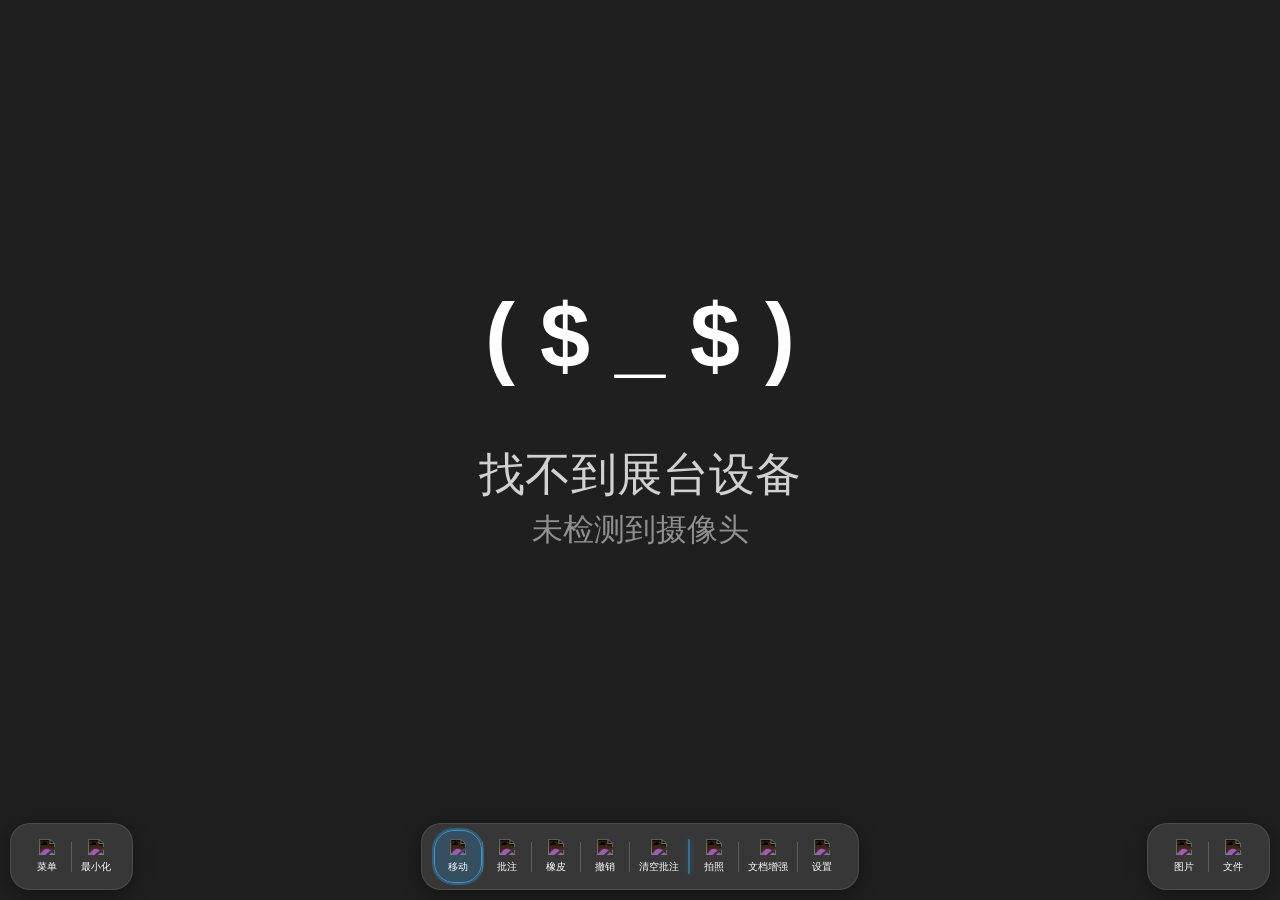
==== src/index.html @ 3f6789ad "1.去除部分模糊效果2.统一文档，图片，摄像头画面信息的结构3.优化部分缩放逻辑，限制部分情况下的缩放倍率防止卡顿4.去除最下层无用的canvas层，改用CSS显示背景5.修改浏览器处理video的方" ====
<!DOCTYPE html>
<html lang="zh-CN">
<head>
    <meta charset="UTF-8">
    <meta name="viewport" content="width=device-width, initial-scale=1.0, user-scalable=no">
    <meta name="apple-mobile-web-app-capable" content="yes">
    <title>ViewStage</title>
    <link rel="stylesheet" href="styles.css">
    <script src="JS/pdf.min.js"></script>
    <script src="i18n.js"></script>
    <script type="module" src="main.js"></script>
    <script>document.addEventListener('contextmenu', e => e.preventDefault());</script>
</head>
<body>
    <div class="container">
        <div class="main-function">
            <div class="canvas-container" id="canvasContainer">
                <div class="canvas-wrapper" id="canvasWrapper">
                    <canvas id="imageCanvas" class="canvas-image"></canvas>
                    <video id="cameraVideo" class="camera-video" autoplay playsinline muted></video>
                    <canvas id="drawCanvas" class="canvas-draw"></canvas>
                </div>
                <div class="eraser-hint" id="eraserHint"></div>
            </div>
            
            <div class="pen-control-panel" id="penControlPanel">
                <div class="pen-size-vertical">
                    <div class="slider-wrapper" id="penSizeSliderWrapper">
                        <svg class="triangle-track" viewBox="0 0 40 50" preserveAspectRatio="none">
                            <path d="M 12 0 L 28 0 L 20 50 Z" fill="rgba(255, 255, 255, 0.15)" stroke="rgba(255, 255, 255, 0.2)" stroke-width="1" stroke-linejoin="round" stroke-linecap="round"/>
                        </svg>
                        <div class="custom-thumb" id="penSizeThumb"></div>
                    </div>
                    <span class="pen-size-label" id="penSizeValue">2px</span>
                </div>
                <div class="pen-color-buttons" id="penColorButtons">
                    <button class="pen-color-btn" data-index="0" title="颜色1"></button>
                    <button class="pen-color-btn" data-index="1" title="颜色2"></button>
                    <button class="pen-color-btn" data-index="2" title="颜色3"></button>
                    <button class="pen-color-btn" data-index="3" title="颜色4"></button>
                    <button class="pen-color-btn" data-index="4" title="颜色5"></button>
                    <button class="pen-color-btn" data-index="5" title="颜色6"></button>
                    <button class="pen-color-btn" data-index="6" title="颜色7"></button>
                    <button class="pen-color-btn" data-index="7" title="颜色8"></button>
                    <button class="pen-color-btn" data-index="8" title="颜色9"></button>
                    <button class="pen-color-btn" data-index="9" title="颜色10"></button>
                    <button class="pen-color-btn" data-index="10" title="颜色11"></button>
                    <button class="pen-color-btn" data-index="11" title="颜色12"></button>
                    <button class="pen-color-btn" data-index="12" title="颜色13"></button>
                    <button class="pen-color-btn" data-index="13" title="颜色14"></button>
                    <button class="pen-color-btn" data-index="14" title="颜色15"></button>
                </div>
                <div class="pen-size-vertical">
                    <div class="slider-wrapper" id="eraserSizeSliderWrapper">
                        <svg class="triangle-track" viewBox="0 0 40 50" preserveAspectRatio="none">
                            <path d="M 12 0 L 28 0 L 20 50 Z" fill="rgba(255, 255, 255, 0.15)" stroke="rgba(255, 255, 255, 0.2)" stroke-width="1" stroke-linejoin="round" stroke-linecap="round"/>
                        </svg>
                        <div class="custom-thumb" id="eraserSizeThumb"></div>
                    </div>
                    <span class="pen-size-label" id="eraserSizeValue">15px</span>
                </div>
            </div>
            
            <div class="settings-panel" id="settingsPanel">
                <div class="settings-row">
                    <span class="settings-label" data-i18n="rotation.rotateLeft">旋转：</span>
                    <button class="settings-btn" id="btnRotateLeft" data-i18n-title="rotation.rotateLeft">
                        ↺
                    </button>
                    <button class="settings-btn" id="btnRotateRight" data-i18n-title="rotation.rotateRight">
                        ↻
                    </button>
                </div>
            </div>
            
            <div class="toolbar">
                <div class="toolbar-left">
                    <button class="toolbar-btn" id="btnMenu">
                        <img src="assets/icon/justify.svg" width="16" height="16" alt="菜单" style="filter: invert(1);">
                        <span data-i18n="toolbar.menu">菜单</span>
                    </button>
                    <div class="toolbar-separator"></div>
                    <button class="toolbar-btn" id="btnMinimize">
                        <img src="assets/icon/box-arrow-in-down-left.svg" width="16" height="16" alt="最小化" style="filter: invert(1);">
                        <span data-i18n="toolbar.minimize">最小化</span>
                    </button>
                </div>
                
                <div class="toolbar-center">
                    <button class="toolbar-btn function-btn" id="btnMove" data-mode="move">
                        <img src="assets/icon/move.svg" width="16" height="16" alt="移动" style="filter: invert(1);">
                        <span data-i18n="toolbar.move">移动</span>
                    </button>
                    <div class="toolbar-separator"></div>
                    <button class="toolbar-btn function-btn" id="btnComment" data-mode="comment">
                        <img src="assets/icon/pen.svg" width="16" height="16" alt="批注" style="filter: invert(1);">
                        <span data-i18n="toolbar.comment">批注</span>
                    </button>
                    <div class="toolbar-separator"></div>
                    <button class="toolbar-btn function-btn" id="btnEraser" data-mode="eraser">
                        <img src="assets/icon/eraser.svg" width="16" height="16" alt="橡皮" style="filter: invert(1);">
                        <span data-i18n="toolbar.eraser">橡皮</span>
                    </button>
                    
                    <div class="toolbar-separator"></div>
                    <button class="toolbar-btn function-btn" id="btnUndo">
                        <img src="assets/icon/reply.svg" width="16" height="16" alt="撤销" style="filter: invert(1);">
                        <span data-i18n="toolbar.undo">撤销</span>
                    </button>
                    <div class="toolbar-separator"></div>
                    <button class="toolbar-btn function-btn" id="btnClear">
                        <img src="assets/icon/file-earmark-break.svg" width="16" height="16" alt="清空批注" style="filter: invert(1);">
                        <span data-i18n="toolbar.clearAnnotations">清空批注</span>
                    </button>
                    
                    <div class="toolbar-separator-bold"></div>
                    
                    <button class="toolbar-btn function-btn" id="btnPhoto">
                        <img src="assets/icon/camera.svg" width="16" height="16" alt="拍照" style="filter: invert(1);">
                        <span data-i18n="toolbar.photo">拍照</span>
                    </button>
                    
                    <div class="toolbar-separator enhance-separator"></div>
                    
                    <button class="toolbar-btn function-btn enhance-btn" id="btnEnhance">
                        <img src="assets/icon/file-earmark-medical.svg" width="16" height="16" alt="文档增强" style="filter: invert(1);">
                        <span data-i18n="toolbar.enhance">文档增强</span>
                    </button>
                    
                    <div class="toolbar-separator enhance-separator"></div>
                    
                    <button class="toolbar-btn function-btn" id="btnSettings">
                        <img src="assets/icon/gear.svg" width="16" height="16" alt="设置" style="filter: invert(1);">
                        <span data-i18n="toolbar.settings">设置</span>
                    </button>
                </div>
                
                <div class="toolbar-right">
                    <button class="toolbar-btn" id="btnExpand">
                        <img src="assets/icon/file-earmark-medical.svg" width="16" height="16" alt="图片" style="filter: invert(1);">
                        <span data-i18n="toolbar.image">图片</span>
                    </button>
                    <div class="toolbar-separator"></div>
                    <button class="toolbar-btn" id="btnSave">
                        <img src="assets/icon/File.svg" width="16" height="16" alt="文件" style="filter: invert(1);">
                        <span data-i18n="toolbar.file">文件</span>
                    </button>
                </div>
            </div>
        </div>
    </div>
    
</body>
</html>
---- src/styles.css ----
* {
    margin: 0;
    padding: 0;
    box-sizing: border-box;
    user-select: none;
    -webkit-user-select: none;
    -moz-user-select: none;
    -ms-user-select: none;
}

*::-webkit-scrollbar {
    width: 6px;
    height: 6px;
}

*::-webkit-scrollbar-track {
    background: rgba(255, 255, 255, 0.05);
    border-radius: 3px;
}

*::-webkit-scrollbar-thumb {
    background: rgba(255, 255, 255, 0.2);
    border-radius: 3px;
}

*::-webkit-scrollbar-thumb:hover {
    background: rgba(255, 255, 255, 0.3);
}

* {
    scrollbar-width: thin;
    scrollbar-color: rgba(255, 255, 255, 0.2) rgba(255, 255, 255, 0.05);
}

html, body {
    height: 100%;
    overflow: hidden;
    margin: 0;
    padding: 0;
}

body {
    font-family: 'Microsoft YaHei', Arial, sans-serif;
    background-color: #1a1a1a;
    background-image: linear-gradient(135deg, #1a1a1a 0%, #2a2a2a 100%);
    color: #FFFFFF;
    display: flex;
    flex-direction: column;
    margin: 0;
    padding: 0;
    overflow: hidden;/* 防止滚动条出现 */
    touch-action: none;/* 禁用默认触摸行为 */
}

.container {
    flex: 1;
    display: flex;
    flex-direction: column;
    position: relative;
    overflow: hidden;
    padding: 0;
    width: 100%;
    height: 100%;
}

.main-function {
    flex: 1;
    display: block;
    padding: 0;
    margin: 0;
    width: 100%;
    height: 100%;
    position: relative;
}

/* 悬浮岛模块 */
.island-module {
    background: rgba(255, 255, 255, 0.08);
    border-radius: 12px;
    border: 1px solid rgba(255, 255, 255, 0.1);
    box-shadow: 0 8px 32px rgba(0, 0, 0, 0.3);
    transition: background 0.3s ease;
    overflow: hidden;
    margin: 0;
}

.island-module:hover {
    box-shadow: 0 12px 40px rgba(0, 0, 0, 0.4);
    border-color: rgba(255, 255, 255, 0.15);
}

/* 模块头部 */
.module-header {
    background: rgba(255, 255, 255, 0.03);
    padding: 15px 20px;
    border-bottom: 1px solid rgba(255, 255, 255, 0.05);
}

.module-header h2 {
    margin: 0;
    font-size: 18px;
    color: #3498db;
    font-weight: 600;
}

/* 模块内容 */
.module-content {
    padding: 20px;
}

/* 底部工具栏 */
.toolbar {
    position: absolute;
    bottom: 10px;
    left: 0;
    right: 0;
    padding: 0 10px;
    display: flex;
    justify-content: space-between;
    align-items: flex-end;
    z-index: 50;
    pointer-events: none;
}

.toolbar-left,
.toolbar-center,
.toolbar-right {
    display: inline-flex;
    align-items: center;
    gap: 0;
    padding: 6px 12px;
    background: rgba(60, 60, 60, 0.85);
    border-radius: 20px;
    border: 1px solid rgba(255, 255, 255, 0.1);
    box-shadow: 0 4px 20px rgba(0, 0, 0, 0.4);
    flex: none;
    transition: background 0.3s ease;
    pointer-events: auto;
}

.toolbar-center.compact {
    padding: 6px 8px;
}

.toolbar-center.compact .toolbar-separator {
    width: 0;
    margin: 0;
    opacity: 0;
}

.toolbar-left:hover,
.toolbar-center:hover,
.toolbar-right:hover {
    background: rgba(80, 80, 80, 0.8);
    border-color: rgba(255, 255, 255, 0.2);
    box-shadow: 0 6px 24px rgba(0, 0, 0, 0.5);
}

.toolbar-left {
    justify-content: flex-start;
    margin-left: 0;
}

.toolbar-center {
    justify-content: center;
    position: absolute;
    left: 50%;
    transform: translateX(-50%);
}

.toolbar-right {
    justify-content: flex-end;
    margin-right: 0;
}

/* 工具栏分隔线 */
.toolbar-separator {
    width: 1px;
    height: 30px;
    background: rgba(255, 255, 255, 0.2);
    margin: 0 0;
    transition: width 0.3s ease, margin 0.3s ease, opacity 0.3s ease;
}

/* 加粗分隔线 */
.toolbar-separator-bold {
    width: 2px;
    height: 35px;
    background: rgba(52, 152, 219, 0.6);
    margin: 0 0;
    border-radius: 1px;
    box-shadow: 0 0 6px rgba(52, 152, 219, 0.4);
}

.toolbar-btn {
    background: transparent;
    border: 1px solid transparent;
    color: #FFFFFF;
    padding: 8px 8px;
    border-radius: 6px;
    cursor: pointer;
    font-size: 10px;
    transition: all 0.3s ease;
    min-height: 52px;
    min-width: 48px;
    touch-action: manipulation;
    user-select: none;
    display: flex;
    flex-direction: column;
    align-items: center;
    gap: 5px;
    position: relative;
    overflow: hidden;
}

.toolbar-btn:hover {
    background: rgba(255, 255, 255, 0.12);
    border-color: rgba(52, 152, 219, 0.6);
    transform: translateY(-2px);
    box-shadow: 0 4px 12px rgba(52, 152, 219, 0.2);
}

.toolbar-btn:active {
    background: rgba(255, 255, 255, 0.18);
    transform: translateY(0);
    transition: all 0.1s ease;
}

.toolbar-btn.active,
.toolbar-btn.primary-btn {
    background: rgba(52, 152, 219, 0.25);
    border-color: #3498db;
    box-shadow: 0 0 0 2px rgba(52, 152, 219, 0.4);
    border-radius: 20px;
}

.toolbar-btn.primary-btn:hover {
    background: #2980b9;
    border-color: #2980b9;
    box-shadow: 0 6px 16px rgba(52, 152, 219, 0.4);
}

.toolbar-btn svg {
    width: 16px;
    height: 16px;
    flex-shrink: 0;
    transition: all 0.3s ease;
}

.toolbar-btn:hover svg {
    transform: scale(1.1);
    filter: drop-shadow(0 0 4px rgba(52, 152, 219, 0.6));
}


/* 文件导入、切换侧边栏 */

.sidebar{
    display: flex;
    flex-direction: column;
    align-items: center;
    justify-content: flex-start;
    gap: 8px;
    padding: 12px;
    background: rgba(60, 60, 60, 0.85);
    border-radius: 12px;
    border: 1px solid rgba(255, 255, 255, 0.1);
    box-shadow: 0 4px 12px rgba(0, 0, 0, 0.3);
    flex: none;
    transition: background 0.3s ease;
    width: 180px;
    height: 87vh;
    max-height: 87vh;
    overflow-y: auto;
    position: absolute;
    right: 10px;
    top: 10px;
    z-index: 100;
    opacity: 0;
    animation: sidebarExpand 0.3s cubic-bezier(0.4, 0, 0.2, 1) forwards;
}

/* 文件侧边栏样式 */
.sidebar.file-sidebar {
    width: 220px;
    overflow-x: hidden;
}

.sidebar.file-sidebar .sidebar-content {
    overflow-x: hidden;
}

.sidebar.file-sidebar .sidebar-thumbnail {
    max-width: 100%;
}

.sidebar.collapse{
    animation: sidebarCollapse 0.3s cubic-bezier(0.4, 0, 0.2, 1) forwards;
}

/* 侧边栏展开动画 */
@keyframes sidebarExpand {
    0% {
        opacity: 0;
        transform: translateX(20px) scale(0.95);
    }
    100% {
        opacity: 1;
        transform: translateX(0) scale(1);
    }
}

/* 侧边栏收起动画 */
@keyframes sidebarCollapse {
    0% {
        opacity: 1;
        transform: translateX(0) scale(1);
    }
    100% {
        opacity: 0;
        transform: translateX(20px) scale(0.95);
    }
}

/* 侧边栏图片列表样式 */
.sidebar-header {
    font-size: 14px;
    font-weight: 500;
    color: #fff;
    padding: 8px 0;
    border-bottom: 1px solid rgba(255, 255, 255, 0.1);
    margin-bottom: 8px;
    display: flex;
    align-items: flex-start;
}

.sidebar-header-text {
    flex: 1;
    padding-left: 4px;
}

.sidebar-header.has-back .sidebar-header-text {
    padding-left: 0;
}

.sidebar-content {
    flex: 1;
    overflow-y: auto;
    overflow-x: hidden;
    display: flex;
    flex-direction: column;
    gap: 8px;
    padding-right: 4px;
}

.sidebar-empty {
    color: rgba(255, 255, 255, 0.5);
    font-size: 13px;
    text-align: center;
    padding: 20px 0;
}

.sidebar-image-item {
    position: relative;
    border-radius: 8px;
    overflow: hidden;
    cursor: pointer;
    border: 2px solid transparent;
    transition: all 0.2s ease;
    flex-shrink: 0;
    width: 100%;
    align-self: center;
}

.sidebar-image-item:hover {
    border-color: rgba(52, 152, 219, 0.5);
}

.sidebar-image-item.active {
    border-color: #3498db;
    box-shadow: 0 0 0 2px rgba(52, 152, 219, 0.3);
}

.sidebar-thumbnail {
    width: 100%;
    height: auto;
    display: block;
}

.sidebar-image-actions {
    position: absolute;
    top: 4px;
    right: 4px;
    display: flex;
    gap: 4px;
    opacity: 0;
    transition: opacity 0.2s ease;
}

.sidebar-image-item:hover .sidebar-image-actions {
    opacity: 1;
}

.sidebar-btn-delete {
    width: 24px;
    height: 24px;
    border-radius: 4px;
    border: none;
    cursor: pointer;
    font-size: 12px;
    display: flex;
    align-items: center;
    justify-content: center;
    background: rgba(255, 71, 87, 0.8);
    color: #fff;
}

.sidebar-btn-delete:hover {
    background: #ff4757;
}

.sidebar-import-btn {
    display: flex;
    align-items: center;
    justify-content: center;
    gap: 6px;
    padding: 10px;
    margin-top: 8px;
    background: rgba(52, 152, 219, 0.2);
    border: 1px solid rgba(52, 152, 219, 0.4);
    border-radius: 8px;
    color: #fff;
    font-size: 13px;
    cursor: pointer;
    transition: all 0.2s ease;
}

.sidebar-import-btn:hover {
    background: rgba(52, 152, 219, 0.4);
    border-color: #3498db;
}

/* 文件侧边栏操作按钮 */
.sidebar-action-btn {
    display: flex;
    align-items: center;
    gap: 8px;
    width: 100%;
    padding: 12px;
    background: rgba(255, 255, 255, 0.05);
    border: 1px solid rgba(255, 255, 255, 0.1);
    border-radius: 8px;
    color: #fff;
    font-size: 13px;
    cursor: pointer;
    transition: all 0.2s ease;
}

.sidebar-action-btn:hover {
    background: rgba(52, 152, 219, 0.2);
    border-color: rgba(52, 152, 219, 0.4);
}

/* 文件夹样式 */
.sidebar-folder-item {
    display: flex;
    align-items: center;
    gap: 8px;
    padding: 12px;
    background: rgba(255, 255, 255, 0.05);
    border: 1px solid transparent;
    border-radius: 8px;
    cursor: pointer;
    transition: all 0.2s ease;
    flex-shrink: 0;
}

.sidebar-folder-item img {
    flex-shrink: 0;
    width: 16px;
    height: 16px;
}

.sidebar-folder-item:hover {
    background: rgba(255, 255, 255, 0.1);
    border-color: rgba(52, 152, 219, 0.4);
}

.folder-name {
    flex: 1;
    color: #fff;
    font-size: 13px;
    word-wrap: break-word;
    word-break: break-all;
    white-space: normal;
}

.folder-count {
    color: rgba(255, 255, 255, 0.5);
    font-size: 12px;
}

.folder-back-btn {
    background: none;
    border: none;
    color: #fff;
    font-size: 16px;
    cursor: pointer;
    padding: 0 8px 0 0;
}

.sidebar-page-label {
    position: absolute;
    bottom: 4px;
    left: 50%;
    transform: translateX(-50%);
    background: rgba(60, 60, 60, 0.7);
    color: #fff;
    font-size: 11px;
    padding: 2px 6px;
    border-radius: 4px;
    white-space: nowrap;
}

/* 侧边栏内容淡入动画 */
.sidebar-box{
    position: absolute;
    top: 50%;
    left: 50%;
    transform: translate(-50%, -50%);
    width: 100%;
    height: 100%;
    display: flex;
    flex-direction: column;
    justify-content: center;
    align-items: center;
    gap: 8px;
    opacity: 0;
    animation: contentFadeIn 0.3s ease forwards 0.1s;
}

@keyframes contentFadeIn {
    0% {
        opacity: 0;
        transform: translate(-50%, -50%) translateY(10px);
    }
    100% {
        opacity: 1;
        transform: translate(-50%, -50%) translateY(0);
    }
}

/* ========== 画布容器样式 ========== */
.canvas-container {
    position: absolute;
    top: 0;
    left: 0;
    width: 100%;
    height: 100%;
    display: block;
    overflow: hidden;
    background-color: #2a2a2a;
    touch-action: none;
    z-index: 0;
}

/* 三层Canvas：底层背景，中间图像层，顶层绘制 */
.canvas-base,
.canvas-image,
.canvas-draw {
    position: absolute;
    user-select: none;
    -webkit-user-select: none;
    touch-action: none;
    border: none;
    outline: none;
}

.canvas-wrapper {
    position: absolute;
    top: 0;
    left: 0;
    transform-origin: 0 0;
    background-color: #3a3a3a;
}

.canvas-wrapper.dragging {
    will-change: transform;
}

.canvas-wrapper.smooth-transform {
    transition: transform 0.25s cubic-bezier(0.25, 0.46, 0.45, 0.94);
}

.canvas-image {
    z-index: 2;
    background-color: transparent;
    image-rendering: pixelated;
}

.canvas-draw {
    z-index: 3;
    background-color: transparent;
    cursor: grab;
    image-rendering: pixelated;
}

.camera-video {
    position: absolute;
    z-index: 2;
    display: none;
    pointer-events: none;
    object-fit: contain;
    image-rendering: pixelated;
}

.canvas-wrapper.smooth-transform {
    transition: transform 0.25s cubic-bezier(0.25, 0.46, 0.45, 0.94);
}

.canvas-draw.drawing {
    cursor: crosshair;
}

.canvas-draw.eraser {
    cursor: none;
}

.canvas-draw.dragging {
    cursor: grabbing;
}

/* 橡皮提示框 */
.eraser-hint {
    position: absolute;
    z-index: 9;
    border: 2px solid #ff4757;
    border-radius: 50%;
    background-color: rgba(255, 71, 87, 0.4);
    pointer-events: none;
    display: none;
    transform-origin: center center;
    contain: layout style;
}

.eraser-hint.active {
    display: block;
    will-change: transform, left, top;
}

/* ========== 笔触控制面板 ========== */
.pen-control-panel {
    position: absolute;
    z-index: 100;
    display: flex;
    flex-direction: row;
    align-items: center;
    gap: 4px;
    padding: 10px 12px;
    background: rgba(60, 60, 60, 0.7);
    backdrop-filter: blur(10px);
    -webkit-backdrop-filter: blur(10px);
    border-radius: 12px;
    border: 1px solid rgba(255, 255, 255, 0.1);
    box-shadow: 0 4px 16px rgba(0, 0, 0, 0.3);
    opacity: 0;
    visibility: hidden;
    transform: translateY(10px);
    transition: all 0.3s ease;
    pointer-events: none;
}

.pen-control-panel.visible {
    opacity: 1;
    visibility: visible;
    transform: translateY(0);
    pointer-events: auto;
}

.pen-control-row {
    display: flex;
    align-items: center;
    gap: 8px;
    font-size: 12px;
    color: rgba(255, 255, 255, 0.8);
}

.pen-control-label {
    min-width: 40px;
    font-weight: 500;
}

.pen-slider {
    width: 80px;
    height: 4px;
    accent-color: #3498db;
    cursor: pointer;
    background: rgba(255, 255, 255, 0.1);
    border-radius: 2px;
}

.pen-slider::-webkit-slider-thumb {
    -webkit-appearance: none;
    width: 14px;
    height: 14px;
    border-radius: 50%;
    background: #3498db;
    cursor: pointer;
    box-shadow: 0 2px 6px rgba(52, 152, 219, 0.4);
}

.pen-value {
    min-width: 24px;
    text-align: center;
    font-weight: 600;
    color: #3498db;
}

.pen-unit {
    color: rgba(255, 255, 255, 0.5);
    font-size: 10px;
}

.pen-size-vertical {
    display: flex;
    flex-direction: column;
    align-items: center;
    gap: 4px;
}

.pen-slider-vertical {
    width: 50px;
    height: 3px;
    accent-color: #3498db;
    cursor: pointer;
    background: rgba(255, 255, 255, 0.1);
    border-radius: 2px;
    transform: rotate(-90deg);
    transform-origin: center;
    margin: 25px 0;
}

/* 三角形滑块样式 */
.slider-wrapper {
    position: relative;
    width: 40px;
    height: 50px;
    cursor: ns-resize;
}

.triangle-track {
    position: absolute;
    top: 0;
    left: 0;
    width: 100%;
    height: 100%;
    z-index: 1;
}

.triangle-track svg {
    width: 100%;
    height: 100%;
    display: block;
}

.triangle-track path {
    transition: all 0.2s ease;
}

.custom-thumb {
    position: absolute;
    left: 50%;
    transform: translateX(-50%);
    width: 18px;
    height: 18px;
    border-radius: 50%;
    background: #3498db;
    border: 2px solid white;
    box-shadow: 0 2px 6px rgba(0, 0, 0, 0.3);
    transition: all 0.2s ease;
    z-index: 2;
    user-select: none;
    -webkit-user-drag: none;
}

.custom-thumb:hover {
    background: #2980b9;
    transform: translateX(-50%) scale(1.1);
}

.pen-size-vertical {
    display: flex;
    flex-direction: column;
    align-items: center;
    gap: 8px;
    min-width: 30px;
    padding: 0 2px;
}

.pen-slider-vertical::-webkit-slider-thumb {
    -webkit-appearance: none;
    width: 14px;
    height: 14px;
    border-radius: 50%;
    background: #3498db;
    cursor: pointer;
    box-shadow: 0 2px 6px rgba(52, 152, 219, 0.4);
}

.pen-size-label {
    font-size: 11px;
    font-weight: 500;
    color: #3498db;
}

.pen-color-picker {
    width: 32px;
    height: 24px;
    border: none;
    border-radius: 4px;
    cursor: pointer;
    background-color: transparent;
    padding: 0;
}

.pen-color-picker::-webkit-color-swatch {
    border-radius: 4px;
    border: 2px solid rgba(255, 255, 255, 0.3);
}

.pen-color-picker::-webkit-color-swatch-wrapper {
    padding: 0;
}

.pen-color-buttons {
    display: grid;
    grid-template-columns: repeat(5, 1fr);
    grid-template-rows: repeat(3, 1fr);
    gap: 6px;
    justify-items: center;
}

.pen-color-btn{
    width: 24px;
    height: 24px;
    border-radius: 50%;
    border: 2px solid transparent;
    cursor: pointer;
    transition: all 0.2s ease;
    padding: 0;
    box-shadow: 0 2px 4px rgba(0, 0, 0, 0.2);
}

.pen-color-btn:hover{
    transform: scale(1.15);
    box-shadow: 0 3px 8px rgba(0, 0, 0, 0.3);
}

.pen-color-btn.active{
    border-color: #fff;
    transform: scale(1.1);
    box-shadow: 0 0 8px rgba(255, 255, 255, 0.5);
}

/* ========== 设置面板 ========== */
.settings-panel {
    position: absolute;
    z-index: 100;
    display: flex;
    flex-direction: column;
    gap: 4px;
    padding: 8px;
    background: rgba(60, 60, 60, 0.7);
    backdrop-filter: blur(10px);
    -webkit-backdrop-filter: blur(10px);
    border-radius: 12px;
    border: 1px solid rgba(255, 255, 255, 0.1);
    box-shadow: 0 4px 16px rgba(0, 0, 0, 0.3);
    opacity: 0;
    visibility: hidden;
    transform: translateY(10px);
    transition: all 0.3s ease;
    pointer-events: none;
}

.settings-panel.visible {
    opacity: 1;
    visibility: visible;
    transform: translateY(0);
    pointer-events: auto;
}

.settings-row {
    display: flex;
    align-items: center;
    gap: 4px;
}

.settings-label {
    color: rgba(255, 255, 255, 0.8);
    font-size: 13px;
}

.settings-divider {
    width: 100%;
    height: 1px;
    background: rgba(255, 255, 255, 0.15);
    margin: 4px 0;
}

.settings-btn {
    display: flex;
    align-items: center;
    justify-content: center;
    padding: 10px 14px;
    background: rgba(255, 255, 255, 0.05);
    border: 1px solid transparent;
    border-radius: 8px;
    color: #fff;
    font-size: 18px;
    cursor: pointer;
    transition: all 0.2s ease;
}

.settings-btn:hover {
    background: rgba(255, 255, 255, 0.1);
    border-color: rgba(52, 152, 219, 0.4);
}

.settings-btn.settings-toggle {
    font-size: 13px;
    padding: 6px 12px;
    min-width: 40px;
}

.settings-btn.settings-toggle.active {
    background: rgba(52, 152, 219, 0.3);
    border-color: #3498db;
    color: #3498db;
}

.toolbar-btn.enhance-btn {
    transition: opacity 0.5s ease, transform 0.5s ease;
    flex-shrink: 0;
}

.toolbar-btn.enhance-btn.primary-btn {
    background: rgba(155, 89, 182, 0.25);
    border-color: #9b59b6;
    box-shadow: 0 0 0 2px rgba(155, 89, 182, 0.4);
    border-radius: 20px;
}

.toolbar-btn.enhance-btn.primary-btn:hover {
    background: #8e44ad;
    border-color: #8e44ad;
    box-shadow: 0 6px 16px rgba(155, 89, 182, 0.4);
}

.toolbar-btn.enhance-btn.fade-out {
    opacity: 0;
    transform: scale(0.8);
    pointer-events: none;
    position: absolute;
    visibility: hidden;
}

.toolbar-btn.enhance-btn.fade-in {
    opacity: 1;
    transform: scale(1);
    position: relative;
    visibility: visible;
}

.toolbar-separator.enhance-separator {
    transition: width 0.5s ease, margin 0.5s ease, opacity 0.5s ease;
}

.toolbar-center.compact .enhance-separator {
    width: 0 !important;
    margin: 0 !important;
    opacity: 0 !important;
}

/* ========== 按钮禁用状态 ========== */
.toolbar-btn:disabled {
    opacity: 0.4;
    cursor: not-allowed;
    pointer-events: none;
}

.toolbar-btn:disabled:hover {
    background: transparent;
    transform: none;
    box-shadow: none;
}

/* ========== 摄像头预览窗口 ========== */
.camera-preview {
    position: absolute;
    top: 50%;
    left: 50%;
    transform: translate(-50%, -50%);
    z-index: 200;
    display: flex;
    flex-direction: column;
    background: rgba(30, 30, 30, 0.95);
    backdrop-filter: blur(10px);
    -webkit-backdrop-filter: blur(10px);
    border-radius: 16px;
    border: 1px solid rgba(255, 255, 255, 0.15);
    box-shadow: 0 8px 32px rgba(0, 0, 0, 0.5);
    overflow: hidden;
    min-width: 320px;
    max-width: 80vw;
    max-height: 80vh;
}

.camera-header {
    display: flex;
    justify-content: space-between;
    align-items: center;
    padding: 12px 16px;
    background: rgba(255, 255, 255, 0.05);
    border-bottom: 1px solid rgba(255, 255, 255, 0.1);
    color: #fff;
    font-size: 14px;
    font-weight: 500;
}

.camera-close-btn {
    background: transparent;
    border: none;
    color: rgba(255, 255, 255, 0.7);
    font-size: 18px;
    cursor: pointer;
    padding: 4px 8px;
    border-radius: 4px;
    transition: all 0.2s ease;
}

.camera-close-btn:hover {
    background: rgba(255, 71, 87, 0.3);
    color: #ff4757;
}

.camera-controls {
    display: flex;
    justify-content: center;
    gap: 12px;
    padding: 12px 16px;
    background: rgba(255, 255, 255, 0.05);
    border-top: 1px solid rgba(255, 255, 255, 0.1);
}

.camera-btn {
    display: flex;
    align-items: center;
    gap: 6px;
    padding: 8px 16px;
    background: rgba(52, 152, 219, 0.2);
    border: 1px solid rgba(52, 152, 219, 0.4);
    border-radius: 8px;
    color: #fff;
    font-size: 12px;
    cursor: pointer;
    transition: all 0.2s ease;
}

.camera-btn:hover {
    background: rgba(52, 152, 219, 0.4);
    border-color: #3498db;
    transform: translateY(-2px);
}

.camera-btn:active {
    transform: translateY(0);
}

/* ========== 拍照按钮摄像头激活状态 ========== */
.toolbar-btn.camera-active {
    background: rgba(76, 209, 55, 0.25) !important;
    border-color: #4cd137 !important;
    box-shadow: 0 0 0 2px rgba(76, 209, 55, 0.4), 0 0 12px rgba(76, 209, 55, 0.3) !important;
}

@keyframes cameraPulse {
    0%, 100% { 
        box-shadow: 0 0 0 2px rgba(76, 209, 55, 0.4), 0 0 12px rgba(76, 209, 55, 0.3);
    }
    50% { 
        box-shadow: 0 0 0 3px rgba(76, 209, 55, 0.6), 0 0 20px rgba(76, 209, 55, 0.5);
    }
}

/* ========== 加载动画 ========== */
.loading-overlay {
    position: fixed;
    top: 0;
    left: 0;
    width: 100%;
    height: 100%;
    background: rgba(0, 0, 0, 0.7);
    backdrop-filter: blur(5px);
    -webkit-backdrop-filter: blur(5px);
    display: flex;
    align-items: center;
    justify-content: center;
    z-index: 9999;
    animation: fadeIn 0.3s ease;
}

@keyframes fadeIn {
    from { opacity: 0; }
    to { opacity: 1; }
}

.loading-content {
    display: flex;
    flex-direction: column;
    align-items: center;
    gap: 20px;
    padding: 30px 50px;
    background: rgba(60, 60, 60, 0.9);
    border-radius: 16px;
    border: 1px solid rgba(255, 255, 255, 0.1);
    box-shadow: 0 8px 32px rgba(0, 0, 0, 0.5);
}

.loading-spinner {
    width: 50px;
    height: 50px;
    border: 4px solid rgba(255, 255, 255, 0.1);
    border-top-color: #3498db;
    border-radius: 50%;
    animation: spin 1s linear infinite;
}

@keyframes spin {
    to { transform: rotate(360deg); }
}

.loading-message {
    color: #fff;
    font-size: 14px;
    font-weight: 500;
}

/* ========== 错误弹窗 ========== */
.error-dialog-overlay {
    position: fixed;
    top: 0;
    left: 0;
    width: 100vw;
    height: 100vh;
    background: rgba(0, 0, 0, 0.7);
    display: flex;
    justify-content: center;
    align-items: center;
    z-index: 10000;
    animation: fadeIn 0.2s ease;
}

@keyframes fadeIn {
    from { opacity: 0; }
    to { opacity: 1; }
}

.error-dialog {
    background: rgba(40, 40, 40, 0.98);
    backdrop-filter: blur(10px);
    -webkit-backdrop-filter: blur(10px);
    border-radius: 16px;
    border: 1px solid rgba(255, 255, 255, 0.15);
    box-shadow: 0 8px 32px rgba(0, 0, 0, 0.5);
    padding: 24px;
    min-width: 300px;
    max-width: 450px;
    text-align: center;
    animation: slideUp 0.3s ease;
}

@keyframes slideUp {
    from {
        opacity: 0;
        transform: translateY(20px);
    }
    to {
        opacity: 1;
        transform: translateY(0);
    }
}

.error-icon {
    font-size: 48px;
    margin-bottom: 16px;
}

.error-title {
    color: #fff;
    font-size: 18px;
    font-weight: 600;
    margin-bottom: 12px;
}

.error-message {
    color: rgba(255, 255, 255, 0.8);
    font-size: 14px;
    line-height: 1.6;
    margin-bottom: 20px;
    white-space: pre-wrap;
    word-break: break-word;
}

.error-buttons {
    display: flex;
    justify-content: center;
    gap: 12px;
}

.error-btn {
    padding: 10px 24px;
    border: none;
    border-radius: 8px;
    font-size: 14px;
    font-weight: 500;
    cursor: pointer;
    transition: all 0.2s ease;
}

.error-btn-close {
    background: rgba(255, 255, 255, 0.1);
    color: #fff;
}

.error-btn-close:hover {
    background: rgba(255, 255, 255, 0.2);
}

.error-btn-retry {
    background: #3498db;
    color: #fff;
}

.error-btn-retry:hover {
    background: #2980b9;
}

/* ========== 菜单弹出 ========== */
.menu-popup {
    position: absolute;
    bottom: 90px;
    left: 10px;
    z-index: 200;
    display: flex;
    flex-direction: column;
    gap: 4px;
    padding: 8px;
    background: rgba(30, 30, 30, 0.95);
    backdrop-filter: blur(10px);
    -webkit-backdrop-filter: blur(10px);
    border-radius: 12px;
    border: 1px solid rgba(255, 255, 255, 0.15);
    box-shadow: 0 8px 32px rgba(0, 0, 0, 0.5);
    animation: menuSlideUp 0.2s ease;
}

@keyframes menuSlideUp {
    from {
        opacity: 0;
        transform: translateY(10px);
    }
    to {
        opacity: 1;
        transform: translateY(0);
    }
}

.menu-item {
    display: flex;
    align-items: center;
    gap: 8px;
    padding: 10px 16px;
    background: rgba(255, 255, 255, 0.05);
    border: 1px solid transparent;
    border-radius: 8px;
    color: #fff;
    font-size: 13px;
    cursor: pointer;
    transition: all 0.2s ease;
    white-space: nowrap;
}

.menu-item:hover {
    background: rgba(255, 255, 255, 0.1);
    border-color: rgba(52, 152, 219, 0.4);
}

.menu-item-danger {
    color: #ff6b6b;
}

.menu-item-danger:hover {
    background: rgba(255, 71, 87, 0.15);
    border-color: rgba(255, 71, 87, 0.4);
}
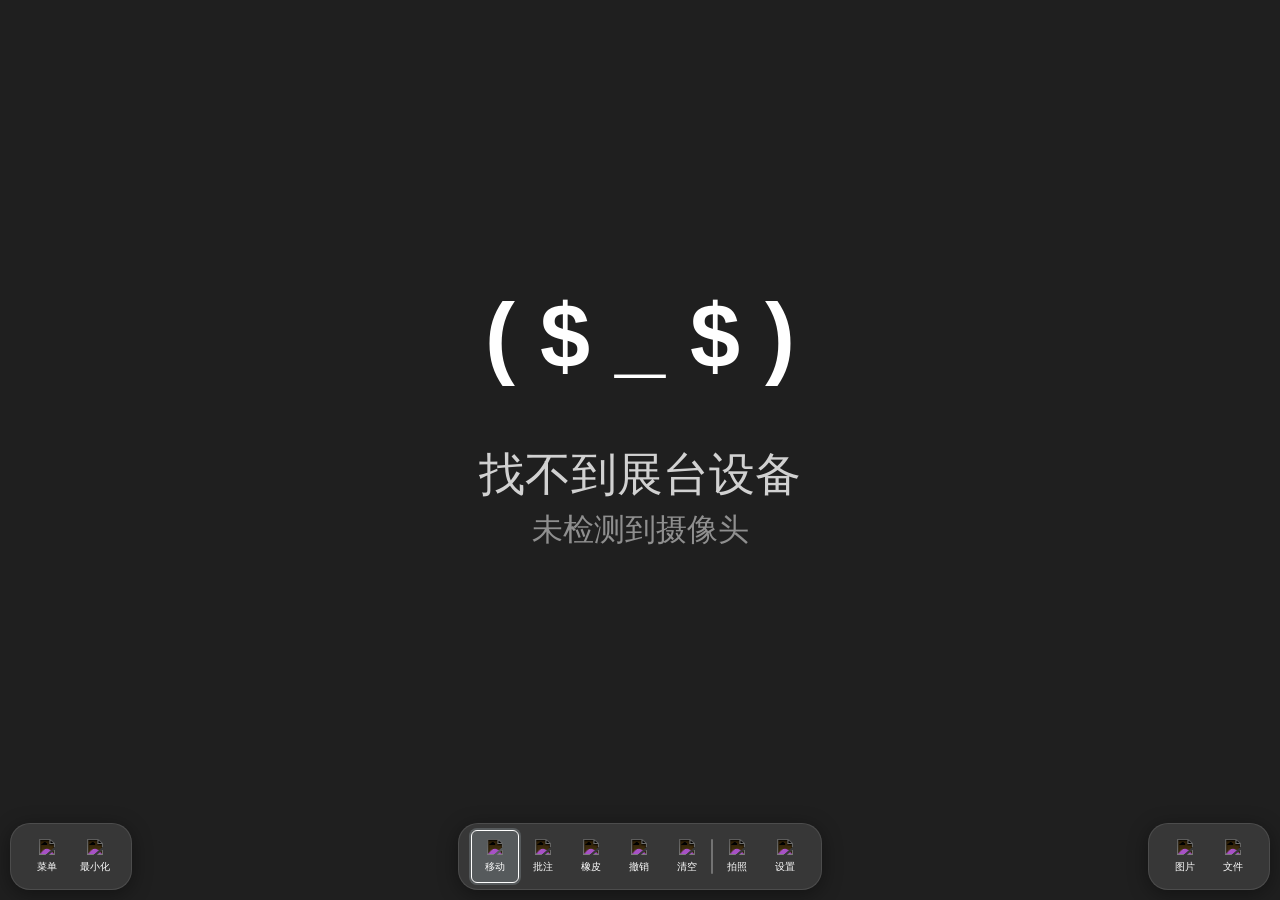
==== commit 65d15ec6: "添加theme，开始添加主题系统" ====
--- a/src/index.html
+++ b/src/index.html
@@ -8,6 +8,7 @@
     <link rel="stylesheet" href="styles.css">
     <script src="JS/pdf.min.js"></script>
     <script src="i18n.js"></script>
+    <script type="module" src="themes/theme.js"></script>
     <script type="module" src="main.js"></script>
     <script>document.addEventListener('contextmenu', e => e.preventDefault());</script>
 </head>
@@ -79,7 +80,6 @@
                         <img src="assets/icon/justify.svg" width="16" height="16" alt="菜单" style="filter: invert(1);">
                         <span data-i18n="toolbar.menu">菜单</span>
                     </button>
-                    <div class="toolbar-separator"></div>
                     <button class="toolbar-btn" id="btnMinimize">
                         <img src="assets/icon/box-arrow-in-down-left.svg" width="16" height="16" alt="最小化" style="filter: invert(1);">
                         <span data-i18n="toolbar.minimize">最小化</span>
@@ -91,43 +91,29 @@
                         <img src="assets/icon/move.svg" width="16" height="16" alt="移动" style="filter: invert(1);">
                         <span data-i18n="toolbar.move">移动</span>
                     </button>
-                    <div class="toolbar-separator"></div>
                     <button class="toolbar-btn function-btn" id="btnComment" data-mode="comment">
                         <img src="assets/icon/pen.svg" width="16" height="16" alt="批注" style="filter: invert(1);">
                         <span data-i18n="toolbar.comment">批注</span>
                     </button>
-                    <div class="toolbar-separator"></div>
                     <button class="toolbar-btn function-btn" id="btnEraser" data-mode="eraser">
                         <img src="assets/icon/eraser.svg" width="16" height="16" alt="橡皮" style="filter: invert(1);">
                         <span data-i18n="toolbar.eraser">橡皮</span>
                     </button>
-                    
-                    <div class="toolbar-separator"></div>
                     <button class="toolbar-btn function-btn" id="btnUndo">
                         <img src="assets/icon/reply.svg" width="16" height="16" alt="撤销" style="filter: invert(1);">
                         <span data-i18n="toolbar.undo">撤销</span>
                     </button>
-                    <div class="toolbar-separator"></div>
                     <button class="toolbar-btn function-btn" id="btnClear">
-                        <img src="assets/icon/file-earmark-break.svg" width="16" height="16" alt="清空批注" style="filter: invert(1);">
-                        <span data-i18n="toolbar.clearAnnotations">清空批注</span>
+                        <img src="assets/icon/file-earmark-break.svg" width="16" height="16" alt="清空" style="filter: invert(1);">
+                        <span data-i18n="toolbar.clearAnnotations">清空</span>
                     </button>
                     
-                    <div class="toolbar-separator-bold"></div>
+                    <div class="toolbar-separator"></div>
                     
                     <button class="toolbar-btn function-btn" id="btnPhoto">
                         <img src="assets/icon/camera.svg" width="16" height="16" alt="拍照" style="filter: invert(1);">
                         <span data-i18n="toolbar.photo">拍照</span>
                     </button>
-                    
-                    <div class="toolbar-separator enhance-separator"></div>
-                    
-                    <button class="toolbar-btn function-btn enhance-btn" id="btnEnhance">
-                        <img src="assets/icon/file-earmark-medical.svg" width="16" height="16" alt="文档增强" style="filter: invert(1);">
-                        <span data-i18n="toolbar.enhance">文档增强</span>
-                    </button>
-                    
-                    <div class="toolbar-separator enhance-separator"></div>
                     
                     <button class="toolbar-btn function-btn" id="btnSettings">
                         <img src="assets/icon/gear.svg" width="16" height="16" alt="设置" style="filter: invert(1);">
@@ -140,7 +126,6 @@
                         <img src="assets/icon/file-earmark-medical.svg" width="16" height="16" alt="图片" style="filter: invert(1);">
                         <span data-i18n="toolbar.image">图片</span>
                     </button>
-                    <div class="toolbar-separator"></div>
                     <button class="toolbar-btn" id="btnSave">
                         <img src="assets/icon/File.svg" width="16" height="16" alt="文件" style="filter: invert(1);">
                         <span data-i18n="toolbar.file">文件</span>
--- a/src/styles.css
+++ b/src/styles.css
@@ -6,6 +6,8 @@
     -webkit-user-select: none;
     -moz-user-select: none;
     -ms-user-select: none;
+    scrollbar-width: thin;
+    scrollbar-color: rgba(255, 255, 255, 0.2) rgba(255, 255, 255, 0.05);
 }
 
 *::-webkit-scrollbar {
@@ -27,16 +29,9 @@
     background: rgba(255, 255, 255, 0.3);
 }
 
-* {
-    scrollbar-width: thin;
-    scrollbar-color: rgba(255, 255, 255, 0.2) rgba(255, 255, 255, 0.05);
-}
-
 html, body {
     height: 100%;
     overflow: hidden;
-    margin: 0;
-    padding: 0;
 }
 
 body {
@@ -46,10 +41,7 @@
     color: #FFFFFF;
     display: flex;
     flex-direction: column;
-    margin: 0;
-    padding: 0;
-    overflow: hidden;/* 防止滚动条出现 */
-    touch-action: none;/* 禁用默认触摸行为 */
+    touch-action: none;
 }
 
 .container {
@@ -72,186 +64,6 @@
     height: 100%;
     position: relative;
 }
-
-/* 悬浮岛模块 */
-.island-module {
-    background: rgba(255, 255, 255, 0.08);
-    border-radius: 12px;
-    border: 1px solid rgba(255, 255, 255, 0.1);
-    box-shadow: 0 8px 32px rgba(0, 0, 0, 0.3);
-    transition: background 0.3s ease;
-    overflow: hidden;
-    margin: 0;
-}
-
-.island-module:hover {
-    box-shadow: 0 12px 40px rgba(0, 0, 0, 0.4);
-    border-color: rgba(255, 255, 255, 0.15);
-}
-
-/* 模块头部 */
-.module-header {
-    background: rgba(255, 255, 255, 0.03);
-    padding: 15px 20px;
-    border-bottom: 1px solid rgba(255, 255, 255, 0.05);
-}
-
-.module-header h2 {
-    margin: 0;
-    font-size: 18px;
-    color: #3498db;
-    font-weight: 600;
-}
-
-/* 模块内容 */
-.module-content {
-    padding: 20px;
-}
-
-/* 底部工具栏 */
-.toolbar {
-    position: absolute;
-    bottom: 10px;
-    left: 0;
-    right: 0;
-    padding: 0 10px;
-    display: flex;
-    justify-content: space-between;
-    align-items: flex-end;
-    z-index: 50;
-    pointer-events: none;
-}
-
-.toolbar-left,
-.toolbar-center,
-.toolbar-right {
-    display: inline-flex;
-    align-items: center;
-    gap: 0;
-    padding: 6px 12px;
-    background: rgba(60, 60, 60, 0.85);
-    border-radius: 20px;
-    border: 1px solid rgba(255, 255, 255, 0.1);
-    box-shadow: 0 4px 20px rgba(0, 0, 0, 0.4);
-    flex: none;
-    transition: background 0.3s ease;
-    pointer-events: auto;
-}
-
-.toolbar-center.compact {
-    padding: 6px 8px;
-}
-
-.toolbar-center.compact .toolbar-separator {
-    width: 0;
-    margin: 0;
-    opacity: 0;
-}
-
-.toolbar-left:hover,
-.toolbar-center:hover,
-.toolbar-right:hover {
-    background: rgba(80, 80, 80, 0.8);
-    border-color: rgba(255, 255, 255, 0.2);
-    box-shadow: 0 6px 24px rgba(0, 0, 0, 0.5);
-}
-
-.toolbar-left {
-    justify-content: flex-start;
-    margin-left: 0;
-}
-
-.toolbar-center {
-    justify-content: center;
-    position: absolute;
-    left: 50%;
-    transform: translateX(-50%);
-}
-
-.toolbar-right {
-    justify-content: flex-end;
-    margin-right: 0;
-}
-
-/* 工具栏分隔线 */
-.toolbar-separator {
-    width: 1px;
-    height: 30px;
-    background: rgba(255, 255, 255, 0.2);
-    margin: 0 0;
-    transition: width 0.3s ease, margin 0.3s ease, opacity 0.3s ease;
-}
-
-/* 加粗分隔线 */
-.toolbar-separator-bold {
-    width: 2px;
-    height: 35px;
-    background: rgba(52, 152, 219, 0.6);
-    margin: 0 0;
-    border-radius: 1px;
-    box-shadow: 0 0 6px rgba(52, 152, 219, 0.4);
-}
-
-.toolbar-btn {
-    background: transparent;
-    border: 1px solid transparent;
-    color: #FFFFFF;
-    padding: 8px 8px;
-    border-radius: 6px;
-    cursor: pointer;
-    font-size: 10px;
-    transition: all 0.3s ease;
-    min-height: 52px;
-    min-width: 48px;
-    touch-action: manipulation;
-    user-select: none;
-    display: flex;
-    flex-direction: column;
-    align-items: center;
-    gap: 5px;
-    position: relative;
-    overflow: hidden;
-}
-
-.toolbar-btn:hover {
-    background: rgba(255, 255, 255, 0.12);
-    border-color: rgba(52, 152, 219, 0.6);
-    transform: translateY(-2px);
-    box-shadow: 0 4px 12px rgba(52, 152, 219, 0.2);
-}
-
-.toolbar-btn:active {
-    background: rgba(255, 255, 255, 0.18);
-    transform: translateY(0);
-    transition: all 0.1s ease;
-}
-
-.toolbar-btn.active,
-.toolbar-btn.primary-btn {
-    background: rgba(52, 152, 219, 0.25);
-    border-color: #3498db;
-    box-shadow: 0 0 0 2px rgba(52, 152, 219, 0.4);
-    border-radius: 20px;
-}
-
-.toolbar-btn.primary-btn:hover {
-    background: #2980b9;
-    border-color: #2980b9;
-    box-shadow: 0 6px 16px rgba(52, 152, 219, 0.4);
-}
-
-.toolbar-btn svg {
-    width: 16px;
-    height: 16px;
-    flex-shrink: 0;
-    transition: all 0.3s ease;
-}
-
-.toolbar-btn:hover svg {
-    transform: scale(1.1);
-    filter: drop-shadow(0 0 4px rgba(52, 152, 219, 0.6));
-}
-
 
 /* 文件导入、切换侧边栏 */
 
@@ -383,8 +195,10 @@
 
 .sidebar-thumbnail {
     width: 100%;
-    height: auto;
+    aspect-ratio: 16 / 9;
+    object-fit: contain;
     display: block;
+    background: rgba(40, 40, 40, 0.9);
 }
 
 .sidebar-image-actions {
@@ -520,34 +334,6 @@
     padding: 2px 6px;
     border-radius: 4px;
     white-space: nowrap;
-}
-
-/* 侧边栏内容淡入动画 */
-.sidebar-box{
-    position: absolute;
-    top: 50%;
-    left: 50%;
-    transform: translate(-50%, -50%);
-    width: 100%;
-    height: 100%;
-    display: flex;
-    flex-direction: column;
-    justify-content: center;
-    align-items: center;
-    gap: 8px;
-    opacity: 0;
-    animation: contentFadeIn 0.3s ease forwards 0.1s;
-}
-
-@keyframes contentFadeIn {
-    0% {
-        opacity: 0;
-        transform: translate(-50%, -50%) translateY(10px);
-    }
-    100% {
-        opacity: 1;
-        transform: translate(-50%, -50%) translateY(0);
-    }
 }
 
 /* ========== 画布容器样式 ========== */
@@ -612,10 +398,6 @@
     pointer-events: none;
     object-fit: contain;
     image-rendering: pixelated;
-}
-
-.canvas-wrapper.smooth-transform {
-    transition: transform 0.25s cubic-bezier(0.25, 0.46, 0.45, 0.94);
 }
 
 .canvas-draw.drawing {
@@ -677,69 +459,6 @@
     pointer-events: auto;
 }
 
-.pen-control-row {
-    display: flex;
-    align-items: center;
-    gap: 8px;
-    font-size: 12px;
-    color: rgba(255, 255, 255, 0.8);
-}
-
-.pen-control-label {
-    min-width: 40px;
-    font-weight: 500;
-}
-
-.pen-slider {
-    width: 80px;
-    height: 4px;
-    accent-color: #3498db;
-    cursor: pointer;
-    background: rgba(255, 255, 255, 0.1);
-    border-radius: 2px;
-}
-
-.pen-slider::-webkit-slider-thumb {
-    -webkit-appearance: none;
-    width: 14px;
-    height: 14px;
-    border-radius: 50%;
-    background: #3498db;
-    cursor: pointer;
-    box-shadow: 0 2px 6px rgba(52, 152, 219, 0.4);
-}
-
-.pen-value {
-    min-width: 24px;
-    text-align: center;
-    font-weight: 600;
-    color: #3498db;
-}
-
-.pen-unit {
-    color: rgba(255, 255, 255, 0.5);
-    font-size: 10px;
-}
-
-.pen-size-vertical {
-    display: flex;
-    flex-direction: column;
-    align-items: center;
-    gap: 4px;
-}
-
-.pen-slider-vertical {
-    width: 50px;
-    height: 3px;
-    accent-color: #3498db;
-    cursor: pointer;
-    background: rgba(255, 255, 255, 0.1);
-    border-radius: 2px;
-    transform: rotate(-90deg);
-    transform-origin: center;
-    margin: 25px 0;
-}
-
 /* 三角形滑块样式 */
 .slider-wrapper {
     position: relative;
@@ -797,39 +516,10 @@
     padding: 0 2px;
 }
 
-.pen-slider-vertical::-webkit-slider-thumb {
-    -webkit-appearance: none;
-    width: 14px;
-    height: 14px;
-    border-radius: 50%;
-    background: #3498db;
-    cursor: pointer;
-    box-shadow: 0 2px 6px rgba(52, 152, 219, 0.4);
-}
-
 .pen-size-label {
     font-size: 11px;
     font-weight: 500;
     color: #3498db;
-}
-
-.pen-color-picker {
-    width: 32px;
-    height: 24px;
-    border: none;
-    border-radius: 4px;
-    cursor: pointer;
-    background-color: transparent;
-    padding: 0;
-}
-
-.pen-color-picker::-webkit-color-swatch {
-    border-radius: 4px;
-    border: 2px solid rgba(255, 255, 255, 0.3);
-}
-
-.pen-color-picker::-webkit-color-swatch-wrapper {
-    padding: 0;
 }
 
 .pen-color-buttons {
@@ -901,13 +591,6 @@
     font-size: 13px;
 }
 
-.settings-divider {
-    width: 100%;
-    height: 1px;
-    background: rgba(255, 255, 255, 0.15);
-    margin: 4px 0;
-}
-
 .settings-btn {
     display: flex;
     align-items: center;
@@ -925,172 +608,6 @@
 .settings-btn:hover {
     background: rgba(255, 255, 255, 0.1);
     border-color: rgba(52, 152, 219, 0.4);
-}
-
-.settings-btn.settings-toggle {
-    font-size: 13px;
-    padding: 6px 12px;
-    min-width: 40px;
-}
-
-.settings-btn.settings-toggle.active {
-    background: rgba(52, 152, 219, 0.3);
-    border-color: #3498db;
-    color: #3498db;
-}
-
-.toolbar-btn.enhance-btn {
-    transition: opacity 0.5s ease, transform 0.5s ease;
-    flex-shrink: 0;
-}
-
-.toolbar-btn.enhance-btn.primary-btn {
-    background: rgba(155, 89, 182, 0.25);
-    border-color: #9b59b6;
-    box-shadow: 0 0 0 2px rgba(155, 89, 182, 0.4);
-    border-radius: 20px;
-}
-
-.toolbar-btn.enhance-btn.primary-btn:hover {
-    background: #8e44ad;
-    border-color: #8e44ad;
-    box-shadow: 0 6px 16px rgba(155, 89, 182, 0.4);
-}
-
-.toolbar-btn.enhance-btn.fade-out {
-    opacity: 0;
-    transform: scale(0.8);
-    pointer-events: none;
-    position: absolute;
-    visibility: hidden;
-}
-
-.toolbar-btn.enhance-btn.fade-in {
-    opacity: 1;
-    transform: scale(1);
-    position: relative;
-    visibility: visible;
-}
-
-.toolbar-separator.enhance-separator {
-    transition: width 0.5s ease, margin 0.5s ease, opacity 0.5s ease;
-}
-
-.toolbar-center.compact .enhance-separator {
-    width: 0 !important;
-    margin: 0 !important;
-    opacity: 0 !important;
-}
-
-/* ========== 按钮禁用状态 ========== */
-.toolbar-btn:disabled {
-    opacity: 0.4;
-    cursor: not-allowed;
-    pointer-events: none;
-}
-
-.toolbar-btn:disabled:hover {
-    background: transparent;
-    transform: none;
-    box-shadow: none;
-}
-
-/* ========== 摄像头预览窗口 ========== */
-.camera-preview {
-    position: absolute;
-    top: 50%;
-    left: 50%;
-    transform: translate(-50%, -50%);
-    z-index: 200;
-    display: flex;
-    flex-direction: column;
-    background: rgba(30, 30, 30, 0.95);
-    backdrop-filter: blur(10px);
-    -webkit-backdrop-filter: blur(10px);
-    border-radius: 16px;
-    border: 1px solid rgba(255, 255, 255, 0.15);
-    box-shadow: 0 8px 32px rgba(0, 0, 0, 0.5);
-    overflow: hidden;
-    min-width: 320px;
-    max-width: 80vw;
-    max-height: 80vh;
-}
-
-.camera-header {
-    display: flex;
-    justify-content: space-between;
-    align-items: center;
-    padding: 12px 16px;
-    background: rgba(255, 255, 255, 0.05);
-    border-bottom: 1px solid rgba(255, 255, 255, 0.1);
-    color: #fff;
-    font-size: 14px;
-    font-weight: 500;
-}
-
-.camera-close-btn {
-    background: transparent;
-    border: none;
-    color: rgba(255, 255, 255, 0.7);
-    font-size: 18px;
-    cursor: pointer;
-    padding: 4px 8px;
-    border-radius: 4px;
-    transition: all 0.2s ease;
-}
-
-.camera-close-btn:hover {
-    background: rgba(255, 71, 87, 0.3);
-    color: #ff4757;
-}
-
-.camera-controls {
-    display: flex;
-    justify-content: center;
-    gap: 12px;
-    padding: 12px 16px;
-    background: rgba(255, 255, 255, 0.05);
-    border-top: 1px solid rgba(255, 255, 255, 0.1);
-}
-
-.camera-btn {
-    display: flex;
-    align-items: center;
-    gap: 6px;
-    padding: 8px 16px;
-    background: rgba(52, 152, 219, 0.2);
-    border: 1px solid rgba(52, 152, 219, 0.4);
-    border-radius: 8px;
-    color: #fff;
-    font-size: 12px;
-    cursor: pointer;
-    transition: all 0.2s ease;
-}
-
-.camera-btn:hover {
-    background: rgba(52, 152, 219, 0.4);
-    border-color: #3498db;
-    transform: translateY(-2px);
-}
-
-.camera-btn:active {
-    transform: translateY(0);
-}
-
-/* ========== 拍照按钮摄像头激活状态 ========== */
-.toolbar-btn.camera-active {
-    background: rgba(76, 209, 55, 0.25) !important;
-    border-color: #4cd137 !important;
-    box-shadow: 0 0 0 2px rgba(76, 209, 55, 0.4), 0 0 12px rgba(76, 209, 55, 0.3) !important;
-}
-
-@keyframes cameraPulse {
-    0%, 100% { 
-        box-shadow: 0 0 0 2px rgba(76, 209, 55, 0.4), 0 0 12px rgba(76, 209, 55, 0.3);
-    }
-    50% { 
-        box-shadow: 0 0 0 3px rgba(76, 209, 55, 0.6), 0 0 20px rgba(76, 209, 55, 0.5);
-    }
 }
 
 /* ========== 加载动画 ========== */
@@ -1159,11 +676,6 @@
     align-items: center;
     z-index: 10000;
     animation: fadeIn 0.2s ease;
-}
-
-@keyframes fadeIn {
-    from { opacity: 0; }
-    to { opacity: 1; }
 }
 
 .error-dialog {
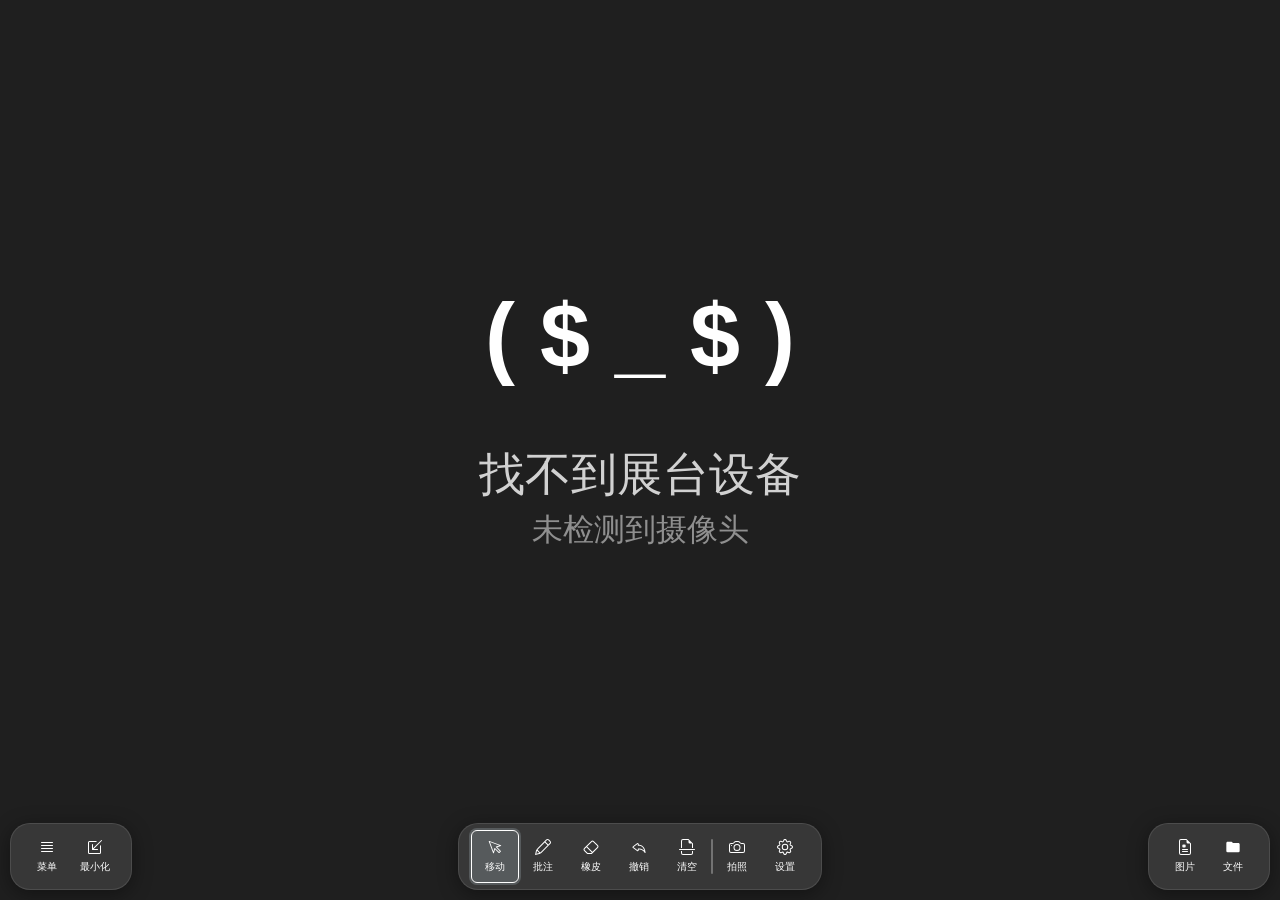
==== commit 86298e4e: "迁移图标到theme" ====
--- a/src/index.html
+++ b/src/index.html
@@ -13,6 +13,7 @@
     <script>document.addEventListener('contextmenu', e => e.preventDefault());</script>
 </head>
 <body>
+    <div class="startup-overlay" id="startupOverlay"></div>
     <div class="container">
         <div class="main-function">
             <div class="canvas-container" id="canvasContainer">
@@ -77,57 +78,57 @@
             <div class="toolbar">
                 <div class="toolbar-left">
                     <button class="toolbar-btn" id="btnMenu">
-                        <img src="assets/icon/justify.svg" width="16" height="16" alt="菜单" style="filter: invert(1);">
+                        <img data-icon="menu" width="16" height="16" alt="菜单" style="filter: invert(1);">
                         <span data-i18n="toolbar.menu">菜单</span>
                     </button>
                     <button class="toolbar-btn" id="btnMinimize">
-                        <img src="assets/icon/box-arrow-in-down-left.svg" width="16" height="16" alt="最小化" style="filter: invert(1);">
+                        <img data-icon="minimize" width="16" height="16" alt="最小化" style="filter: invert(1);">
                         <span data-i18n="toolbar.minimize">最小化</span>
                     </button>
                 </div>
                 
                 <div class="toolbar-center">
                     <button class="toolbar-btn function-btn" id="btnMove" data-mode="move">
-                        <img src="assets/icon/move.svg" width="16" height="16" alt="移动" style="filter: invert(1);">
+                        <img data-icon="move" width="16" height="16" alt="移动" style="filter: invert(1);">
                         <span data-i18n="toolbar.move">移动</span>
                     </button>
                     <button class="toolbar-btn function-btn" id="btnComment" data-mode="comment">
-                        <img src="assets/icon/pen.svg" width="16" height="16" alt="批注" style="filter: invert(1);">
+                        <img data-icon="pen" width="16" height="16" alt="批注" style="filter: invert(1);">
                         <span data-i18n="toolbar.comment">批注</span>
                     </button>
                     <button class="toolbar-btn function-btn" id="btnEraser" data-mode="eraser">
-                        <img src="assets/icon/eraser.svg" width="16" height="16" alt="橡皮" style="filter: invert(1);">
+                        <img data-icon="eraser" width="16" height="16" alt="橡皮" style="filter: invert(1);">
                         <span data-i18n="toolbar.eraser">橡皮</span>
                     </button>
                     <button class="toolbar-btn function-btn" id="btnUndo">
-                        <img src="assets/icon/reply.svg" width="16" height="16" alt="撤销" style="filter: invert(1);">
+                        <img data-icon="undo" width="16" height="16" alt="撤销" style="filter: invert(1);">
                         <span data-i18n="toolbar.undo">撤销</span>
                     </button>
                     <button class="toolbar-btn function-btn" id="btnClear">
-                        <img src="assets/icon/file-earmark-break.svg" width="16" height="16" alt="清空" style="filter: invert(1);">
+                        <img data-icon="clear" width="16" height="16" alt="清空" style="filter: invert(1);">
                         <span data-i18n="toolbar.clearAnnotations">清空</span>
                     </button>
                     
                     <div class="toolbar-separator"></div>
                     
                     <button class="toolbar-btn function-btn" id="btnPhoto">
-                        <img src="assets/icon/camera.svg" width="16" height="16" alt="拍照" style="filter: invert(1);">
+                        <img data-icon="camera" width="16" height="16" alt="拍照" style="filter: invert(1);">
                         <span data-i18n="toolbar.photo">拍照</span>
                     </button>
                     
                     <button class="toolbar-btn function-btn" id="btnSettings">
-                        <img src="assets/icon/gear.svg" width="16" height="16" alt="设置" style="filter: invert(1);">
+                        <img data-icon="settings" width="16" height="16" alt="设置" style="filter: invert(1);">
                         <span data-i18n="toolbar.settings">设置</span>
                     </button>
                 </div>
                 
                 <div class="toolbar-right">
                     <button class="toolbar-btn" id="btnExpand">
-                        <img src="assets/icon/file-earmark-medical.svg" width="16" height="16" alt="图片" style="filter: invert(1);">
+                        <img data-icon="image" width="16" height="16" alt="图片" style="filter: invert(1);">
                         <span data-i18n="toolbar.image">图片</span>
                     </button>
                     <button class="toolbar-btn" id="btnSave">
-                        <img src="assets/icon/File.svg" width="16" height="16" alt="文件" style="filter: invert(1);">
+                        <img data-icon="file" width="16" height="16" alt="文件" style="filter: invert(1);">
                         <span data-i18n="toolbar.file">文件</span>
                     </button>
                 </div>
--- a/src/styles.css
+++ b/src/styles.css
@@ -34,6 +34,23 @@
     overflow: hidden;
 }
 
+.startup-overlay {
+    position: fixed;
+    top: 0;
+    left: 0;
+    width: 100%;
+    height: 100%;
+    background-color: #1a1a1a;
+    background-image: linear-gradient(135deg, #1a1a1a 0%, #2a2a2a 100%);
+    z-index: 99999;
+    transition: opacity 0.3s ease;
+}
+
+.startup-overlay.hidden {
+    opacity: 0;
+    pointer-events: none;
+}
+
 body {
     font-family: 'Microsoft YaHei', Arial, sans-serif;
     background-color: #1a1a1a;
@@ -63,277 +80,6 @@
     width: 100%;
     height: 100%;
     position: relative;
-}
-
-/* 文件导入、切换侧边栏 */
-
-.sidebar{
-    display: flex;
-    flex-direction: column;
-    align-items: center;
-    justify-content: flex-start;
-    gap: 8px;
-    padding: 12px;
-    background: rgba(60, 60, 60, 0.85);
-    border-radius: 12px;
-    border: 1px solid rgba(255, 255, 255, 0.1);
-    box-shadow: 0 4px 12px rgba(0, 0, 0, 0.3);
-    flex: none;
-    transition: background 0.3s ease;
-    width: 180px;
-    height: 87vh;
-    max-height: 87vh;
-    overflow-y: auto;
-    position: absolute;
-    right: 10px;
-    top: 10px;
-    z-index: 100;
-    opacity: 0;
-    animation: sidebarExpand 0.3s cubic-bezier(0.4, 0, 0.2, 1) forwards;
-}
-
-/* 文件侧边栏样式 */
-.sidebar.file-sidebar {
-    width: 220px;
-    overflow-x: hidden;
-}
-
-.sidebar.file-sidebar .sidebar-content {
-    overflow-x: hidden;
-}
-
-.sidebar.file-sidebar .sidebar-thumbnail {
-    max-width: 100%;
-}
-
-.sidebar.collapse{
-    animation: sidebarCollapse 0.3s cubic-bezier(0.4, 0, 0.2, 1) forwards;
-}
-
-/* 侧边栏展开动画 */
-@keyframes sidebarExpand {
-    0% {
-        opacity: 0;
-        transform: translateX(20px) scale(0.95);
-    }
-    100% {
-        opacity: 1;
-        transform: translateX(0) scale(1);
-    }
-}
-
-/* 侧边栏收起动画 */
-@keyframes sidebarCollapse {
-    0% {
-        opacity: 1;
-        transform: translateX(0) scale(1);
-    }
-    100% {
-        opacity: 0;
-        transform: translateX(20px) scale(0.95);
-    }
-}
-
-/* 侧边栏图片列表样式 */
-.sidebar-header {
-    font-size: 14px;
-    font-weight: 500;
-    color: #fff;
-    padding: 8px 0;
-    border-bottom: 1px solid rgba(255, 255, 255, 0.1);
-    margin-bottom: 8px;
-    display: flex;
-    align-items: flex-start;
-}
-
-.sidebar-header-text {
-    flex: 1;
-    padding-left: 4px;
-}
-
-.sidebar-header.has-back .sidebar-header-text {
-    padding-left: 0;
-}
-
-.sidebar-content {
-    flex: 1;
-    overflow-y: auto;
-    overflow-x: hidden;
-    display: flex;
-    flex-direction: column;
-    gap: 8px;
-    padding-right: 4px;
-}
-
-.sidebar-empty {
-    color: rgba(255, 255, 255, 0.5);
-    font-size: 13px;
-    text-align: center;
-    padding: 20px 0;
-}
-
-.sidebar-image-item {
-    position: relative;
-    border-radius: 8px;
-    overflow: hidden;
-    cursor: pointer;
-    border: 2px solid transparent;
-    transition: all 0.2s ease;
-    flex-shrink: 0;
-    width: 100%;
-    align-self: center;
-}
-
-.sidebar-image-item:hover {
-    border-color: rgba(52, 152, 219, 0.5);
-}
-
-.sidebar-image-item.active {
-    border-color: #3498db;
-    box-shadow: 0 0 0 2px rgba(52, 152, 219, 0.3);
-}
-
-.sidebar-thumbnail {
-    width: 100%;
-    aspect-ratio: 16 / 9;
-    object-fit: contain;
-    display: block;
-    background: rgba(40, 40, 40, 0.9);
-}
-
-.sidebar-image-actions {
-    position: absolute;
-    top: 4px;
-    right: 4px;
-    display: flex;
-    gap: 4px;
-    opacity: 0;
-    transition: opacity 0.2s ease;
-}
-
-.sidebar-image-item:hover .sidebar-image-actions {
-    opacity: 1;
-}
-
-.sidebar-btn-delete {
-    width: 24px;
-    height: 24px;
-    border-radius: 4px;
-    border: none;
-    cursor: pointer;
-    font-size: 12px;
-    display: flex;
-    align-items: center;
-    justify-content: center;
-    background: rgba(255, 71, 87, 0.8);
-    color: #fff;
-}
-
-.sidebar-btn-delete:hover {
-    background: #ff4757;
-}
-
-.sidebar-import-btn {
-    display: flex;
-    align-items: center;
-    justify-content: center;
-    gap: 6px;
-    padding: 10px;
-    margin-top: 8px;
-    background: rgba(52, 152, 219, 0.2);
-    border: 1px solid rgba(52, 152, 219, 0.4);
-    border-radius: 8px;
-    color: #fff;
-    font-size: 13px;
-    cursor: pointer;
-    transition: all 0.2s ease;
-}
-
-.sidebar-import-btn:hover {
-    background: rgba(52, 152, 219, 0.4);
-    border-color: #3498db;
-}
-
-/* 文件侧边栏操作按钮 */
-.sidebar-action-btn {
-    display: flex;
-    align-items: center;
-    gap: 8px;
-    width: 100%;
-    padding: 12px;
-    background: rgba(255, 255, 255, 0.05);
-    border: 1px solid rgba(255, 255, 255, 0.1);
-    border-radius: 8px;
-    color: #fff;
-    font-size: 13px;
-    cursor: pointer;
-    transition: all 0.2s ease;
-}
-
-.sidebar-action-btn:hover {
-    background: rgba(52, 152, 219, 0.2);
-    border-color: rgba(52, 152, 219, 0.4);
-}
-
-/* 文件夹样式 */
-.sidebar-folder-item {
-    display: flex;
-    align-items: center;
-    gap: 8px;
-    padding: 12px;
-    background: rgba(255, 255, 255, 0.05);
-    border: 1px solid transparent;
-    border-radius: 8px;
-    cursor: pointer;
-    transition: all 0.2s ease;
-    flex-shrink: 0;
-}
-
-.sidebar-folder-item img {
-    flex-shrink: 0;
-    width: 16px;
-    height: 16px;
-}
-
-.sidebar-folder-item:hover {
-    background: rgba(255, 255, 255, 0.1);
-    border-color: rgba(52, 152, 219, 0.4);
-}
-
-.folder-name {
-    flex: 1;
-    color: #fff;
-    font-size: 13px;
-    word-wrap: break-word;
-    word-break: break-all;
-    white-space: normal;
-}
-
-.folder-count {
-    color: rgba(255, 255, 255, 0.5);
-    font-size: 12px;
-}
-
-.folder-back-btn {
-    background: none;
-    border: none;
-    color: #fff;
-    font-size: 16px;
-    cursor: pointer;
-    padding: 0 8px 0 0;
-}
-
-.sidebar-page-label {
-    position: absolute;
-    bottom: 4px;
-    left: 50%;
-    transform: translateX(-50%);
-    background: rgba(60, 60, 60, 0.7);
-    color: #fff;
-    font-size: 11px;
-    padding: 2px 6px;
-    border-radius: 4px;
-    white-space: nowrap;
 }
 
 /* ========== 画布容器样式 ========== */
@@ -428,186 +174,6 @@
 .eraser-hint.active {
     display: block;
     will-change: transform, left, top;
-}
-
-/* ========== 笔触控制面板 ========== */
-.pen-control-panel {
-    position: absolute;
-    z-index: 100;
-    display: flex;
-    flex-direction: row;
-    align-items: center;
-    gap: 4px;
-    padding: 10px 12px;
-    background: rgba(60, 60, 60, 0.7);
-    backdrop-filter: blur(10px);
-    -webkit-backdrop-filter: blur(10px);
-    border-radius: 12px;
-    border: 1px solid rgba(255, 255, 255, 0.1);
-    box-shadow: 0 4px 16px rgba(0, 0, 0, 0.3);
-    opacity: 0;
-    visibility: hidden;
-    transform: translateY(10px);
-    transition: all 0.3s ease;
-    pointer-events: none;
-}
-
-.pen-control-panel.visible {
-    opacity: 1;
-    visibility: visible;
-    transform: translateY(0);
-    pointer-events: auto;
-}
-
-/* 三角形滑块样式 */
-.slider-wrapper {
-    position: relative;
-    width: 40px;
-    height: 50px;
-    cursor: ns-resize;
-}
-
-.triangle-track {
-    position: absolute;
-    top: 0;
-    left: 0;
-    width: 100%;
-    height: 100%;
-    z-index: 1;
-}
-
-.triangle-track svg {
-    width: 100%;
-    height: 100%;
-    display: block;
-}
-
-.triangle-track path {
-    transition: all 0.2s ease;
-}
-
-.custom-thumb {
-    position: absolute;
-    left: 50%;
-    transform: translateX(-50%);
-    width: 18px;
-    height: 18px;
-    border-radius: 50%;
-    background: #3498db;
-    border: 2px solid white;
-    box-shadow: 0 2px 6px rgba(0, 0, 0, 0.3);
-    transition: all 0.2s ease;
-    z-index: 2;
-    user-select: none;
-    -webkit-user-drag: none;
-}
-
-.custom-thumb:hover {
-    background: #2980b9;
-    transform: translateX(-50%) scale(1.1);
-}
-
-.pen-size-vertical {
-    display: flex;
-    flex-direction: column;
-    align-items: center;
-    gap: 8px;
-    min-width: 30px;
-    padding: 0 2px;
-}
-
-.pen-size-label {
-    font-size: 11px;
-    font-weight: 500;
-    color: #3498db;
-}
-
-.pen-color-buttons {
-    display: grid;
-    grid-template-columns: repeat(5, 1fr);
-    grid-template-rows: repeat(3, 1fr);
-    gap: 6px;
-    justify-items: center;
-}
-
-.pen-color-btn{
-    width: 24px;
-    height: 24px;
-    border-radius: 50%;
-    border: 2px solid transparent;
-    cursor: pointer;
-    transition: all 0.2s ease;
-    padding: 0;
-    box-shadow: 0 2px 4px rgba(0, 0, 0, 0.2);
-}
-
-.pen-color-btn:hover{
-    transform: scale(1.15);
-    box-shadow: 0 3px 8px rgba(0, 0, 0, 0.3);
-}
-
-.pen-color-btn.active{
-    border-color: #fff;
-    transform: scale(1.1);
-    box-shadow: 0 0 8px rgba(255, 255, 255, 0.5);
-}
-
-/* ========== 设置面板 ========== */
-.settings-panel {
-    position: absolute;
-    z-index: 100;
-    display: flex;
-    flex-direction: column;
-    gap: 4px;
-    padding: 8px;
-    background: rgba(60, 60, 60, 0.7);
-    backdrop-filter: blur(10px);
-    -webkit-backdrop-filter: blur(10px);
-    border-radius: 12px;
-    border: 1px solid rgba(255, 255, 255, 0.1);
-    box-shadow: 0 4px 16px rgba(0, 0, 0, 0.3);
-    opacity: 0;
-    visibility: hidden;
-    transform: translateY(10px);
-    transition: all 0.3s ease;
-    pointer-events: none;
-}
-
-.settings-panel.visible {
-    opacity: 1;
-    visibility: visible;
-    transform: translateY(0);
-    pointer-events: auto;
-}
-
-.settings-row {
-    display: flex;
-    align-items: center;
-    gap: 4px;
-}
-
-.settings-label {
-    color: rgba(255, 255, 255, 0.8);
-    font-size: 13px;
-}
-
-.settings-btn {
-    display: flex;
-    align-items: center;
-    justify-content: center;
-    padding: 10px 14px;
-    background: rgba(255, 255, 255, 0.05);
-    border: 1px solid transparent;
-    border-radius: 8px;
-    color: #fff;
-    font-size: 18px;
-    cursor: pointer;
-    transition: all 0.2s ease;
-}
-
-.settings-btn:hover {
-    background: rgba(255, 255, 255, 0.1);
-    border-color: rgba(52, 152, 219, 0.4);
 }
 
 /* ========== 加载动画 ========== */
@@ -758,63 +324,4 @@
     background: #2980b9;
 }
 
-/* ========== 菜单弹出 ========== */
-.menu-popup {
-    position: absolute;
-    bottom: 90px;
-    left: 10px;
-    z-index: 200;
-    display: flex;
-    flex-direction: column;
-    gap: 4px;
-    padding: 8px;
-    background: rgba(30, 30, 30, 0.95);
-    backdrop-filter: blur(10px);
-    -webkit-backdrop-filter: blur(10px);
-    border-radius: 12px;
-    border: 1px solid rgba(255, 255, 255, 0.15);
-    box-shadow: 0 8px 32px rgba(0, 0, 0, 0.5);
-    animation: menuSlideUp 0.2s ease;
-}
-
-@keyframes menuSlideUp {
-    from {
-        opacity: 0;
-        transform: translateY(10px);
-    }
-    to {
-        opacity: 1;
-        transform: translateY(0);
-    }
-}
-
-.menu-item {
-    display: flex;
-    align-items: center;
-    gap: 8px;
-    padding: 10px 16px;
-    background: rgba(255, 255, 255, 0.05);
-    border: 1px solid transparent;
-    border-radius: 8px;
-    color: #fff;
-    font-size: 13px;
-    cursor: pointer;
-    transition: all 0.2s ease;
-    white-space: nowrap;
-}
-
-.menu-item:hover {
-    background: rgba(255, 255, 255, 0.1);
-    border-color: rgba(52, 152, 219, 0.4);
-}
-
-.menu-item-danger {
-    color: #ff6b6b;
-}
-
-.menu-item-danger:hover {
-    background: rgba(255, 71, 87, 0.15);
-    border-color: rgba(255, 71, 87, 0.4);
-}
-
-
+
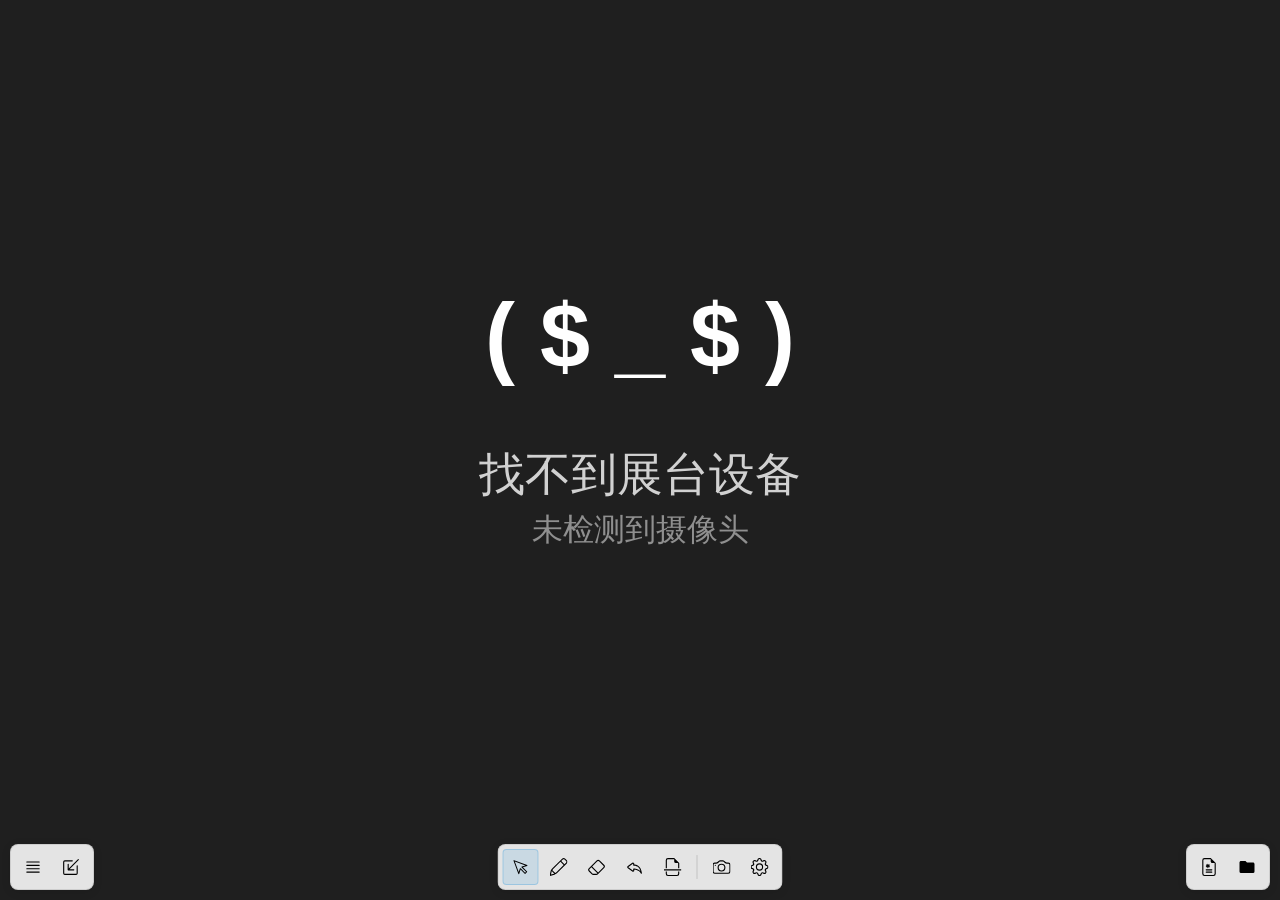
==== commit 460777b0: "完成新主题的添加" ====
--- a/src/index.html
+++ b/src/index.html
@@ -78,57 +78,57 @@
             <div class="toolbar">
                 <div class="toolbar-left">
                     <button class="toolbar-btn" id="btnMenu">
-                        <img data-icon="menu" width="16" height="16" alt="菜单" style="filter: invert(1);">
+                        <img data-icon="menu" width="16" height="16" alt="菜单">
                         <span data-i18n="toolbar.menu">菜单</span>
                     </button>
                     <button class="toolbar-btn" id="btnMinimize">
-                        <img data-icon="minimize" width="16" height="16" alt="最小化" style="filter: invert(1);">
+                        <img data-icon="minimize" width="16" height="16" alt="最小化">
                         <span data-i18n="toolbar.minimize">最小化</span>
                     </button>
                 </div>
                 
                 <div class="toolbar-center">
                     <button class="toolbar-btn function-btn" id="btnMove" data-mode="move">
-                        <img data-icon="move" width="16" height="16" alt="移动" style="filter: invert(1);">
+                        <img data-icon="move" width="16" height="16" alt="移动">
                         <span data-i18n="toolbar.move">移动</span>
                     </button>
                     <button class="toolbar-btn function-btn" id="btnComment" data-mode="comment">
-                        <img data-icon="pen" width="16" height="16" alt="批注" style="filter: invert(1);">
+                        <img data-icon="pen" width="16" height="16" alt="批注">
                         <span data-i18n="toolbar.comment">批注</span>
                     </button>
                     <button class="toolbar-btn function-btn" id="btnEraser" data-mode="eraser">
-                        <img data-icon="eraser" width="16" height="16" alt="橡皮" style="filter: invert(1);">
+                        <img data-icon="eraser" width="16" height="16" alt="橡皮">
                         <span data-i18n="toolbar.eraser">橡皮</span>
                     </button>
                     <button class="toolbar-btn function-btn" id="btnUndo">
-                        <img data-icon="undo" width="16" height="16" alt="撤销" style="filter: invert(1);">
+                        <img data-icon="undo" width="16" height="16" alt="撤销">
                         <span data-i18n="toolbar.undo">撤销</span>
                     </button>
                     <button class="toolbar-btn function-btn" id="btnClear">
-                        <img data-icon="clear" width="16" height="16" alt="清空" style="filter: invert(1);">
+                        <img data-icon="clear" width="16" height="16" alt="清空">
                         <span data-i18n="toolbar.clearAnnotations">清空</span>
                     </button>
                     
                     <div class="toolbar-separator"></div>
                     
                     <button class="toolbar-btn function-btn" id="btnPhoto">
-                        <img data-icon="camera" width="16" height="16" alt="拍照" style="filter: invert(1);">
+                        <img data-icon="camera" width="16" height="16" alt="拍照">
                         <span data-i18n="toolbar.photo">拍照</span>
                     </button>
                     
                     <button class="toolbar-btn function-btn" id="btnSettings">
-                        <img data-icon="settings" width="16" height="16" alt="设置" style="filter: invert(1);">
+                        <img data-icon="settings" width="16" height="16" alt="设置">
                         <span data-i18n="toolbar.settings">设置</span>
                     </button>
                 </div>
                 
                 <div class="toolbar-right">
                     <button class="toolbar-btn" id="btnExpand">
-                        <img data-icon="image" width="16" height="16" alt="图片" style="filter: invert(1);">
+                        <img data-icon="image" width="16" height="16" alt="图片">
                         <span data-i18n="toolbar.image">图片</span>
                     </button>
                     <button class="toolbar-btn" id="btnSave">
-                        <img data-icon="file" width="16" height="16" alt="文件" style="filter: invert(1);">
+                        <img data-icon="file" width="16" height="16" alt="文件">
                         <span data-i18n="toolbar.file">文件</span>
                     </button>
                 </div>
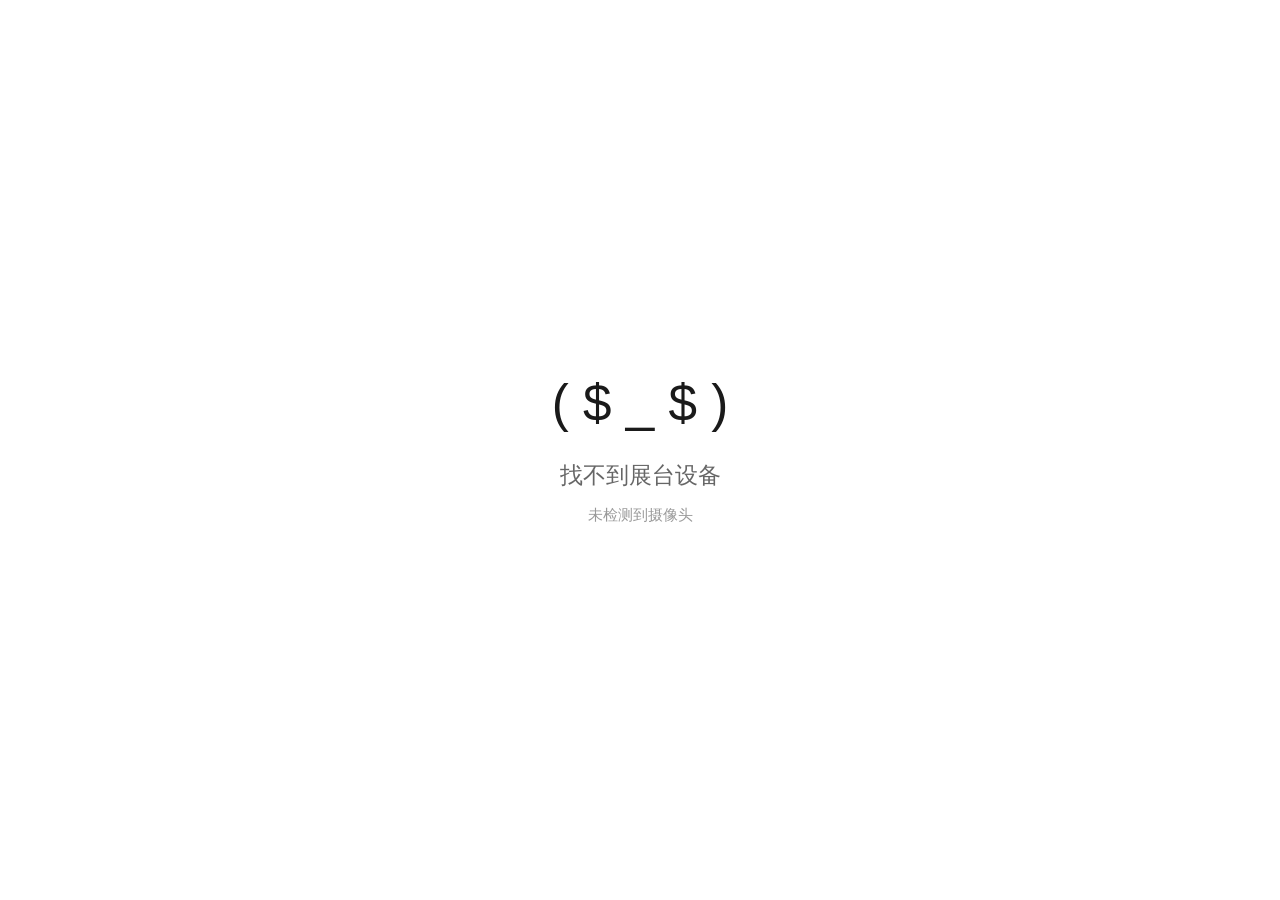
==== commit 8f46fa89: "规范函数、变量、API命名" ====
--- a/src/index.html
+++ b/src/index.html
@@ -7,18 +7,34 @@
     <title>ViewStage</title>
     <link rel="stylesheet" href="styles.css">
     <script src="JS/pdf.min.js"></script>
+    <script src="doc-scan/doc-scan.js"></script>
     <script src="i18n.js"></script>
-    <script type="module" src="themes/theme.js"></script>
-    <script type="module" src="main.js"></script>
+    <script>
+        window.__TAURI__?.core.invoke('main_signal_loaded').catch(()=>{});
+        (async()=>{
+            try {
+                await import('./themes/theme.js');
+                await import('./main.js');
+                await import('./init.js');
+            } catch(e) {
+                console.error('[boot] module load error:', e);
+                try {
+                    const msg = '模块加载失败: ' + (e.message || e);
+                    document.getElementById('canvasContainer') &&
+                    (document.getElementById('canvasContainer').innerHTML =
+                        '<div style="padding:40px;color:red;font-size:18px">' + msg + '</div>');
+                } catch(_) {}
+            }
+        })();
+    </script>
     <script>document.addEventListener('contextmenu', e => e.preventDefault());</script>
 </head>
 <body>
-    <div class="startup-overlay" id="startupOverlay"></div>
     <div class="container">
         <div class="main-function">
             <div class="canvas-container" id="canvasContainer">
                 <div class="canvas-wrapper" id="canvasWrapper">
-                    <canvas id="imageCanvas" class="canvas-image"></canvas>
+                    <img id="imageElement" class="image-element" alt="">
                     <video id="cameraVideo" class="camera-video" autoplay playsinline muted></video>
                     <canvas id="drawCanvas" class="canvas-draw"></canvas>
                 </div>
@@ -75,6 +91,21 @@
                 </div>
             </div>
             
+            <div class="doc-scan-panel" id="docScanPanel">
+                <div class="doc-scan-title">文档扫描</div>
+                <div class="doc-scan-options">
+                    <p class="doc-scan-hint" data-i18n="docScan.hint">自动检测文档区域并裁剪</p>
+                </div>
+                <div class="doc-scan-actions">
+                    <button class="doc-scan-btn primary" id="btnApplyScan">
+                        <span data-i18n="docScan.apply">应用</span>
+                    </button>
+                    <button class="doc-scan-btn" id="btnCancelScan">
+                        <span data-i18n="docScan.cancel">取消</span>
+                    </button>
+                </div>
+            </div>
+            
             <div class="toolbar">
                 <div class="toolbar-left">
                     <button class="toolbar-btn" id="btnMenu">
@@ -120,6 +151,11 @@
                         <img data-icon="settings" width="16" height="16" alt="设置">
                         <span data-i18n="toolbar.settings">设置</span>
                     </button>
+                    
+                    <button class="toolbar-btn function-btn" id="btnDocScan">
+                        <img data-icon="scan" width="16" height="16" alt="文档扫描">
+                        <span data-i18n="toolbar.docScan">扫描</span>
+                    </button>
                 </div>
                 
                 <div class="toolbar-right">
--- a/src/styles.css
+++ b/src/styles.css
@@ -1,327 +1,812 @@
-* {
-    margin: 0;
-    padding: 0;
-    box-sizing: border-box;
-    user-select: none;
-    -webkit-user-select: none;
-    -moz-user-select: none;
-    -ms-user-select: none;
-    scrollbar-width: thin;
-    scrollbar-color: rgba(255, 255, 255, 0.2) rgba(255, 255, 255, 0.05);
-}
-
-*::-webkit-scrollbar {
-    width: 6px;
-    height: 6px;
-}
-
-*::-webkit-scrollbar-track {
-    background: rgba(255, 255, 255, 0.05);
-    border-radius: 3px;
-}
-
-*::-webkit-scrollbar-thumb {
-    background: rgba(255, 255, 255, 0.2);
-    border-radius: 3px;
-}
-
-*::-webkit-scrollbar-thumb:hover {
-    background: rgba(255, 255, 255, 0.3);
-}
-
-html, body {
-    height: 100%;
-    overflow: hidden;
-}
-
-.startup-overlay {
-    position: fixed;
-    top: 0;
-    left: 0;
-    width: 100%;
-    height: 100%;
-    background-color: #1a1a1a;
-    background-image: linear-gradient(135deg, #1a1a1a 0%, #2a2a2a 100%);
-    z-index: 99999;
-    transition: opacity 0.3s ease;
-}
-
-.startup-overlay.hidden {
-    opacity: 0;
-    pointer-events: none;
-}
-
-body {
-    font-family: 'Microsoft YaHei', Arial, sans-serif;
-    background-color: #1a1a1a;
-    background-image: linear-gradient(135deg, #1a1a1a 0%, #2a2a2a 100%);
-    color: #FFFFFF;
-    display: flex;
-    flex-direction: column;
-    touch-action: none;
-}
-
-.container {
-    flex: 1;
-    display: flex;
-    flex-direction: column;
-    position: relative;
-    overflow: hidden;
-    padding: 0;
-    width: 100%;
-    height: 100%;
-}
-
-.main-function {
-    flex: 1;
-    display: block;
-    padding: 0;
-    margin: 0;
-    width: 100%;
-    height: 100%;
-    position: relative;
-}
-
-/* ========== 画布容器样式 ========== */
-.canvas-container {
-    position: absolute;
-    top: 0;
-    left: 0;
-    width: 100%;
-    height: 100%;
-    display: block;
-    overflow: hidden;
-    background-color: #2a2a2a;
-    touch-action: none;
-    z-index: 0;
-}
-
-/* 三层Canvas：底层背景，中间图像层，顶层绘制 */
-.canvas-base,
-.canvas-image,
-.canvas-draw {
-    position: absolute;
-    user-select: none;
-    -webkit-user-select: none;
-    touch-action: none;
-    border: none;
-    outline: none;
-}
-
-.canvas-wrapper {
-    position: absolute;
-    top: 0;
-    left: 0;
-    transform-origin: 0 0;
-    background-color: #3a3a3a;
-}
-
-.canvas-wrapper.dragging {
-    will-change: transform;
-}
-
-.canvas-wrapper.smooth-transform {
-    transition: transform 0.25s cubic-bezier(0.25, 0.46, 0.45, 0.94);
-}
-
-.canvas-image {
-    z-index: 2;
-    background-color: transparent;
-    image-rendering: pixelated;
-}
-
-.canvas-draw {
-    z-index: 3;
-    background-color: transparent;
-    cursor: grab;
-    image-rendering: pixelated;
-}
-
-.camera-video {
-    position: absolute;
-    z-index: 2;
-    display: none;
-    pointer-events: none;
-    object-fit: contain;
-    image-rendering: pixelated;
-}
-
-.canvas-draw.drawing {
-    cursor: crosshair;
-}
-
-.canvas-draw.eraser {
-    cursor: none;
-}
-
-.canvas-draw.dragging {
-    cursor: grabbing;
-}
-
-/* 橡皮提示框 */
-.eraser-hint {
-    position: absolute;
-    z-index: 9;
-    border: 2px solid #ff4757;
-    border-radius: 50%;
-    background-color: rgba(255, 71, 87, 0.4);
-    pointer-events: none;
-    display: none;
-    transform-origin: center center;
-    contain: layout style;
-}
-
-.eraser-hint.active {
-    display: block;
-    will-change: transform, left, top;
-}
-
-/* ========== 加载动画 ========== */
-.loading-overlay {
-    position: fixed;
-    top: 0;
-    left: 0;
-    width: 100%;
-    height: 100%;
-    background: rgba(0, 0, 0, 0.7);
-    backdrop-filter: blur(5px);
-    -webkit-backdrop-filter: blur(5px);
-    display: flex;
-    align-items: center;
-    justify-content: center;
-    z-index: 9999;
-    animation: fadeIn 0.3s ease;
-}
-
-@keyframes fadeIn {
-    from { opacity: 0; }
-    to { opacity: 1; }
-}
-
-.loading-content {
-    display: flex;
-    flex-direction: column;
-    align-items: center;
-    gap: 20px;
-    padding: 30px 50px;
-    background: rgba(60, 60, 60, 0.9);
-    border-radius: 16px;
-    border: 1px solid rgba(255, 255, 255, 0.1);
-    box-shadow: 0 8px 32px rgba(0, 0, 0, 0.5);
-}
-
-.loading-spinner {
-    width: 50px;
-    height: 50px;
-    border: 4px solid rgba(255, 255, 255, 0.1);
-    border-top-color: #3498db;
-    border-radius: 50%;
-    animation: spin 1s linear infinite;
-}
-
-@keyframes spin {
-    to { transform: rotate(360deg); }
-}
-
-.loading-message {
-    color: #fff;
-    font-size: 14px;
-    font-weight: 500;
-}
-
-/* ========== 错误弹窗 ========== */
-.error-dialog-overlay {
-    position: fixed;
-    top: 0;
-    left: 0;
-    width: 100vw;
-    height: 100vh;
-    background: rgba(0, 0, 0, 0.7);
-    display: flex;
-    justify-content: center;
-    align-items: center;
-    z-index: 10000;
-    animation: fadeIn 0.2s ease;
-}
-
-.error-dialog {
-    background: rgba(40, 40, 40, 0.98);
-    backdrop-filter: blur(10px);
-    -webkit-backdrop-filter: blur(10px);
-    border-radius: 16px;
-    border: 1px solid rgba(255, 255, 255, 0.15);
-    box-shadow: 0 8px 32px rgba(0, 0, 0, 0.5);
-    padding: 24px;
-    min-width: 300px;
-    max-width: 450px;
-    text-align: center;
-    animation: slideUp 0.3s ease;
-}
-
-@keyframes slideUp {
-    from {
-        opacity: 0;
-        transform: translateY(20px);
-    }
-    to {
-        opacity: 1;
-        transform: translateY(0);
-    }
-}
-
-.error-icon {
-    font-size: 48px;
-    margin-bottom: 16px;
-}
-
-.error-title {
-    color: #fff;
-    font-size: 18px;
-    font-weight: 600;
-    margin-bottom: 12px;
-}
-
-.error-message {
-    color: rgba(255, 255, 255, 0.8);
-    font-size: 14px;
-    line-height: 1.6;
-    margin-bottom: 20px;
-    white-space: pre-wrap;
-    word-break: break-word;
-}
-
-.error-buttons {
-    display: flex;
-    justify-content: center;
-    gap: 12px;
-}
-
-.error-btn {
-    padding: 10px 24px;
-    border: none;
-    border-radius: 8px;
-    font-size: 14px;
-    font-weight: 500;
-    cursor: pointer;
-    transition: all 0.2s ease;
-}
-
-.error-btn-close {
-    background: rgba(255, 255, 255, 0.1);
-    color: #fff;
-}
-
-.error-btn-close:hover {
-    background: rgba(255, 255, 255, 0.2);
-}
-
-.error-btn-retry {
-    background: #3498db;
-    color: #fff;
-}
-
-.error-btn-retry:hover {
-    background: #2980b9;
-}
-
-
+:root {
+    --color-canvas: #1a1a1a;
+    --color-canvas-gradient-start: #1a1a1a;
+    --color-canvas-gradient-end: #2a2a2a;
+    --color-primary: #ffffff;
+    --color-primary-active: #e5e5e5;
+    --color-brand-accent: #3b82f6;
+    --color-surface-card: #2a2a2a;
+    --color-surface-strong: #3a3a3a;
+    --color-surface-elevated: #3a3a3a;
+    --color-hairline: rgba(255, 255, 255, 0.1);
+    --color-ink: #ffffff;
+    --color-body: #ffffff;
+    --color-muted: rgba(255, 255, 255, 0.6);
+    --color-on-primary: #111111;
+    --color-success: #10b981;
+    --color-warning: #f59e0b;
+    --color-error: #ef4444;
+    
+    --rounded-xs: 4px;
+    --rounded-sm: 6px;
+    --rounded-md: 8px;
+    --rounded-lg: 12px;
+    --rounded-xl: 16px;
+    --rounded-pill: 9999px;
+    
+    --spacing-xxs: 4px;
+    --spacing-xs: 8px;
+    --spacing-sm: 12px;
+    --spacing-md: 16px;
+    --spacing-lg: 24px;
+    --spacing-xl: 32px;
+    --spacing-xxl: 48px;
+    
+    --font-display: 'Microsoft YaHei', -apple-system, BlinkMacSystemFont, 'Segoe UI', Roboto, sans-serif;
+    --font-body: 'Microsoft YaHei', -apple-system, BlinkMacSystemFont, 'Segoe UI', Roboto, sans-serif;
+    
+    --shadow-sm: 0 1px 2px rgba(0, 0, 0, 0.1);
+    --shadow-md: 0 4px 12px rgba(0, 0, 0, 0.2);
+    --shadow-lg: 0 8px 32px rgba(0, 0, 0, 0.3);
+    
+    --btn-height: 40px;
+    --btn-height-sm: 32px;
+    --btn-height-lg: 48px;
+    
+    --scrollbar-track: rgba(255, 255, 255, 0.05);
+    --scrollbar-thumb: rgba(255, 255, 255, 0.2);
+    --scrollbar-thumb-hover: rgba(255, 255, 255, 0.3);
+}
+
+* {
+    margin: 0;
+    padding: 0;
+    box-sizing: border-box;
+    user-select: none;
+    -webkit-user-select: none;
+    -moz-user-select: none;
+    -ms-user-select: none;
+    scrollbar-width: thin;
+    scrollbar-color: var(--scrollbar-thumb) var(--scrollbar-track);
+}
+
+*::-webkit-scrollbar {
+    width: 6px;
+    height: 6px;
+}
+
+*::-webkit-scrollbar-track {
+    background: var(--scrollbar-track);
+    border-radius: 3px;
+}
+
+*::-webkit-scrollbar-thumb {
+    background: var(--scrollbar-thumb);
+    border-radius: 3px;
+}
+
+*::-webkit-scrollbar-thumb:hover {
+    background: var(--scrollbar-thumb-hover);
+}
+
+html, body {
+    height: 100%;
+    overflow: hidden;
+}
+
+body {
+    font-family: var(--font-body);
+    background-color: var(--color-canvas);
+    background-image: linear-gradient(135deg, var(--color-canvas-gradient-start) 0%, var(--color-canvas-gradient-end) 100%);
+    color: var(--color-ink);
+    display: flex;
+    flex-direction: column;
+    touch-action: none;
+}
+
+.container {
+    flex: 1;
+    display: flex;
+    flex-direction: column;
+    position: relative;
+    overflow: hidden;
+    padding: 0;
+    width: 100%;
+    height: 100%;
+}
+
+.main-function {
+    flex: 1;
+    display: block;
+    padding: 0;
+    margin: 0;
+    width: 100%;
+    height: 100%;
+    position: relative;
+}
+
+.canvas-container {
+    position: absolute;
+    top: 0;
+    left: 0;
+    width: 100%;
+    height: 100%;
+    display: block;
+    overflow: hidden;
+    background-color: var(--color-surface-card);
+    touch-action: none;
+    z-index: 0;
+}
+
+.canvas-base,
+.image-element,
+.canvas-draw {
+    position: absolute;
+    user-select: none;
+    -webkit-user-select: none;
+    touch-action: none;
+    border: none;
+    outline: none;
+}
+
+.canvas-wrapper {
+    position: absolute;
+    top: 0;
+    left: 0;
+    transform-origin: 0 0;
+    background-color: var(--color-surface-elevated);
+    contain: layout style;
+    backface-visibility: hidden;
+    -webkit-backface-visibility: hidden;
+}
+
+.canvas-wrapper.dragging {
+    will-change: transform;
+}
+
+.canvas-wrapper.smooth-transform {
+    transition: transform 0.25s cubic-bezier(0.25, 0.46, 0.45, 0.94);
+}
+
+.image-element {
+    z-index: 2;
+    background-color: transparent;
+    object-fit: contain;
+    pointer-events: none;
+}
+
+.canvas-draw {
+    z-index: 3;
+    background-color: transparent;
+    cursor: grab;
+    will-change: transform;
+}
+
+.camera-video {
+    position: absolute;
+    z-index: 2;
+    display: none;
+    pointer-events: none;
+    object-fit: contain;
+    contain: layout style paint;
+}
+
+.canvas-draw.drawing {
+    cursor: crosshair;
+}
+
+.canvas-draw.eraser {
+    cursor: none;
+}
+
+.canvas-draw.dragging {
+    cursor: grabbing;
+}
+
+.eraser-hint {
+    position: absolute;
+    z-index: 9;
+    border: 2px solid var(--color-error);
+    border-radius: 50%;
+    background-color: rgba(239, 68, 68, 0.4);
+    pointer-events: none;
+    display: none;
+    transform-origin: center center;
+    contain: layout style;
+}
+
+.eraser-hint.active {
+    display: block;
+    will-change: transform, left, top;
+}
+
+.loading-overlay {
+    position: fixed;
+    top: 0;
+    left: 0;
+    width: 100%;
+    height: 100%;
+    background: rgba(0, 0, 0, 0.7);
+    backdrop-filter: blur(5px);
+    -webkit-backdrop-filter: blur(5px);
+    display: flex;
+    align-items: center;
+    justify-content: center;
+    z-index: 9999;
+    animation: fadeIn 0.3s ease;
+}
+
+@keyframes fadeIn {
+    from { opacity: 0; }
+    to { opacity: 1; }
+}
+
+.loading-content {
+    display: flex;
+    flex-direction: column;
+    align-items: center;
+    gap: 20px;
+    padding: 30px 50px;
+    background: rgba(60, 60, 60, 0.9);
+    border-radius: var(--rounded-xl);
+    border: 1px solid var(--color-hairline);
+    box-shadow: var(--shadow-lg);
+}
+
+.loading-spinner {
+    width: 50px;
+    height: 50px;
+    border: 4px solid var(--color-hairline);
+    border-top-color: var(--color-brand-accent);
+    border-radius: 50%;
+    animation: spin 1s linear infinite;
+}
+
+@keyframes spin {
+    to { transform: rotate(360deg); }
+}
+
+.loading-message {
+    color: var(--color-ink);
+    font-size: 14px;
+    font-weight: 500;
+}
+
+.error-dialog-overlay {
+    position: fixed;
+    top: 0;
+    left: 0;
+    width: 100vw;
+    height: 100vh;
+    background: rgba(0, 0, 0, 0.7);
+    display: flex;
+    justify-content: center;
+    align-items: center;
+    z-index: 10000;
+    animation: fadeIn 0.2s ease;
+}
+
+.error-dialog {
+    background: rgba(40, 40, 40, 0.98);
+    backdrop-filter: blur(10px);
+    -webkit-backdrop-filter: blur(10px);
+    border-radius: var(--rounded-xl);
+    border: 1px solid var(--color-hairline);
+    box-shadow: var(--shadow-lg);
+    padding: var(--spacing-lg);
+    min-width: 300px;
+    max-width: 450px;
+    text-align: center;
+    animation: slideUp 0.3s ease;
+}
+
+@keyframes slideUp {
+    from {
+        opacity: 0;
+        transform: translateY(20px);
+    }
+    to {
+        opacity: 1;
+        transform: translateY(0);
+    }
+}
+
+.error-icon {
+    font-size: 48px;
+    margin-bottom: var(--spacing-md);
+}
+
+.error-title {
+    color: var(--color-ink);
+    font-size: 18px;
+    font-weight: 600;
+    margin-bottom: var(--spacing-sm);
+}
+
+.error-message {
+    color: var(--color-muted);
+    font-size: 14px;
+    line-height: 1.6;
+    margin-bottom: 20px;
+    white-space: pre-wrap;
+    word-break: break-word;
+}
+
+.error-buttons {
+    display: flex;
+    justify-content: center;
+    gap: var(--spacing-sm);
+}
+
+.error-btn {
+    padding: 10px var(--spacing-lg);
+    border: none;
+    border-radius: var(--rounded-md);
+    font-size: 14px;
+    font-weight: 500;
+    cursor: pointer;
+    transition: all 0.15s ease;
+}
+
+.error-btn-close {
+    background: var(--color-surface-strong);
+    color: var(--color-ink);
+}
+
+.error-btn-close:hover {
+    background: var(--color-surface-elevated);
+}
+
+.error-btn-retry {
+    background: var(--color-brand-accent);
+    color: var(--color-on-primary);
+}
+
+.error-btn-retry:hover {
+    opacity: 0.9;
+}
+
+.btn-primary {
+    display: inline-flex;
+    align-items: center;
+    justify-content: center;
+    gap: var(--spacing-xs);
+    padding: var(--spacing-sm) 20px;
+    height: var(--btn-height);
+    background: var(--color-primary);
+    color: var(--color-on-primary);
+    border: none;
+    border-radius: var(--rounded-md);
+    font-size: 14px;
+    font-weight: 600;
+    cursor: pointer;
+    transition: background 0.15s ease;
+    text-decoration: none;
+    white-space: nowrap;
+}
+
+.btn-primary:hover {
+    background: var(--color-primary-active);
+}
+
+.btn-primary:active {
+    opacity: 0.9;
+}
+
+.btn-primary:disabled {
+    opacity: 0.5;
+    cursor: not-allowed;
+    pointer-events: none;
+}
+
+.btn-secondary {
+    display: inline-flex;
+    align-items: center;
+    justify-content: center;
+    gap: var(--spacing-xs);
+    padding: var(--spacing-sm) 20px;
+    height: var(--btn-height);
+    background: var(--color-surface-card);
+    color: var(--color-ink);
+    border: 1px solid var(--color-hairline);
+    border-radius: var(--rounded-md);
+    font-size: 14px;
+    font-weight: 500;
+    cursor: pointer;
+    transition: all 0.15s ease;
+    text-decoration: none;
+    white-space: nowrap;
+}
+
+.btn-secondary:hover {
+    background: var(--color-surface-strong);
+    border-color: var(--color-muted);
+}
+
+.btn-secondary:active {
+    background: var(--color-surface-elevated);
+}
+
+.btn-secondary:disabled {
+    opacity: 0.5;
+    cursor: not-allowed;
+    pointer-events: none;
+}
+
+.btn-icon {
+    display: inline-flex;
+    align-items: center;
+    justify-content: center;
+    width: 36px;
+    height: 36px;
+    padding: 0;
+    background: var(--color-surface-card);
+    color: var(--color-ink);
+    border: 1px solid var(--color-hairline);
+    border-radius: 50%;
+    cursor: pointer;
+    transition: all 0.15s ease;
+}
+
+.btn-icon:hover {
+    background: var(--color-surface-strong);
+    border-color: var(--color-muted);
+}
+
+.btn-icon:active {
+    background: var(--color-surface-elevated);
+}
+
+.btn-icon:disabled {
+    opacity: 0.5;
+    cursor: not-allowed;
+    pointer-events: none;
+}
+
+.btn-icon svg,
+.btn-icon img {
+    width: 18px;
+    height: 18px;
+}
+
+.btn-text {
+    display: inline-flex;
+    align-items: center;
+    justify-content: center;
+    gap: var(--spacing-xs);
+    padding: 0;
+    background: transparent;
+    color: var(--color-ink);
+    border: none;
+    border-radius: 0;
+    font-size: 14px;
+    font-weight: 500;
+    cursor: pointer;
+    transition: opacity 0.15s ease;
+    text-decoration: none;
+}
+
+.btn-text:hover {
+    opacity: 0.7;
+}
+
+.btn-text:disabled {
+    opacity: 0.5;
+    cursor: not-allowed;
+    pointer-events: none;
+}
+
+.btn-sm {
+    height: var(--btn-height-sm);
+    padding: var(--spacing-xs) var(--spacing-sm);
+    font-size: 13px;
+}
+
+.btn-lg {
+    height: var(--btn-height-lg);
+    padding: var(--spacing-md) var(--spacing-lg);
+    font-size: 16px;
+}
+
+.btn-danger {
+    background: var(--color-error);
+    border-color: var(--color-error);
+    color: var(--color-on-primary);
+}
+
+.btn-danger:hover {
+    opacity: 0.9;
+}
+
+.btn-success {
+    background: var(--color-success);
+    border-color: var(--color-success);
+    color: var(--color-on-primary);
+}
+
+.btn-success:hover {
+    opacity: 0.9;
+}
+
+.btn-action {
+    display: inline-flex;
+    align-items: center;
+    justify-content: center;
+    gap: var(--spacing-xs);
+    padding: var(--spacing-xs) var(--spacing-md);
+    height: var(--btn-height-sm);
+    background: rgba(59, 130, 246, 0.2);
+    color: var(--color-brand-accent);
+    border: 1px solid rgba(59, 130, 246, 0.3);
+    border-radius: var(--rounded-md);
+    font-size: 12px;
+    font-weight: 500;
+    cursor: pointer;
+    transition: all 0.15s ease;
+    white-space: nowrap;
+}
+
+.btn-action:hover {
+    background: rgba(59, 130, 246, 0.3);
+    border-color: rgba(59, 130, 246, 0.4);
+}
+
+.btn-action:disabled {
+    opacity: 0.5;
+    cursor: not-allowed;
+    pointer-events: none;
+}
+
+.btn-reset {
+    display: inline-flex;
+    align-items: center;
+    justify-content: center;
+    gap: var(--spacing-xs);
+    padding: var(--spacing-xs) var(--spacing-md);
+    height: var(--btn-height-sm);
+    background: rgba(239, 68, 68, 0.2);
+    color: var(--color-error);
+    border: 1px solid rgba(239, 68, 68, 0.3);
+    border-radius: var(--rounded-md);
+    font-size: 12px;
+    font-weight: 500;
+    cursor: pointer;
+    transition: all 0.15s ease;
+    white-space: nowrap;
+}
+
+.btn-reset:hover {
+    background: rgba(239, 68, 68, 0.3);
+    border-color: rgba(239, 68, 68, 0.4);
+}
+
+.btn-back {
+    display: inline-flex;
+    align-items: center;
+    justify-content: center;
+    width: 36px;
+    height: 36px;
+    padding: 0;
+    background: var(--color-surface-card);
+    color: var(--color-muted);
+    border: 1px solid var(--color-hairline);
+    border-radius: var(--rounded-md);
+    font-size: 18px;
+    cursor: pointer;
+    transition: all 0.15s ease;
+}
+
+.btn-back:hover {
+    background: var(--color-surface-strong);
+    color: var(--color-ink);
+}
+
+.btn-start {
+    display: inline-flex;
+    align-items: center;
+    justify-content: center;
+    gap: var(--spacing-xs);
+    padding: var(--spacing-sm) var(--spacing-lg);
+    height: var(--btn-height);
+    background: var(--color-brand-accent);
+    color: var(--color-on-primary);
+    border: none;
+    border-radius: var(--rounded-md);
+    font-size: 14px;
+    font-weight: 600;
+    cursor: pointer;
+    transition: background 0.15s ease;
+}
+
+.btn-start:hover {
+    opacity: 0.9;
+}
+
+.btn-close {
+    display: inline-flex;
+    align-items: center;
+    justify-content: center;
+    width: 32px;
+    height: 32px;
+    padding: 0;
+    background: transparent;
+    color: var(--color-muted);
+    border: none;
+    border-radius: var(--rounded-sm);
+    font-size: 20px;
+    cursor: pointer;
+    transition: all 0.15s ease;
+}
+
+.btn-close:hover {
+    background: var(--color-error);
+    color: var(--color-on-primary);
+    border-radius: 50%;
+}
+
+.sidebar-btn {
+    display: flex;
+    align-items: center;
+    gap: var(--spacing-xs);
+    width: 100%;
+    padding: 10px var(--spacing-sm);
+    background: var(--color-surface-card);
+    color: var(--color-ink);
+    border: 1px solid transparent;
+    border-radius: var(--rounded-md);
+    font-size: 12px;
+    font-weight: 500;
+    cursor: pointer;
+    transition: all 0.15s ease;
+    text-align: left;
+}
+
+.sidebar-btn:hover {
+    background: var(--color-surface-strong);
+}
+
+.sidebar-btn.active {
+    background: rgba(59, 130, 246, 0.2);
+    border-color: rgba(59, 130, 246, 0.3);
+    color: var(--color-brand-accent);
+}
+
+.sidebar-btn .btn-icon {
+    display: flex;
+    align-items: center;
+    justify-content: center;
+    width: 20px;
+    height: 20px;
+    padding: 0;
+    background: transparent;
+    border: none;
+    border-radius: 0;
+    font-size: 16px;
+}
+
+.sidebar-btn .btn-icon img {
+    width: 16px;
+    height: 16px;
+}
+
+.sidebar-btn .btn-text {
+    flex: 1;
+}
+
+.btn-clear-cache {
+    display: inline-flex;
+    align-items: center;
+    justify-content: center;
+    gap: var(--spacing-xs);
+    padding: var(--spacing-xs) var(--spacing-sm);
+    height: var(--btn-height-sm);
+    background: var(--color-surface-card);
+    color: var(--color-ink);
+    border: 1px solid var(--color-hairline);
+    border-radius: var(--rounded-md);
+    font-size: 12px;
+    font-weight: 500;
+    cursor: pointer;
+    transition: all 0.15s ease;
+}
+
+.btn-clear-cache:hover {
+    background: rgba(239, 68, 68, 0.2);
+    border-color: rgba(239, 68, 68, 0.3);
+    color: var(--color-error);
+}
+
+.link-item {
+    display: inline-flex;
+    align-items: center;
+    gap: 6px;
+    padding: var(--spacing-xs) var(--spacing-md);
+    background: var(--color-surface-card);
+    color: var(--color-body);
+    border: none;
+    border-radius: var(--rounded-md);
+    font-size: 12px;
+    font-weight: 500;
+    cursor: pointer;
+    transition: all 0.15s ease;
+    text-decoration: none;
+}
+
+.link-item:hover {
+    background: var(--color-surface-strong);
+    color: var(--color-ink);
+}
+
+.link-item .link-icon {
+    font-size: 14px;
+}
+
+.modal-btn {
+    display: inline-flex;
+    align-items: center;
+    justify-content: center;
+    gap: var(--spacing-xs);
+    padding: var(--spacing-xs) var(--spacing-md);
+    height: var(--btn-height-sm);
+    border-radius: var(--rounded-md);
+    font-size: 12px;
+    font-weight: 500;
+    cursor: pointer;
+    transition: all 0.15s ease;
+    border: none;
+}
+
+.modal-btn-cancel {
+    background: var(--color-surface-card);
+    color: var(--color-ink);
+    border: 1px solid var(--color-hairline);
+}
+
+.modal-btn-cancel:hover {
+    background: var(--color-surface-strong);
+}
+
+.modal-btn-confirm {
+    background: var(--color-error);
+    color: var(--color-on-primary);
+}
+
+.modal-btn-confirm:hover {
+    opacity: 0.9;
+}
+
+.toggle-switch {
+    position: relative;
+    display: inline-block;
+    width: 44px;
+    height: 24px;
+}
+
+.toggle-switch input {
+    opacity: 0;
+    width: 0;
+    height: 0;
+}
+
+.toggle-slider {
+    position: absolute;
+    cursor: pointer;
+    top: 0;
+    left: 0;
+    right: 0;
+    bottom: 0;
+    background-color: var(--color-surface-strong);
+    transition: 0.15s ease;
+    border-radius: var(--rounded-pill);
+}
+
+.toggle-slider:before {
+    position: absolute;
+    content: "";
+    height: 18px;
+    width: 18px;
+    left: 3px;
+    bottom: 3px;
+    background-color: var(--color-ink);
+    transition: 0.15s ease;
+    border-radius: 50%;
+    box-shadow: var(--shadow-sm);
+}
+
+.toggle-switch input:checked + .toggle-slider {
+    background-color: var(--color-brand-accent);
+}
+
+.toggle-switch input:checked + .toggle-slider:before {
+    transform: translateX(20px);
+}
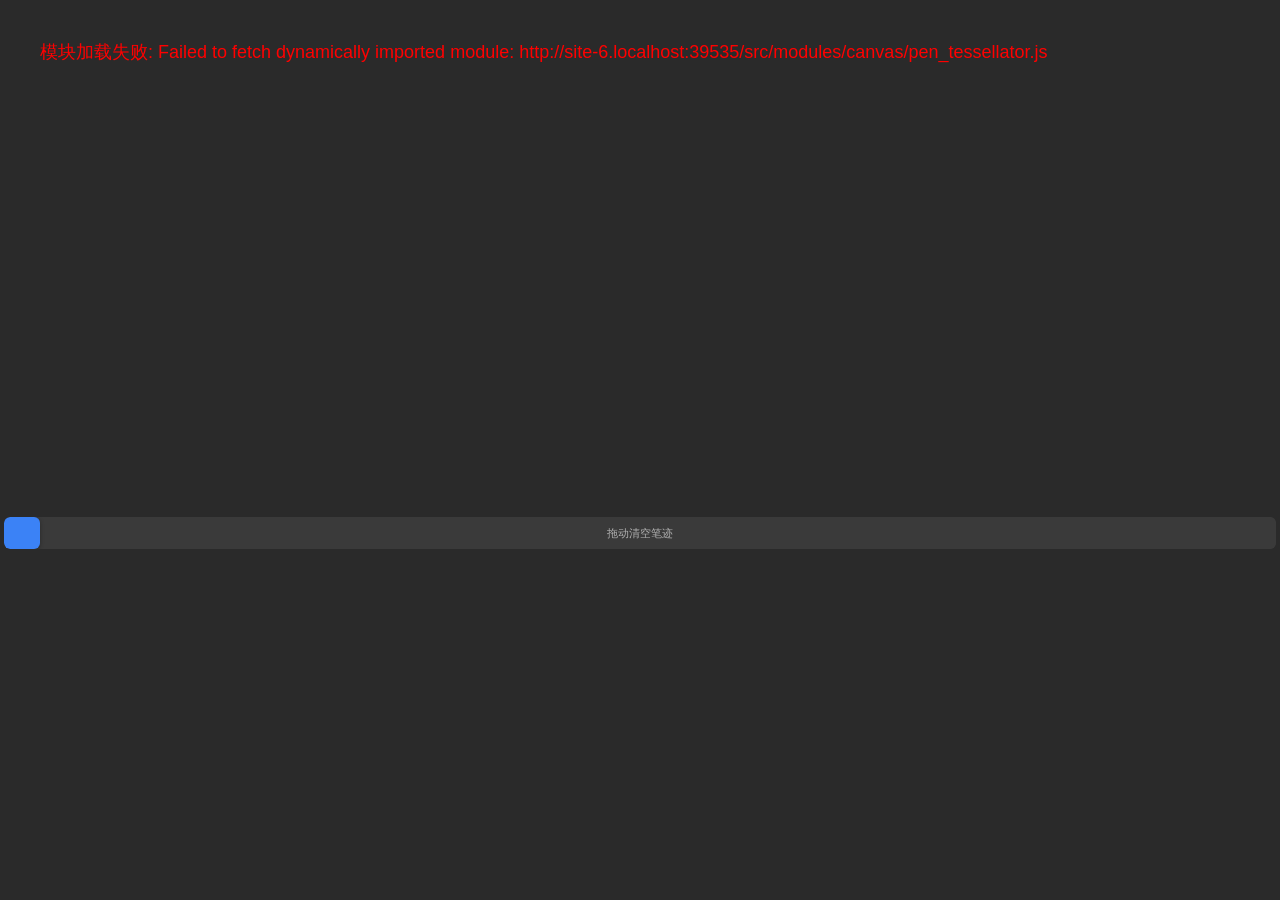
==== commit df1d137f: "feat: 阅读器工具栏添加最小化按钮" ====
--- a/src/index.html
+++ b/src/index.html
@@ -1,176 +1,281 @@
-<!DOCTYPE html>
-<html lang="zh-CN">
-<head>
-    <meta charset="UTF-8">
-    <meta name="viewport" content="width=device-width, initial-scale=1.0, user-scalable=no">
-    <meta name="apple-mobile-web-app-capable" content="yes">
-    <title>ViewStage</title>
-    <link rel="stylesheet" href="styles.css">
-    <script src="JS/pdf.min.js"></script>
-    <script src="doc-scan/doc-scan.js"></script>
-    <script src="i18n.js"></script>
-    <script>
-        window.__TAURI__?.core.invoke('main_signal_loaded').catch(()=>{});
-        (async()=>{
-            try {
-                await import('./themes/theme.js');
-                await import('./main.js');
-                await import('./init.js');
-            } catch(e) {
-                console.error('[boot] module load error:', e);
-                try {
-                    const msg = '模块加载失败: ' + (e.message || e);
-                    document.getElementById('canvasContainer') &&
-                    (document.getElementById('canvasContainer').innerHTML =
-                        '<div style="padding:40px;color:red;font-size:18px">' + msg + '</div>');
-                } catch(_) {}
-            }
-        })();
-    </script>
-    <script>document.addEventListener('contextmenu', e => e.preventDefault());</script>
-</head>
-<body>
-    <div class="container">
-        <div class="main-function">
-            <div class="canvas-container" id="canvasContainer">
-                <div class="canvas-wrapper" id="canvasWrapper">
-                    <img id="imageElement" class="image-element" alt="">
-                    <video id="cameraVideo" class="camera-video" autoplay playsinline muted></video>
-                    <canvas id="drawCanvas" class="canvas-draw"></canvas>
-                </div>
-                <div class="eraser-hint" id="eraserHint"></div>
-            </div>
-            
-            <div class="pen-control-panel" id="penControlPanel">
-                <div class="pen-size-vertical">
-                    <div class="slider-wrapper" id="penSizeSliderWrapper">
-                        <svg class="triangle-track" viewBox="0 0 40 50" preserveAspectRatio="none">
-                            <path d="M 12 0 L 28 0 L 20 50 Z" fill="rgba(255, 255, 255, 0.15)" stroke="rgba(255, 255, 255, 0.2)" stroke-width="1" stroke-linejoin="round" stroke-linecap="round"/>
-                        </svg>
-                        <div class="custom-thumb" id="penSizeThumb"></div>
-                    </div>
-                    <span class="pen-size-label" id="penSizeValue">2px</span>
-                </div>
-                <div class="pen-color-buttons" id="penColorButtons">
-                    <button class="pen-color-btn" data-index="0" title="颜色1"></button>
-                    <button class="pen-color-btn" data-index="1" title="颜色2"></button>
-                    <button class="pen-color-btn" data-index="2" title="颜色3"></button>
-                    <button class="pen-color-btn" data-index="3" title="颜色4"></button>
-                    <button class="pen-color-btn" data-index="4" title="颜色5"></button>
-                    <button class="pen-color-btn" data-index="5" title="颜色6"></button>
-                    <button class="pen-color-btn" data-index="6" title="颜色7"></button>
-                    <button class="pen-color-btn" data-index="7" title="颜色8"></button>
-                    <button class="pen-color-btn" data-index="8" title="颜色9"></button>
-                    <button class="pen-color-btn" data-index="9" title="颜色10"></button>
-                    <button class="pen-color-btn" data-index="10" title="颜色11"></button>
-                    <button class="pen-color-btn" data-index="11" title="颜色12"></button>
-                    <button class="pen-color-btn" data-index="12" title="颜色13"></button>
-                    <button class="pen-color-btn" data-index="13" title="颜色14"></button>
-                    <button class="pen-color-btn" data-index="14" title="颜色15"></button>
-                </div>
-                <div class="pen-size-vertical">
-                    <div class="slider-wrapper" id="eraserSizeSliderWrapper">
-                        <svg class="triangle-track" viewBox="0 0 40 50" preserveAspectRatio="none">
-                            <path d="M 12 0 L 28 0 L 20 50 Z" fill="rgba(255, 255, 255, 0.15)" stroke="rgba(255, 255, 255, 0.2)" stroke-width="1" stroke-linejoin="round" stroke-linecap="round"/>
-                        </svg>
-                        <div class="custom-thumb" id="eraserSizeThumb"></div>
-                    </div>
-                    <span class="pen-size-label" id="eraserSizeValue">15px</span>
-                </div>
-            </div>
-            
-            <div class="settings-panel" id="settingsPanel">
-                <div class="settings-row">
-                    <span class="settings-label" data-i18n="rotation.rotateLeft">旋转：</span>
-                    <button class="settings-btn" id="btnRotateLeft" data-i18n-title="rotation.rotateLeft">
-                        ↺
-                    </button>
-                    <button class="settings-btn" id="btnRotateRight" data-i18n-title="rotation.rotateRight">
-                        ↻
-                    </button>
-                </div>
-            </div>
-            
-            <div class="doc-scan-panel" id="docScanPanel">
-                <div class="doc-scan-title">文档扫描</div>
-                <div class="doc-scan-options">
-                    <p class="doc-scan-hint" data-i18n="docScan.hint">自动检测文档区域并裁剪</p>
-                </div>
-                <div class="doc-scan-actions">
-                    <button class="doc-scan-btn primary" id="btnApplyScan">
-                        <span data-i18n="docScan.apply">应用</span>
-                    </button>
-                    <button class="doc-scan-btn" id="btnCancelScan">
-                        <span data-i18n="docScan.cancel">取消</span>
-                    </button>
-                </div>
-            </div>
-            
-            <div class="toolbar">
-                <div class="toolbar-left">
-                    <button class="toolbar-btn" id="btnMenu">
-                        <img data-icon="menu" width="16" height="16" alt="菜单">
-                        <span data-i18n="toolbar.menu">菜单</span>
-                    </button>
-                    <button class="toolbar-btn" id="btnMinimize">
-                        <img data-icon="minimize" width="16" height="16" alt="最小化">
-                        <span data-i18n="toolbar.minimize">最小化</span>
-                    </button>
-                </div>
-                
-                <div class="toolbar-center">
-                    <button class="toolbar-btn function-btn" id="btnMove" data-mode="move">
-                        <img data-icon="move" width="16" height="16" alt="移动">
-                        <span data-i18n="toolbar.move">移动</span>
-                    </button>
-                    <button class="toolbar-btn function-btn" id="btnComment" data-mode="comment">
-                        <img data-icon="pen" width="16" height="16" alt="批注">
-                        <span data-i18n="toolbar.comment">批注</span>
-                    </button>
-                    <button class="toolbar-btn function-btn" id="btnEraser" data-mode="eraser">
-                        <img data-icon="eraser" width="16" height="16" alt="橡皮">
-                        <span data-i18n="toolbar.eraser">橡皮</span>
-                    </button>
-                    <button class="toolbar-btn function-btn" id="btnUndo">
-                        <img data-icon="undo" width="16" height="16" alt="撤销">
-                        <span data-i18n="toolbar.undo">撤销</span>
-                    </button>
-                    <button class="toolbar-btn function-btn" id="btnClear">
-                        <img data-icon="clear" width="16" height="16" alt="清空">
-                        <span data-i18n="toolbar.clearAnnotations">清空</span>
-                    </button>
-                    
-                    <div class="toolbar-separator"></div>
-                    
-                    <button class="toolbar-btn function-btn" id="btnPhoto">
-                        <img data-icon="camera" width="16" height="16" alt="拍照">
-                        <span data-i18n="toolbar.photo">拍照</span>
-                    </button>
-                    
-                    <button class="toolbar-btn function-btn" id="btnSettings">
-                        <img data-icon="settings" width="16" height="16" alt="设置">
-                        <span data-i18n="toolbar.settings">设置</span>
-                    </button>
-                    
-                    <button class="toolbar-btn function-btn" id="btnDocScan">
-                        <img data-icon="scan" width="16" height="16" alt="文档扫描">
-                        <span data-i18n="toolbar.docScan">扫描</span>
-                    </button>
-                </div>
-                
-                <div class="toolbar-right">
-                    <button class="toolbar-btn" id="btnExpand">
-                        <img data-icon="image" width="16" height="16" alt="图片">
-                        <span data-i18n="toolbar.image">图片</span>
-                    </button>
-                    <button class="toolbar-btn" id="btnSave">
-                        <img data-icon="file" width="16" height="16" alt="文件">
-                        <span data-i18n="toolbar.file">文件</span>
-                    </button>
-                </div>
-            </div>
-        </div>
-    </div>
-    
-</body>
-</html>
+<!DOCTYPE html>
+<!--
+  ViewStage 主应用窗口
+  包含：画布层（图片/视频/批注画布）、工具栏、画笔面板、旋转面板
+-->
+<html lang="zh-CN">
+<head>
+    <meta charset="UTF-8">
+    <meta name="viewport" content="width=device-width, initial-scale=1.0, user-scalable=no">
+    <meta name="apple-mobile-web-app-capable" content="yes">
+    <title>ViewStage</title>
+    <link rel="stylesheet" href="styles.css">
+    <link rel="stylesheet" href="blackboard.css">
+    <script type="module" src="modules/pdf/pdf.min.mjs"></script>
+    <script src="modules/i18n.js" defer></script>
+    <script>
+        window.__TAURI__?.core.invoke('main_signal_loaded').catch(()=>{});
+        (async()=>{
+            try {
+                await import('./themes/theme.js');
+                await import('./modules/canvas/pen_tessellator.js');
+                await import('./main.js');
+                await import('./modules/pdf/document_reader_page.js');
+                await import('./modules/pdf/document_reader.js');
+                await import('./init.js');
+            } catch(e) {
+                console.error('[boot] module load error:', e);
+                try {
+                    const msg = '模块加载失败: ' + (e.message || e);
+                    document.getElementById('canvasContainer') &&
+                    (document.getElementById('canvasContainer').innerHTML =
+                        '<div style="padding:40px;color:red;font-size:18px">' + msg + '</div>');
+                } catch(_) {}
+            }
+        })();
+    </script>
+    <script>document.addEventListener('contextmenu', e => e.preventDefault());</script>
+</head>
+<body>
+    <div class="container">
+        <div class="main-function">
+            <div class="canvas-container" id="canvasContainer">
+                <div class="canvas-wrapper" id="canvasWrapper">
+                    <img id="imageElement" class="image-element" alt="">
+                    <video id="cameraVideo" class="camera-video" autoplay playsinline muted></video>
+                </div>
+                <div class="eraser-hint" id="eraserHint"></div>
+                <div class="palm-eraser-hint" id="palmEraserHint"></div>
+            </div>
+            
+            <div class="settings-panel" id="settingsPanel">
+                <div class="settings-row">
+                    <span class="settings-label" data-i18n="rotation.rotateLeft">旋转</span>
+                    <div class="settings-btn-group">
+                        <button class="settings-btn" id="btnRotateLeft" data-i18n-title="rotation.rotateLeft">
+                            ↺
+                        </button>
+                        <button class="settings-btn" id="btnRotateRight" data-i18n-title="rotation.rotateRight">
+                            ↻
+                        </button>
+                    </div>
+                </div>
+                <div class="settings-row settings-slider-row">
+                    <span class="settings-label">亮度</span>
+                    <div class="slider-wrapper">
+                        <input id="cameraBrightness" type="range" min="-100" max="100" value="10">
+                        <span class="settings-slider-val" id="cameraBrightnessValue">10</span>
+                    </div>
+                </div>
+                <div class="settings-row settings-slider-row">
+                    <span class="settings-label">对比度</span>
+                    <div class="slider-wrapper">
+                        <input id="cameraContrast" type="range" min="0" max="300" value="140">
+                        <span class="settings-slider-val" id="cameraContrastValue">1.40</span>
+                    </div>
+                </div>
+                <div class="settings-row settings-slider-row">
+                    <span class="settings-label">黑白</span>
+                    <div class="option-group" id="cameraGrayscaleGroup" data-active="off">
+                        <button class="option-btn active" data-value="off">关闭</button>
+                        <button class="option-btn" data-value="on">开启</button>
+                    </div>
+                </div>
+                <div class="settings-row settings-reset-row">
+                    <button class="settings-btn settings-reset-btn" id="btnResetSliders">重置图片设置</button>
+                </div>
+            </div>
+            
+            <div class="blackboard-panel" id="blackboardPanel">
+                <div class="bb-toolbar" id="bbToolbar">
+                    <div class="bb-mode-group">
+                        <button class="toolbar-btn function-btn" data-bb-mode="move" id="bbBtnMove">
+                            <img data-icon="move" width="16" height="16" alt="移动">
+                            <span data-i18n="toolbar.move">移动</span>
+                        </button>
+                        <button class="toolbar-btn function-btn active" data-bb-mode="comment" id="bbBtnComment">
+                            <img data-icon="pen" width="16" height="16" alt="批注">
+                            <span data-i18n="toolbar.comment">批注</span>
+                        </button>
+                        <button class="toolbar-btn function-btn" data-bb-mode="eraser" id="bbBtnEraser">
+                            <img data-icon="eraser" width="16" height="16" alt="橡皮">
+                            <span data-i18n="toolbar.eraser">橡皮</span>
+                        </button>
+                        <button class="toolbar-btn" id="bbUndo">
+                            <img data-icon="undo" width="16" height="16" alt="撤销">
+                            <span data-i18n="toolbar.undo">撤销</span>
+                        </button>
+                        <div class="toolbar-separator"></div>
+                        <button class="toolbar-btn" id="bbPagePrev" disabled>
+                            <img data-icon="chevron-left" width="16" height="16" alt="上一页">
+                            <span data-i18n="common.prevPage">上一页</span>
+                        </button>
+                        <span class="dr-page-indicator" id="bbPageIndicator">1 / 1</span>
+                        <button class="toolbar-btn" id="bbPageNext">
+                            <img data-icon="chevron-right" width="16" height="16" alt="下一页">
+                            <span data-i18n="common.nextPage">下一页</span>
+                        </button>
+                        <button class="toolbar-btn" id="bbPageAdd">
+                            <img data-icon="add" width="16" height="16" alt="添加页面">
+                            <span data-i18n="common.addPage">添加页面</span>
+                        </button>
+                        <div class="toolbar-separator"></div>
+                        <button class="toolbar-btn" id="bbClose" style="color:var(--color-error)">
+                            <img data-icon="dismiss" width="16" height="16" alt="关闭">
+                            <span data-i18n="toolbar.close">关闭</span>
+                        </button>
+                    </div>
+                </div>
+                <div class="blackboard-canvas-wrap" id="blackboardCanvasWrap">
+                    <canvas id="blackboardCanvas"></canvas>
+                </div>
+            </div>
+
+            <div class="pen-control-panel" id="penControlPanel">
+                <div class="pen-size-presets" id="penSizePresets">
+                    <span class="pen-size-label" id="penSizeValue">5px</span>
+                </div>
+                <div class="pen-color-buttons" id="penColorButtons">
+                    <button class="pen-color-btn" data-index="0" title="颜色1"></button>
+                    <button class="pen-color-btn" data-index="1" title="颜色2"></button>
+                    <button class="pen-color-btn" data-index="2" title="颜色3"></button>
+                    <button class="pen-color-btn" data-index="3" title="颜色4"></button>
+                    <button class="pen-color-btn" data-index="4" title="颜色5"></button>
+                    <button class="pen-color-btn" data-index="5" title="颜色6"></button>
+                    <button class="pen-color-btn" data-index="6" title="颜色7"></button>
+                    <button class="pen-color-btn" data-index="7" title="颜色8"></button>
+                    <button class="pen-color-btn" data-index="8" title="颜色9"></button>
+                    <button class="pen-color-btn" data-index="9" title="颜色10"></button>
+                    <button class="pen-color-btn" data-index="10" title="颜色11"></button>
+                    <button class="pen-color-btn" data-index="11" title="颜色12"></button>
+                    <button class="pen-color-btn" data-index="12" title="颜色13"></button>
+                    <button class="pen-color-btn" data-index="13" title="颜色14"></button>
+                    <button class="pen-color-btn" data-index="14" title="颜色15"></button>
+                </div>
+                <div class="pen-size-presets" id="eraserSizePresets">
+                    <button class="size-preset-btn" data-value="5" style="--dot-size:8px"></button>
+                    <button class="size-preset-btn" data-value="15" style="--dot-size:12px"></button>
+                    <button class="size-preset-btn" data-value="25" style="--dot-size:16px"></button>
+                    <button class="size-preset-btn" data-value="38" style="--dot-size:20px"></button>
+                    <button class="size-preset-btn" data-value="50" style="--dot-size:24px"></button>
+                    <span class="pen-size-label" id="eraserSizeValue">15px</span>
+                    <div class="eraser-clear-sep"></div>
+                    <div class="eraser-clear-track" id="eraserClearTrack">
+                        <input type="range" id="eraserClearSlider" min="0" max="100" value="0" class="eraser-clear-slider">
+                        <span class="eraser-hint-text" id="eraserHintText">拖动清空笔迹</span>
+                    </div>
+                </div>
+            </div>
+            
+            <div class="document-reader-panel" id="documentReaderPanel">
+                <div class="doc-reader-scroll-container" id="docReaderScrollContainer"></div>
+            </div>
+            
+            <div class="toolbar">
+                <div class="toolbar-left">
+                    <button class="toolbar-btn" id="btnMenu">
+                        <img data-icon="menu" width="16" height="16" alt="菜单">
+                        <span data-i18n="toolbar.menu">菜单</span>
+                    </button>
+                    <button class="toolbar-btn" id="btnMinimize">
+                        <img data-icon="minimize" width="16" height="16" alt="最小化">
+                        <span data-i18n="toolbar.minimize">最小化</span>
+                    </button>
+                </div>
+                
+                <div class="toolbar-center">
+                    <button class="toolbar-btn function-btn" id="btnMove" data-mode="move">
+                        <img data-icon="move" width="16" height="16" alt="移动">
+                        <span data-i18n="toolbar.move">移动</span>
+                    </button>
+                    <button class="toolbar-btn function-btn" id="btnComment" data-mode="comment">
+                        <img data-icon="pen" width="16" height="16" alt="批注">
+                        <span data-i18n="toolbar.comment">批注</span>
+                    </button>
+                    <button class="toolbar-btn function-btn" id="btnEraser" data-mode="eraser">
+                        <img data-icon="eraser" width="16" height="16" alt="橡皮">
+                        <span data-i18n="toolbar.eraser">橡皮</span>
+                    </button>
+                    <button class="toolbar-btn function-btn" id="btnUndo">
+                        <img data-icon="undo" width="16" height="16" alt="撤销">
+                        <span data-i18n="toolbar.undo">撤销</span>
+                    </button>
+                    
+                    <button class="toolbar-btn function-btn" id="btnBlackboard">
+                        <img data-icon="blackboard" width="16" height="16" alt="小黑板">
+                        <span>黑板</span>
+                    </button>
+                    
+                    <div class="toolbar-separator"></div>
+                    
+                    <button class="toolbar-btn function-btn" id="btnPhoto">
+                        <img data-icon="camera" width="16" height="16" alt="拍照">
+                        <span data-i18n="toolbar.photo">拍照</span>
+                    </button>
+                    
+                    <button class="toolbar-btn function-btn" id="btnSettings">
+                        <img data-icon="settings" width="16" height="16" alt="设置">
+                        <span data-i18n="toolbar.settings">设置</span>
+                    </button>
+                    
+                    <!-- 小黑板独立工具栏已移至 blackboard-panel 内 -->
+                </div>
+                
+                <div class="toolbar-right">
+                    <div class="toolbar-dr-group" id="drToolGroup" style="display:none">
+                        <button class="toolbar-btn function-btn" id="drBtnMinimize">
+                            <img data-icon="minimize" width="16" height="16" alt="最小化">
+                            <span data-i18n="common.minimize" style="display: none;">最小化</span>
+                        </button>
+                        <button class="toolbar-btn function-btn" id="drBtnClose">
+                            <img data-icon="dismiss" width="16" height="16" alt="关闭">
+                            <span data-i18n="common.close">关闭</span>
+                        </button>
+                        <div class="toolbar-separator"></div>
+                        <button class="toolbar-btn function-btn" id="drBtnMove" data-mode="move">
+                            <img data-icon="move" width="16" height="16" alt="移动">
+                            <span data-i18n="toolbar.move">移动</span>
+                        </button>
+                        <button class="toolbar-btn function-btn active" id="drBtnComment" data-mode="comment">
+                            <img data-icon="pen" width="16" height="16" alt="批注">
+                            <span data-i18n="toolbar.comment">批注</span>
+                        </button>
+                        <button class="toolbar-btn function-btn" id="drBtnEraser" data-mode="eraser">
+                            <img data-icon="eraser" width="16" height="16" alt="橡皮">
+                            <span data-i18n="toolbar.eraser">橡皮</span>
+                        </button>
+                        <button class="toolbar-btn function-btn" id="drBtnUndo">
+                            <img data-icon="undo" width="16" height="16" alt="撤销">
+                            <span data-i18n="toolbar.undo">撤销</span>
+                        </button>
+                        <button class="toolbar-btn function-btn" id="drBtnBlackboard">
+                            <img data-icon="blackboard" width="16" height="16" alt="小黑板">
+                            <span data-i18n="settings.blackboardEnabled">黑板</span>
+                        </button>
+                        <div class="toolbar-separator"></div>
+                        <button class="toolbar-btn function-btn" id="drPagePrev" disabled>
+                            <img data-icon="chevron-left" width="16" height="16" alt="上一页">
+                            <span data-i18n="common.prevPage">上一页</span>
+                        </button>
+                        <span class="dr-page-indicator" id="drPageIndicator">1 / 1</span>
+                        <button class="toolbar-btn function-btn" id="drPageNext">
+                            <img data-icon="chevron-right" width="16" height="16" alt="下一页">
+                            <span data-i18n="common.nextPage">下一页</span>
+                        </button>
+                    </div>
+
+                    <button class="toolbar-btn" id="btnExpand">
+                        <img data-icon="image" width="16" height="16" alt="图片">
+                        <span data-i18n="toolbar.image">图片</span>
+                    </button>
+                    <button class="toolbar-btn" id="btnSave">
+                        <img data-icon="file" width="16" height="16" alt="文件">
+                        <span data-i18n="toolbar.file">文件</span>
+                    </button>
+                </div>
+            </div>
+        </div>
+    </div>
+    
+</body>
+</html>
--- a/src/styles.css
+++ b/src/styles.css
@@ -1,812 +1,1328 @@
-:root {
-    --color-canvas: #1a1a1a;
-    --color-canvas-gradient-start: #1a1a1a;
-    --color-canvas-gradient-end: #2a2a2a;
-    --color-primary: #ffffff;
-    --color-primary-active: #e5e5e5;
-    --color-brand-accent: #3b82f6;
-    --color-surface-card: #2a2a2a;
-    --color-surface-strong: #3a3a3a;
-    --color-surface-elevated: #3a3a3a;
-    --color-hairline: rgba(255, 255, 255, 0.1);
-    --color-ink: #ffffff;
-    --color-body: #ffffff;
-    --color-muted: rgba(255, 255, 255, 0.6);
-    --color-on-primary: #111111;
-    --color-success: #10b981;
-    --color-warning: #f59e0b;
-    --color-error: #ef4444;
-    
-    --rounded-xs: 4px;
-    --rounded-sm: 6px;
-    --rounded-md: 8px;
-    --rounded-lg: 12px;
-    --rounded-xl: 16px;
-    --rounded-pill: 9999px;
-    
-    --spacing-xxs: 4px;
-    --spacing-xs: 8px;
-    --spacing-sm: 12px;
-    --spacing-md: 16px;
-    --spacing-lg: 24px;
-    --spacing-xl: 32px;
-    --spacing-xxl: 48px;
-    
-    --font-display: 'Microsoft YaHei', -apple-system, BlinkMacSystemFont, 'Segoe UI', Roboto, sans-serif;
-    --font-body: 'Microsoft YaHei', -apple-system, BlinkMacSystemFont, 'Segoe UI', Roboto, sans-serif;
-    
-    --shadow-sm: 0 1px 2px rgba(0, 0, 0, 0.1);
-    --shadow-md: 0 4px 12px rgba(0, 0, 0, 0.2);
-    --shadow-lg: 0 8px 32px rgba(0, 0, 0, 0.3);
-    
-    --btn-height: 40px;
-    --btn-height-sm: 32px;
-    --btn-height-lg: 48px;
-    
-    --scrollbar-track: rgba(255, 255, 255, 0.05);
-    --scrollbar-thumb: rgba(255, 255, 255, 0.2);
-    --scrollbar-thumb-hover: rgba(255, 255, 255, 0.3);
-}
-
-* {
-    margin: 0;
-    padding: 0;
-    box-sizing: border-box;
-    user-select: none;
-    -webkit-user-select: none;
-    -moz-user-select: none;
-    -ms-user-select: none;
-    scrollbar-width: thin;
-    scrollbar-color: var(--scrollbar-thumb) var(--scrollbar-track);
-}
-
-*::-webkit-scrollbar {
-    width: 6px;
-    height: 6px;
-}
-
-*::-webkit-scrollbar-track {
-    background: var(--scrollbar-track);
-    border-radius: 3px;
-}
-
-*::-webkit-scrollbar-thumb {
-    background: var(--scrollbar-thumb);
-    border-radius: 3px;
-}
-
-*::-webkit-scrollbar-thumb:hover {
-    background: var(--scrollbar-thumb-hover);
-}
-
-html, body {
-    height: 100%;
-    overflow: hidden;
-}
-
-body {
-    font-family: var(--font-body);
-    background-color: var(--color-canvas);
-    background-image: linear-gradient(135deg, var(--color-canvas-gradient-start) 0%, var(--color-canvas-gradient-end) 100%);
-    color: var(--color-ink);
-    display: flex;
-    flex-direction: column;
-    touch-action: none;
-}
-
-.container {
-    flex: 1;
-    display: flex;
-    flex-direction: column;
-    position: relative;
-    overflow: hidden;
-    padding: 0;
-    width: 100%;
-    height: 100%;
-}
-
-.main-function {
-    flex: 1;
-    display: block;
-    padding: 0;
-    margin: 0;
-    width: 100%;
-    height: 100%;
-    position: relative;
-}
-
-.canvas-container {
-    position: absolute;
-    top: 0;
-    left: 0;
-    width: 100%;
-    height: 100%;
-    display: block;
-    overflow: hidden;
-    background-color: var(--color-surface-card);
-    touch-action: none;
-    z-index: 0;
-}
-
-.canvas-base,
-.image-element,
-.canvas-draw {
-    position: absolute;
-    user-select: none;
-    -webkit-user-select: none;
-    touch-action: none;
-    border: none;
-    outline: none;
-}
-
-.canvas-wrapper {
-    position: absolute;
-    top: 0;
-    left: 0;
-    transform-origin: 0 0;
-    background-color: var(--color-surface-elevated);
-    contain: layout style;
-    backface-visibility: hidden;
-    -webkit-backface-visibility: hidden;
-}
-
-.canvas-wrapper.dragging {
-    will-change: transform;
-}
-
-.canvas-wrapper.smooth-transform {
-    transition: transform 0.25s cubic-bezier(0.25, 0.46, 0.45, 0.94);
-}
-
-.image-element {
-    z-index: 2;
-    background-color: transparent;
-    object-fit: contain;
-    pointer-events: none;
-}
-
-.canvas-draw {
-    z-index: 3;
-    background-color: transparent;
-    cursor: grab;
-    will-change: transform;
-}
-
-.camera-video {
-    position: absolute;
-    z-index: 2;
-    display: none;
-    pointer-events: none;
-    object-fit: contain;
-    contain: layout style paint;
-}
-
-.canvas-draw.drawing {
-    cursor: crosshair;
-}
-
-.canvas-draw.eraser {
-    cursor: none;
-}
-
-.canvas-draw.dragging {
-    cursor: grabbing;
-}
-
-.eraser-hint {
-    position: absolute;
-    z-index: 9;
-    border: 2px solid var(--color-error);
-    border-radius: 50%;
-    background-color: rgba(239, 68, 68, 0.4);
-    pointer-events: none;
-    display: none;
-    transform-origin: center center;
-    contain: layout style;
-}
-
-.eraser-hint.active {
-    display: block;
-    will-change: transform, left, top;
-}
-
-.loading-overlay {
-    position: fixed;
-    top: 0;
-    left: 0;
-    width: 100%;
-    height: 100%;
-    background: rgba(0, 0, 0, 0.7);
-    backdrop-filter: blur(5px);
-    -webkit-backdrop-filter: blur(5px);
-    display: flex;
-    align-items: center;
-    justify-content: center;
-    z-index: 9999;
-    animation: fadeIn 0.3s ease;
-}
-
-@keyframes fadeIn {
-    from { opacity: 0; }
-    to { opacity: 1; }
-}
-
-.loading-content {
-    display: flex;
-    flex-direction: column;
-    align-items: center;
-    gap: 20px;
-    padding: 30px 50px;
-    background: rgba(60, 60, 60, 0.9);
-    border-radius: var(--rounded-xl);
-    border: 1px solid var(--color-hairline);
-    box-shadow: var(--shadow-lg);
-}
-
-.loading-spinner {
-    width: 50px;
-    height: 50px;
-    border: 4px solid var(--color-hairline);
-    border-top-color: var(--color-brand-accent);
-    border-radius: 50%;
-    animation: spin 1s linear infinite;
-}
-
-@keyframes spin {
-    to { transform: rotate(360deg); }
-}
-
-.loading-message {
-    color: var(--color-ink);
-    font-size: 14px;
-    font-weight: 500;
-}
-
-.error-dialog-overlay {
-    position: fixed;
-    top: 0;
-    left: 0;
-    width: 100vw;
-    height: 100vh;
-    background: rgba(0, 0, 0, 0.7);
-    display: flex;
-    justify-content: center;
-    align-items: center;
-    z-index: 10000;
-    animation: fadeIn 0.2s ease;
-}
-
-.error-dialog {
-    background: rgba(40, 40, 40, 0.98);
-    backdrop-filter: blur(10px);
-    -webkit-backdrop-filter: blur(10px);
-    border-radius: var(--rounded-xl);
-    border: 1px solid var(--color-hairline);
-    box-shadow: var(--shadow-lg);
-    padding: var(--spacing-lg);
-    min-width: 300px;
-    max-width: 450px;
-    text-align: center;
-    animation: slideUp 0.3s ease;
-}
-
-@keyframes slideUp {
-    from {
-        opacity: 0;
-        transform: translateY(20px);
-    }
-    to {
-        opacity: 1;
-        transform: translateY(0);
-    }
-}
-
-.error-icon {
-    font-size: 48px;
-    margin-bottom: var(--spacing-md);
-}
-
-.error-title {
-    color: var(--color-ink);
-    font-size: 18px;
-    font-weight: 600;
-    margin-bottom: var(--spacing-sm);
-}
-
-.error-message {
-    color: var(--color-muted);
-    font-size: 14px;
-    line-height: 1.6;
-    margin-bottom: 20px;
-    white-space: pre-wrap;
-    word-break: break-word;
-}
-
-.error-buttons {
-    display: flex;
-    justify-content: center;
-    gap: var(--spacing-sm);
-}
-
-.error-btn {
-    padding: 10px var(--spacing-lg);
-    border: none;
-    border-radius: var(--rounded-md);
-    font-size: 14px;
-    font-weight: 500;
-    cursor: pointer;
-    transition: all 0.15s ease;
-}
-
-.error-btn-close {
-    background: var(--color-surface-strong);
-    color: var(--color-ink);
-}
-
-.error-btn-close:hover {
-    background: var(--color-surface-elevated);
-}
-
-.error-btn-retry {
-    background: var(--color-brand-accent);
-    color: var(--color-on-primary);
-}
-
-.error-btn-retry:hover {
-    opacity: 0.9;
-}
-
-.btn-primary {
-    display: inline-flex;
-    align-items: center;
-    justify-content: center;
-    gap: var(--spacing-xs);
-    padding: var(--spacing-sm) 20px;
-    height: var(--btn-height);
-    background: var(--color-primary);
-    color: var(--color-on-primary);
-    border: none;
-    border-radius: var(--rounded-md);
-    font-size: 14px;
-    font-weight: 600;
-    cursor: pointer;
-    transition: background 0.15s ease;
-    text-decoration: none;
-    white-space: nowrap;
-}
-
-.btn-primary:hover {
-    background: var(--color-primary-active);
-}
-
-.btn-primary:active {
-    opacity: 0.9;
-}
-
-.btn-primary:disabled {
-    opacity: 0.5;
-    cursor: not-allowed;
-    pointer-events: none;
-}
-
-.btn-secondary {
-    display: inline-flex;
-    align-items: center;
-    justify-content: center;
-    gap: var(--spacing-xs);
-    padding: var(--spacing-sm) 20px;
-    height: var(--btn-height);
-    background: var(--color-surface-card);
-    color: var(--color-ink);
-    border: 1px solid var(--color-hairline);
-    border-radius: var(--rounded-md);
-    font-size: 14px;
-    font-weight: 500;
-    cursor: pointer;
-    transition: all 0.15s ease;
-    text-decoration: none;
-    white-space: nowrap;
-}
-
-.btn-secondary:hover {
-    background: var(--color-surface-strong);
-    border-color: var(--color-muted);
-}
-
-.btn-secondary:active {
-    background: var(--color-surface-elevated);
-}
-
-.btn-secondary:disabled {
-    opacity: 0.5;
-    cursor: not-allowed;
-    pointer-events: none;
-}
-
-.btn-icon {
-    display: inline-flex;
-    align-items: center;
-    justify-content: center;
-    width: 36px;
-    height: 36px;
-    padding: 0;
-    background: var(--color-surface-card);
-    color: var(--color-ink);
-    border: 1px solid var(--color-hairline);
-    border-radius: 50%;
-    cursor: pointer;
-    transition: all 0.15s ease;
-}
-
-.btn-icon:hover {
-    background: var(--color-surface-strong);
-    border-color: var(--color-muted);
-}
-
-.btn-icon:active {
-    background: var(--color-surface-elevated);
-}
-
-.btn-icon:disabled {
-    opacity: 0.5;
-    cursor: not-allowed;
-    pointer-events: none;
-}
-
-.btn-icon svg,
-.btn-icon img {
-    width: 18px;
-    height: 18px;
-}
-
-.btn-text {
-    display: inline-flex;
-    align-items: center;
-    justify-content: center;
-    gap: var(--spacing-xs);
-    padding: 0;
-    background: transparent;
-    color: var(--color-ink);
-    border: none;
-    border-radius: 0;
-    font-size: 14px;
-    font-weight: 500;
-    cursor: pointer;
-    transition: opacity 0.15s ease;
-    text-decoration: none;
-}
-
-.btn-text:hover {
-    opacity: 0.7;
-}
-
-.btn-text:disabled {
-    opacity: 0.5;
-    cursor: not-allowed;
-    pointer-events: none;
-}
-
-.btn-sm {
-    height: var(--btn-height-sm);
-    padding: var(--spacing-xs) var(--spacing-sm);
-    font-size: 13px;
-}
-
-.btn-lg {
-    height: var(--btn-height-lg);
-    padding: var(--spacing-md) var(--spacing-lg);
-    font-size: 16px;
-}
-
-.btn-danger {
-    background: var(--color-error);
-    border-color: var(--color-error);
-    color: var(--color-on-primary);
-}
-
-.btn-danger:hover {
-    opacity: 0.9;
-}
-
-.btn-success {
-    background: var(--color-success);
-    border-color: var(--color-success);
-    color: var(--color-on-primary);
-}
-
-.btn-success:hover {
-    opacity: 0.9;
-}
-
-.btn-action {
-    display: inline-flex;
-    align-items: center;
-    justify-content: center;
-    gap: var(--spacing-xs);
-    padding: var(--spacing-xs) var(--spacing-md);
-    height: var(--btn-height-sm);
-    background: rgba(59, 130, 246, 0.2);
-    color: var(--color-brand-accent);
-    border: 1px solid rgba(59, 130, 246, 0.3);
-    border-radius: var(--rounded-md);
-    font-size: 12px;
-    font-weight: 500;
-    cursor: pointer;
-    transition: all 0.15s ease;
-    white-space: nowrap;
-}
-
-.btn-action:hover {
-    background: rgba(59, 130, 246, 0.3);
-    border-color: rgba(59, 130, 246, 0.4);
-}
-
-.btn-action:disabled {
-    opacity: 0.5;
-    cursor: not-allowed;
-    pointer-events: none;
-}
-
-.btn-reset {
-    display: inline-flex;
-    align-items: center;
-    justify-content: center;
-    gap: var(--spacing-xs);
-    padding: var(--spacing-xs) var(--spacing-md);
-    height: var(--btn-height-sm);
-    background: rgba(239, 68, 68, 0.2);
-    color: var(--color-error);
-    border: 1px solid rgba(239, 68, 68, 0.3);
-    border-radius: var(--rounded-md);
-    font-size: 12px;
-    font-weight: 500;
-    cursor: pointer;
-    transition: all 0.15s ease;
-    white-space: nowrap;
-}
-
-.btn-reset:hover {
-    background: rgba(239, 68, 68, 0.3);
-    border-color: rgba(239, 68, 68, 0.4);
-}
-
-.btn-back {
-    display: inline-flex;
-    align-items: center;
-    justify-content: center;
-    width: 36px;
-    height: 36px;
-    padding: 0;
-    background: var(--color-surface-card);
-    color: var(--color-muted);
-    border: 1px solid var(--color-hairline);
-    border-radius: var(--rounded-md);
-    font-size: 18px;
-    cursor: pointer;
-    transition: all 0.15s ease;
-}
-
-.btn-back:hover {
-    background: var(--color-surface-strong);
-    color: var(--color-ink);
-}
-
-.btn-start {
-    display: inline-flex;
-    align-items: center;
-    justify-content: center;
-    gap: var(--spacing-xs);
-    padding: var(--spacing-sm) var(--spacing-lg);
-    height: var(--btn-height);
-    background: var(--color-brand-accent);
-    color: var(--color-on-primary);
-    border: none;
-    border-radius: var(--rounded-md);
-    font-size: 14px;
-    font-weight: 600;
-    cursor: pointer;
-    transition: background 0.15s ease;
-}
-
-.btn-start:hover {
-    opacity: 0.9;
-}
-
-.btn-close {
-    display: inline-flex;
-    align-items: center;
-    justify-content: center;
-    width: 32px;
-    height: 32px;
-    padding: 0;
-    background: transparent;
-    color: var(--color-muted);
-    border: none;
-    border-radius: var(--rounded-sm);
-    font-size: 20px;
-    cursor: pointer;
-    transition: all 0.15s ease;
-}
-
-.btn-close:hover {
-    background: var(--color-error);
-    color: var(--color-on-primary);
-    border-radius: 50%;
-}
-
-.sidebar-btn {
-    display: flex;
-    align-items: center;
-    gap: var(--spacing-xs);
-    width: 100%;
-    padding: 10px var(--spacing-sm);
-    background: var(--color-surface-card);
-    color: var(--color-ink);
-    border: 1px solid transparent;
-    border-radius: var(--rounded-md);
-    font-size: 12px;
-    font-weight: 500;
-    cursor: pointer;
-    transition: all 0.15s ease;
-    text-align: left;
-}
-
-.sidebar-btn:hover {
-    background: var(--color-surface-strong);
-}
-
-.sidebar-btn.active {
-    background: rgba(59, 130, 246, 0.2);
-    border-color: rgba(59, 130, 246, 0.3);
-    color: var(--color-brand-accent);
-}
-
-.sidebar-btn .btn-icon {
-    display: flex;
-    align-items: center;
-    justify-content: center;
-    width: 20px;
-    height: 20px;
-    padding: 0;
-    background: transparent;
-    border: none;
-    border-radius: 0;
-    font-size: 16px;
-}
-
-.sidebar-btn .btn-icon img {
-    width: 16px;
-    height: 16px;
-}
-
-.sidebar-btn .btn-text {
-    flex: 1;
-}
-
-.btn-clear-cache {
-    display: inline-flex;
-    align-items: center;
-    justify-content: center;
-    gap: var(--spacing-xs);
-    padding: var(--spacing-xs) var(--spacing-sm);
-    height: var(--btn-height-sm);
-    background: var(--color-surface-card);
-    color: var(--color-ink);
-    border: 1px solid var(--color-hairline);
-    border-radius: var(--rounded-md);
-    font-size: 12px;
-    font-weight: 500;
-    cursor: pointer;
-    transition: all 0.15s ease;
-}
-
-.btn-clear-cache:hover {
-    background: rgba(239, 68, 68, 0.2);
-    border-color: rgba(239, 68, 68, 0.3);
-    color: var(--color-error);
-}
-
-.link-item {
-    display: inline-flex;
-    align-items: center;
-    gap: 6px;
-    padding: var(--spacing-xs) var(--spacing-md);
-    background: var(--color-surface-card);
-    color: var(--color-body);
-    border: none;
-    border-radius: var(--rounded-md);
-    font-size: 12px;
-    font-weight: 500;
-    cursor: pointer;
-    transition: all 0.15s ease;
-    text-decoration: none;
-}
-
-.link-item:hover {
-    background: var(--color-surface-strong);
-    color: var(--color-ink);
-}
-
-.link-item .link-icon {
-    font-size: 14px;
-}
-
-.modal-btn {
-    display: inline-flex;
-    align-items: center;
-    justify-content: center;
-    gap: var(--spacing-xs);
-    padding: var(--spacing-xs) var(--spacing-md);
-    height: var(--btn-height-sm);
-    border-radius: var(--rounded-md);
-    font-size: 12px;
-    font-weight: 500;
-    cursor: pointer;
-    transition: all 0.15s ease;
-    border: none;
-}
-
-.modal-btn-cancel {
-    background: var(--color-surface-card);
-    color: var(--color-ink);
-    border: 1px solid var(--color-hairline);
-}
-
-.modal-btn-cancel:hover {
-    background: var(--color-surface-strong);
-}
-
-.modal-btn-confirm {
-    background: var(--color-error);
-    color: var(--color-on-primary);
-}
-
-.modal-btn-confirm:hover {
-    opacity: 0.9;
-}
-
-.toggle-switch {
-    position: relative;
-    display: inline-block;
-    width: 44px;
-    height: 24px;
-}
-
-.toggle-switch input {
-    opacity: 0;
-    width: 0;
-    height: 0;
-}
-
-.toggle-slider {
-    position: absolute;
-    cursor: pointer;
-    top: 0;
-    left: 0;
-    right: 0;
-    bottom: 0;
-    background-color: var(--color-surface-strong);
-    transition: 0.15s ease;
-    border-radius: var(--rounded-pill);
-}
-
-.toggle-slider:before {
-    position: absolute;
-    content: "";
-    height: 18px;
-    width: 18px;
-    left: 3px;
-    bottom: 3px;
-    background-color: var(--color-ink);
-    transition: 0.15s ease;
-    border-radius: 50%;
-    box-shadow: var(--shadow-sm);
-}
-
-.toggle-switch input:checked + .toggle-slider {
-    background-color: var(--color-brand-accent);
-}
-
-.toggle-switch input:checked + .toggle-slider:before {
-    transform: translateX(20px);
-}
+/* ===== 设计令牌 ===== */
+:root {
+    --color-canvas: #1a1a1a;
+    --color-canvas-gradient-start: #1a1a1a;
+    --color-canvas-gradient-end: #2a2a2a;
+    --color-primary: #ffffff;
+    --color-primary-active: #e5e5e5;
+    --color-brand-accent: #3b82f6;
+    --color-surface-card: #2a2a2a;
+    --color-surface-strong: #3a3a3a;
+    --color-surface-elevated: #3a3a3a;
+    --color-hairline: rgba(255, 255, 255, 0.1);
+    --color-ink: #ffffff;
+    --color-body: #ffffff;
+    --color-muted: rgba(255, 255, 255, 0.6);
+    --color-on-primary: #111111;
+    --color-success: #10b981;
+    --color-warning: #f59e0b;
+    --color-error: #ef4444;
+    
+    --rounded-xs: 4px;
+    --rounded-sm: 6px;
+    --rounded-md: 8px;
+    --rounded-lg: 12px;
+    --rounded-xl: 16px;
+    --rounded-pill: 9999px;
+    
+    --spacing-xxs: 4px;
+    --spacing-xs: 8px;
+    --spacing-sm: 12px;
+    --spacing-md: 16px;
+    --spacing-lg: 24px;
+    --spacing-xl: 32px;
+    --spacing-xxl: 48px;
+    
+    --font-display: 'Microsoft YaHei', -apple-system, BlinkMacSystemFont, 'Segoe UI', Roboto, sans-serif;
+    --font-body: 'Microsoft YaHei', -apple-system, BlinkMacSystemFont, 'Segoe UI', Roboto, sans-serif;
+    
+    --shadow-sm: 0 1px 2px rgba(0, 0, 0, 0.1);
+    --shadow-md: 0 4px 12px rgba(0, 0, 0, 0.2);
+    --shadow-lg: 0 8px 32px rgba(0, 0, 0, 0.3);
+    
+    --btn-height: 40px;
+    --btn-height-sm: 32px;
+    --btn-height-lg: 48px;
+    
+    --scrollbar-track: rgba(255, 255, 255, 0.05);
+    --scrollbar-thumb: rgba(255, 255, 255, 0.2);
+    --scrollbar-thumb-hover: rgba(255, 255, 255, 0.3);
+}
+
+/* ===== 全局重置 ===== */
+* {
+    margin: 0;
+    padding: 0;
+    box-sizing: border-box;
+    user-select: none;
+    -webkit-user-select: none;
+    -moz-user-select: none;
+    -ms-user-select: none;
+    scrollbar-width: thin;
+    scrollbar-color: var(--scrollbar-thumb) var(--scrollbar-track);
+}
+
+*::-webkit-scrollbar {
+    width: 4px;
+    height: 4px;
+}
+*::-webkit-scrollbar-track {
+    background: transparent;
+}
+*::-webkit-scrollbar-thumb {
+    background: var(--scrollbar-thumb);
+    border-radius: 2px;
+}
+*::-webkit-scrollbar-thumb:hover {
+    background: var(--scrollbar-thumb-hover);
+}
+
+/* ===== 基础布局 ===== */
+html, body {
+    height: 100%;
+    overflow: hidden;
+}
+
+body {
+    font-family: var(--font-body);
+    background-color: var(--color-canvas);
+    background-image: linear-gradient(135deg, var(--color-canvas-gradient-start) 0%, var(--color-canvas-gradient-end) 100%);
+    color: var(--color-ink);
+    display: flex;
+    flex-direction: column;
+    touch-action: none;
+}
+
+.container {
+    flex: 1;
+    display: flex;
+    flex-direction: column;
+    position: relative;
+    overflow: hidden;
+    padding: 0;
+    width: 100%;
+    height: 100%;
+}
+
+.main-function {
+    flex: 1;
+    display: block;
+    padding: 0;
+    margin: 0;
+    width: 100%;
+    height: 100%;
+    position: relative;
+}
+
+/* ===== 画布区域 ===== */
+.canvas-container {
+    position: absolute;
+    top: 0;
+    left: 0;
+    width: 100%;
+    height: 100%;
+    display: block;
+    overflow: hidden;
+    overscroll-behavior: none;
+    background-color: var(--color-surface-card);
+    touch-action: none;
+    z-index: 0;
+}
+
+.canvas-base,
+.image-element {
+    position: absolute;
+    user-select: none;
+    -webkit-user-select: none;
+    touch-action: none;
+    border: none;
+    outline: none;
+}
+
+.canvas-wrapper {
+    position: absolute;
+    top: 0;
+    left: 0;
+    transform-origin: 0 0;
+    background-color: var(--color-surface-elevated);
+    contain: layout style paint;
+    touch-action: none;
+}
+
+.canvas-wrapper.dragging {
+    will-change: transform;
+}
+
+.canvas-wrapper.smooth-transform {
+    will-change: transform;
+    transition-property: transform;
+    transition-timing-function: cubic-bezier(0.33, 1, 0.68, 1);
+}
+
+.image-element {
+    z-index: 2;
+    background-color: transparent;
+    object-fit: contain;
+    pointer-events: none;
+}
+
+.canvas-tile {
+    position: absolute;
+    z-index: 3;
+    background-color: transparent;
+    pointer-events: none;
+    image-rendering: auto;
+}
+
+.draw-overlay {
+    position: absolute;
+    top: 0;
+    left: 0;
+    z-index: 4;
+    pointer-events: none;
+    background-color: transparent;
+}
+
+.camera-video {
+    position: absolute;
+    z-index: 2;
+    display: none;
+    pointer-events: none;
+    object-fit: contain;
+    contain: strict;
+    backface-visibility: hidden;
+    content-visibility: auto;
+}
+
+.canvas-wrapper.drawing {
+    cursor: crosshair;
+}
+
+.eraser-hint {
+    position: absolute;
+    z-index: 9;
+    border: 2px solid var(--color-error);
+    border-radius: 0;
+    background-color: rgba(239, 68, 68, 0.4);
+    pointer-events: none;
+    display: none;
+    transform-origin: center center;
+    contain: layout style;
+}
+
+.eraser-hint.active {
+    display: block;
+    will-change: transform, left, top;
+}
+
+.palm-eraser-hint {
+    position: absolute;
+    z-index: 9;
+    border: 3px dashed #3b82f6;
+    border-radius: 0;
+    background-color: rgba(59, 130, 246, 0.15);
+    pointer-events: none;
+    display: none;
+    transform-origin: center center;
+    contain: layout style;
+    box-shadow: 0 0 0 1px rgba(59, 130, 246, 0.5), inset 0 0 0 1px rgba(59, 130, 246, 0.3);
+}
+
+.palm-eraser-hint.active {
+    display: block;
+    will-change: transform, left, top;
+}
+
+.palm-eraser-hint::after {
+    content: '';
+    position: absolute;
+    top: 50%;
+    left: 50%;
+    width: 8px;
+    height: 8px;
+    background: #3b82f6;
+    border-radius: 50%;
+    transform: translate(-50%, -50%);
+    opacity: 0.8;
+}
+
+/* ===== 橡皮清空滑块 ===== */
+.eraser-clear-sep {
+    width: 1px;
+    height: 24px;
+    background: var(--color-hairline);
+    margin: 0 6px;
+    border-radius: 1px;
+    flex-shrink: 0;
+}
+
+/* 橡皮清空滑块 */
+@property --fill {
+    syntax: '<percentage>';
+    inherits: false;
+    initial-value: 0%;
+}
+.eraser-clear-track {
+    display: flex;
+    align-items: center;
+    gap: 8px;
+    padding: 0 4px;
+    margin-top: 6px;
+    position: relative;
+}
+.eraser-hint-text {
+    position: absolute;
+    left: 50%;
+    top: 50%;
+    transform: translate(-50%, -50%);
+    font-size: 11px;
+    color: var(--color-muted);
+    pointer-events: none;
+    white-space: nowrap;
+    transition: opacity 0.2s;
+    z-index: 1;
+}
+.eraser-hint-text.hidden {
+    opacity: 0;
+}
+.eraser-clear-slider {
+    -webkit-appearance: none;
+    appearance: none;
+    flex: 1;
+    height: 32px;
+    background: var(--color-surface-strong, rgba(255,255,255,0.1));
+    border-radius: 6px;
+    outline: none;
+    cursor: pointer;
+    overflow: hidden;
+    position: relative;
+}
+.eraser-clear-slider::-webkit-slider-runnable-track {
+    height: 32px;
+    border-radius: 6px;
+    background: linear-gradient(to right, var(--color-brand-accent, #ef4444) var(--fill, 0%), var(--color-surface-strong, rgba(255,255,255,0.1)) var(--fill, 0%));
+    transition: background 0.3s ease;
+}
+.eraser-clear-slider::-webkit-slider-thumb {
+    -webkit-appearance: none;
+    width: 36px;
+    height: 32px;
+    background: var(--color-brand-accent, #ef4444);
+    border-radius: 6px;
+    cursor: pointer;
+    border: none;
+    box-shadow: 0 1px 4px rgba(0,0,0,0.3);
+    transition: filter 0.15s;
+    position: relative;
+    z-index: 1;
+}
+.eraser-clear-slider::-webkit-slider-thumb:hover {
+    filter: brightness(1.15);
+}
+.eraser-clear-slider::-moz-range-track {
+    height: 32px;
+    border-radius: 6px;
+    background: var(--color-surface-strong, rgba(255,255,255,0.1));
+}
+.eraser-clear-slider::-moz-range-thumb {
+    width: 36px;
+    height: 32px;
+    background: var(--color-brand-accent, #ef4444);
+    border-radius: 6px;
+    cursor: pointer;
+    border: none;
+    box-shadow: 0 1px 4px rgba(0,0,0,0.3);
+}
+.eraser-clear-slider::-moz-range-progress {
+    height: 32px;
+    border-radius: 6px;
+    background: var(--color-brand-accent, #ef4444);
+}
+
+/* ===== 加载遮罩 ===== */
+.loading-overlay {
+    position: fixed;
+    top: 0;
+    left: 0;
+    width: 100%;
+    height: 100%;
+    background: rgba(0, 0, 0, 0.75);
+    display: flex;
+    align-items: center;
+    justify-content: center;
+    z-index: 9999;
+    animation: fadeIn 0.3s ease;
+}
+
+@keyframes fadeIn {
+    from { opacity: 0; }
+    to { opacity: 1; }
+}
+
+.loading-content {
+    display: flex;
+    flex-direction: column;
+    align-items: center;
+    gap: 20px;
+    padding: 30px 50px;
+    background: rgba(60, 60, 60, 0.9);
+    border-radius: var(--rounded-xl);
+    border: 1px solid var(--color-hairline);
+    box-shadow: var(--shadow-lg);
+}
+
+.loading-spinner {
+    width: 50px;
+    height: 50px;
+    border: 4px solid var(--color-hairline);
+    border-top-color: var(--color-brand-accent);
+    border-radius: 50%;
+    animation: spin 1s linear infinite;
+}
+
+@keyframes spin {
+    to { transform: rotate(360deg); }
+}
+
+.loading-message {
+    color: var(--color-ink);
+    font-size: 14px;
+    font-weight: 500;
+}
+
+/* ===== 错误弹窗 ===== */
+.error-dialog-overlay {
+    position: fixed;
+    top: 0;
+    left: 0;
+    width: 100vw;
+    height: 100vh;
+    background: rgba(0, 0, 0, 0.7);
+    display: flex;
+    justify-content: center;
+    align-items: center;
+    z-index: 10000;
+    animation: fadeIn 0.2s ease;
+}
+
+.error-dialog {
+    background: var(--color-surface-elevated, rgba(40, 40, 40, 0.98));
+    border-radius: var(--rounded-xl);
+    border: 1px solid var(--color-hairline);
+    box-shadow: var(--shadow-lg);
+    padding: var(--spacing-lg);
+    min-width: 300px;
+    max-width: 450px;
+    text-align: center;
+    animation: slideUp 0.3s ease;
+}
+
+@keyframes slideUp {
+    from {
+        opacity: 0;
+        transform: translateY(20px);
+    }
+    to {
+        opacity: 1;
+        transform: translateY(0);
+    }
+}
+
+.error-icon {
+    font-size: 48px;
+    margin-bottom: var(--spacing-md);
+}
+
+.error-title {
+    color: var(--color-ink);
+    font-size: 18px;
+    font-weight: 600;
+    margin-bottom: var(--spacing-sm);
+}
+
+.error-message {
+    color: var(--color-muted);
+    font-size: 14px;
+    line-height: 1.6;
+    margin-bottom: 20px;
+    white-space: pre-wrap;
+    word-break: break-word;
+}
+
+.recovery-list {
+    text-align: left;
+    margin: 16px 0;
+    padding: 12px;
+    background: rgba(255, 255, 255, 0.05);
+    border-radius: 8px;
+    max-height: 200px;
+    overflow-y: auto;
+}
+
+.recovery-item {
+    padding: 6px 8px;
+    font-size: 14px;
+    color: var(--color-muted);
+    border-left: 3px solid var(--color-primary, #4a9eff);
+    margin-bottom: 4px;
+}
+
+.recovery-item:last-child {
+    margin-bottom: 0;
+}
+
+.error-buttons {
+    display: flex;
+    justify-content: center;
+    gap: var(--spacing-sm);
+}
+
+.error-btn {
+    padding: 10px var(--spacing-lg);
+    border: none;
+    border-radius: var(--rounded-md);
+    font-size: 14px;
+    font-weight: 500;
+    cursor: pointer;
+    transition: all 0.15s ease;
+}
+
+.error-btn-close {
+    background: var(--color-surface-strong);
+    color: var(--color-ink);
+}
+
+.error-btn-close:hover {
+    background: var(--color-surface-elevated);
+}
+
+.error-btn-retry {
+    background: var(--color-brand-accent);
+    color: var(--color-on-primary);
+}
+
+.error-btn-retry:hover {
+    opacity: 0.9;
+}
+
+/* ===== 按钮 ===== */
+.btn-primary {
+    display: inline-flex;
+    align-items: center;
+    justify-content: center;
+    gap: var(--spacing-xs);
+    padding: var(--spacing-sm) 20px;
+    height: var(--btn-height);
+    background: var(--color-primary);
+    color: var(--color-on-primary);
+    border: none;
+    border-radius: var(--rounded-md);
+    font-size: 14px;
+    font-weight: 600;
+    cursor: pointer;
+    transition: background 0.15s ease;
+    text-decoration: none;
+    white-space: nowrap;
+}
+
+.btn-primary:hover {
+    background: var(--color-primary-active);
+}
+
+.btn-primary:active {
+    opacity: 0.9;
+}
+
+.btn-primary:disabled {
+    opacity: 0.5;
+    cursor: not-allowed;
+    pointer-events: none;
+}
+
+.btn-secondary {
+    display: inline-flex;
+    align-items: center;
+    justify-content: center;
+    gap: var(--spacing-xs);
+    padding: var(--spacing-sm) 20px;
+    height: var(--btn-height);
+    background: var(--color-surface-card);
+    color: var(--color-ink);
+    border: 1px solid var(--color-hairline);
+    border-radius: var(--rounded-md);
+    font-size: 14px;
+    font-weight: 500;
+    cursor: pointer;
+    transition: all 0.15s ease;
+    text-decoration: none;
+    white-space: nowrap;
+}
+
+.btn-secondary:hover {
+    background: var(--color-surface-strong);
+    border-color: var(--color-muted);
+}
+
+.btn-secondary:active {
+    background: var(--color-surface-elevated);
+}
+
+.btn-secondary:disabled {
+    opacity: 0.5;
+    cursor: not-allowed;
+    pointer-events: none;
+}
+
+.btn-icon {
+    display: inline-flex;
+    align-items: center;
+    justify-content: center;
+    width: 36px;
+    height: 36px;
+    padding: 0;
+    background: var(--color-surface-card);
+    color: var(--color-ink);
+    border: 1px solid var(--color-hairline);
+    border-radius: 50%;
+    cursor: pointer;
+    transition: all 0.15s ease;
+}
+
+.btn-icon:hover {
+    background: var(--color-surface-strong);
+    border-color: var(--color-muted);
+}
+
+.btn-icon:active {
+    background: var(--color-surface-elevated);
+}
+
+.btn-icon:disabled {
+    opacity: 0.5;
+    cursor: not-allowed;
+    pointer-events: none;
+}
+
+.btn-icon svg,
+.btn-icon img {
+    width: 18px;
+    height: 18px;
+}
+
+.btn-text {
+    display: inline-flex;
+    align-items: center;
+    justify-content: center;
+    gap: var(--spacing-xs);
+    padding: 0;
+    background: transparent;
+    color: var(--color-ink);
+    border: none;
+    border-radius: 0;
+    font-size: 14px;
+    font-weight: 500;
+    cursor: pointer;
+    transition: opacity 0.15s ease;
+    text-decoration: none;
+}
+
+.btn-text:hover {
+    opacity: 0.7;
+}
+
+.btn-text:disabled {
+    opacity: 0.5;
+    cursor: not-allowed;
+    pointer-events: none;
+}
+
+.btn-sm {
+    height: var(--btn-height-sm);
+    padding: var(--spacing-xs) var(--spacing-sm);
+    font-size: 13px;
+}
+
+.btn-lg {
+    height: var(--btn-height-lg);
+    padding: var(--spacing-md) var(--spacing-lg);
+    font-size: 16px;
+}
+
+.btn-danger {
+    background: var(--color-error);
+    border-color: var(--color-error);
+    color: var(--color-on-primary);
+}
+
+.btn-danger:hover {
+    opacity: 0.9;
+}
+
+.btn-success {
+    background: var(--color-success);
+    border-color: var(--color-success);
+    color: var(--color-on-primary);
+}
+
+.btn-success:hover {
+    opacity: 0.9;
+}
+
+.btn-action {
+    display: inline-flex;
+    align-items: center;
+    justify-content: center;
+    gap: var(--spacing-xs);
+    padding: var(--spacing-xs) var(--spacing-md);
+    height: var(--btn-height-sm);
+    background: rgba(59, 130, 246, 0.2);
+    color: var(--color-brand-accent);
+    border: 1px solid rgba(59, 130, 246, 0.3);
+    border-radius: var(--rounded-md);
+    font-size: 12px;
+    font-weight: 500;
+    cursor: pointer;
+    transition: all 0.15s ease;
+    white-space: nowrap;
+}
+
+.btn-action:hover {
+    background: rgba(59, 130, 246, 0.3);
+    border-color: rgba(59, 130, 246, 0.4);
+}
+
+.btn-action:disabled {
+    opacity: 0.5;
+    cursor: not-allowed;
+    pointer-events: none;
+}
+
+.btn-reset {
+    display: inline-flex;
+    align-items: center;
+    justify-content: center;
+    gap: var(--spacing-xs);
+    padding: var(--spacing-xs) var(--spacing-md);
+    height: var(--btn-height-sm);
+    background: rgba(239, 68, 68, 0.2);
+    color: var(--color-error);
+    border: 1px solid rgba(239, 68, 68, 0.3);
+    border-radius: var(--rounded-md);
+    font-size: 12px;
+    font-weight: 500;
+    cursor: pointer;
+    transition: all 0.15s ease;
+    white-space: nowrap;
+}
+
+.btn-reset:hover {
+    background: rgba(239, 68, 68, 0.3);
+    border-color: rgba(239, 68, 68, 0.4);
+}
+
+.btn-back {
+    display: inline-flex;
+    align-items: center;
+    justify-content: center;
+    width: 36px;
+    height: 36px;
+    padding: 0;
+    background: var(--color-surface-card);
+    color: var(--color-muted);
+    border: 1px solid var(--color-hairline);
+    border-radius: var(--rounded-md);
+    font-size: 18px;
+    cursor: pointer;
+    transition: all 0.15s ease;
+}
+
+.btn-back:hover {
+    background: var(--color-surface-strong);
+    color: var(--color-ink);
+}
+
+.btn-start {
+    display: inline-flex;
+    align-items: center;
+    justify-content: center;
+    gap: var(--spacing-xs);
+    padding: var(--spacing-sm) var(--spacing-lg);
+    height: var(--btn-height);
+    background: var(--color-brand-accent);
+    color: var(--color-on-primary);
+    border: none;
+    border-radius: var(--rounded-md);
+    font-size: 14px;
+    font-weight: 600;
+    cursor: pointer;
+    transition: background 0.15s ease;
+}
+
+.btn-start:hover {
+    opacity: 0.9;
+}
+
+.btn-close {
+    display: inline-flex;
+    align-items: center;
+    justify-content: center;
+    width: 32px;
+    height: 32px;
+    padding: 0;
+    background: transparent;
+    color: var(--color-muted);
+    border: none;
+    border-radius: var(--rounded-sm);
+    font-size: 20px;
+    cursor: pointer;
+    transition: all 0.15s ease;
+}
+
+.btn-close:hover {
+    background: var(--color-error);
+    color: var(--color-on-primary);
+    border-radius: 50%;
+}
+
+/* ===== 侧栏按钮 ===== */
+.sidebar-btn {
+    display: flex;
+    align-items: center;
+    gap: var(--spacing-xs);
+    width: 100%;
+    padding: 10px var(--spacing-sm);
+    background: var(--color-surface-card);
+    color: var(--color-ink);
+    border: 1px solid transparent;
+    border-radius: var(--rounded-md);
+    font-size: 12px;
+    font-weight: 500;
+    cursor: pointer;
+    transition: all 0.15s ease;
+    text-align: left;
+}
+
+.sidebar-btn:hover {
+    background: var(--color-surface-strong);
+}
+
+.sidebar-btn.active {
+    background: rgba(59, 130, 246, 0.2);
+    border-color: rgba(59, 130, 246, 0.3);
+    color: var(--color-brand-accent);
+}
+
+.sidebar-btn .btn-icon {
+    display: flex;
+    align-items: center;
+    justify-content: center;
+    width: 20px;
+    height: 20px;
+    padding: 0;
+    background: transparent;
+    border: none;
+    border-radius: 0;
+    font-size: 16px;
+}
+
+.sidebar-btn .btn-icon img {
+    width: 16px;
+    height: 16px;
+}
+
+.sidebar-btn .btn-text {
+    flex: 1;
+}
+
+.btn-clear-cache {
+    display: inline-flex;
+    align-items: center;
+    justify-content: center;
+    gap: var(--spacing-xs);
+    padding: var(--spacing-xs) var(--spacing-sm);
+    height: var(--btn-height-sm);
+    background: var(--color-surface-card);
+    color: var(--color-ink);
+    border: 1px solid var(--color-hairline);
+    border-radius: var(--rounded-md);
+    font-size: 12px;
+    font-weight: 500;
+    cursor: pointer;
+    transition: all 0.15s ease;
+}
+
+.btn-clear-cache:hover {
+    background: rgba(239, 68, 68, 0.2);
+    border-color: rgba(239, 68, 68, 0.3);
+    color: var(--color-error);
+}
+
+.link-item {
+    display: inline-flex;
+    align-items: center;
+    gap: 6px;
+    padding: var(--spacing-xs) var(--spacing-md);
+    background: var(--color-surface-card);
+    color: var(--color-body);
+    border: none;
+    border-radius: var(--rounded-md);
+    font-size: 12px;
+    font-weight: 500;
+    cursor: pointer;
+    transition: all 0.15s ease;
+    text-decoration: none;
+}
+
+.link-item:hover {
+    background: var(--color-surface-strong);
+    color: var(--color-ink);
+}
+
+.link-item .link-icon {
+    font-size: 14px;
+}
+
+/* ===== 模态框按钮 ===== */
+.modal-btn {
+    display: inline-flex;
+    align-items: center;
+    justify-content: center;
+    gap: var(--spacing-xs);
+    padding: var(--spacing-xs) var(--spacing-md);
+    height: var(--btn-height-sm);
+    border-radius: var(--rounded-md);
+    font-size: 12px;
+    font-weight: 500;
+    cursor: pointer;
+    transition: all 0.15s ease;
+    border: none;
+}
+
+.modal-btn-cancel {
+    background: var(--color-surface-card);
+    color: var(--color-ink);
+    border: 1px solid var(--color-hairline);
+}
+
+.modal-btn-cancel:hover {
+    background: var(--color-surface-strong);
+}
+
+.modal-btn-confirm {
+    background: var(--color-error);
+    color: var(--color-on-primary);
+}
+
+.modal-btn-confirm:hover {
+    opacity: 0.9;
+}
+
+/* ===== 开关 ===== */
+.toggle-switch {
+    position: relative;
+    display: inline-block;
+    width: 44px;
+    height: 24px;
+}
+
+.toggle-switch input {
+    opacity: 0;
+    width: 0;
+    height: 0;
+}
+
+.toggle-slider {
+    position: absolute;
+    cursor: pointer;
+    top: 0;
+    left: 0;
+    right: 0;
+    bottom: 0;
+    background-color: var(--color-surface-strong);
+    transition: 0.15s ease;
+    border-radius: var(--rounded-pill);
+}
+
+.toggle-slider:before {
+    position: absolute;
+    content: "";
+    height: 18px;
+    width: 18px;
+    left: 3px;
+    bottom: 3px;
+    background-color: var(--color-ink);
+    transition: 0.15s ease;
+    border-radius: 50%;
+    box-shadow: var(--shadow-sm);
+}
+
+.toggle-switch input:checked + .toggle-slider {
+    background-color: var(--color-brand-accent);
+}
+
+.toggle-switch input:checked + .toggle-slider:before {
+    transform: translateX(20px);
+}
+
+/* ===== 小黑板面板 — 已移至 blackboard.css ===== */
+
+/* ===== 文档阅读器面板 ===== */
+.document-reader-panel {
+    position: fixed;
+    inset: 0;
+    z-index: 5;
+    background: var(--color-surface-card);
+    transform: translateY(-100%);
+    transition: transform 0.35s cubic-bezier(0.25, 0.46, 0.45, 0.94);
+    overflow: hidden;
+    display: flex;
+    flex-direction: column;
+}
+
+.document-reader-panel.active {
+    transform: translateY(0);
+    will-change: transform;
+}
+
+.document-reader-panel.active {
+    transform: translateY(0);
+}
+
+.doc-reader-scroll-container {
+    flex: 1;
+    overflow: hidden;
+    display: flex;
+    flex-direction: column;
+    align-items: center;
+    padding: 16px;
+    overscroll-behavior: contain;
+}
+
+.doc-reader-page {
+    flex-shrink: 0;
+    position: relative;
+    background: #fff;
+    box-shadow: 0 2px 8px rgba(0, 0, 0, 0.3);
+    border-radius: 2px;
+    contain: layout style paint;
+    content-visibility: auto;
+    contain-intrinsic-size: 800px 1132px;
+}
+
+.doc-reader-page img {
+    display: block;
+    width: 100%;
+    height: auto;
+    object-fit: contain;
+    pointer-events: none;
+    user-select: none;
+    contain: layout style;
+    -webkit-user-select: none;
+}
+
+.doc-reader-pdf-canvas {
+    position: absolute;
+    inset: 0;
+    z-index: 1;
+    display: block;
+    width: 100%;
+    height: 100%;
+    background: #fff;
+    pointer-events: none;
+    user-select: none;
+    -webkit-user-select: none;
+}
+
+.doc-reader-text-layer {
+    position: absolute;
+    inset: 0;
+    z-index: 2;
+    overflow: hidden;
+    line-height: 1;
+    text-align: initial;
+    text-size-adjust: none;
+    transform-origin: 0 0;
+    pointer-events: none;
+}
+
+.doc-reader-text-layer span,
+.doc-reader-text-layer br {
+    position: absolute;
+    margin: 0;
+    padding: 0;
+    color: transparent;
+    white-space: pre;
+    cursor: text;
+    transform-origin: 0 0;
+}
+
+.doc-reader-text-layer ::selection {
+    background: rgba(59, 130, 246, 0.35);
+}
+
+.doc-reader-page-placeholder {
+    position: absolute;
+    top: 0;
+    left: 0;
+    width: 100%;
+    height: 100%;
+    display: flex;
+    align-items: center;
+    justify-content: center;
+    background: var(--color-surface-card);
+    color: var(--color-muted);
+    font-size: 16px;
+    font-weight: 500;
+    min-height: 400px;
+}
+
+.doc-reader-page.virtualized {
+    box-shadow: none;
+}
+
+/* 缩放包装器 — CSS transform 统一缩放，内部页面固定宽度 */
+.dr-zoom-wrapper {
+    display: flex;
+    flex-direction: column;
+    align-items: center;
+    gap: 16px;
+    padding: 16px 0;
+    transform-origin: 0 0;
+}
+
+/* 缩放/拖拽进行中时启用 GPU 合成层，结束后移除以释放显存 */
+.dr-zoom-wrapper.smooth-transform {
+    will-change: transform;
+}
+
+.doc-reader-loading {
+    position: absolute;
+    top: 50%;
+    left: 50%;
+    transform: translate(-50%, -50%);
+    color: #888;
+    font-size: 14px;
+    z-index: 10;
+    pointer-events: none;
+}
+
+.doc-reader-page-tiles {
+    position: absolute;
+    top: 0;
+    left: 0;
+    z-index: 3;
+    width: 100%;
+    height: 100%;
+    pointer-events: none;
+    contain: strict;
+}
+
+.doc-reader-overlay {
+    position: absolute;
+    top: 0;
+    left: 0;
+    pointer-events: none;
+    contain: strict;
+    image-rendering: auto;
+}
+
+/* 文档阅读器全局覆盖层（实时绘制预览） */
+.doc-reader-overlay-global {
+    contain: strict;
+}
+
+/* 翻页器指示器 */
+.dr-page-indicator {
+    display: inline-flex;
+    align-items: center;
+    justify-content: center;
+    min-width: 56px;
+    min-height: 48px;
+    padding: 0 12px;
+    font-size: 14px;
+    font-weight: 600;
+    color: var(--color-body);
+    user-select: none;
+    white-space: nowrap;
+}
+
+/* 页码跳转输入框 */
+.dr-page-jump-input {
+    width: 60px;
+    height: 32px;
+    border: 1px solid var(--color-border, #666);
+    border-radius: 4px;
+    background: var(--color-surface, #333);
+    color: var(--color-body, #eee);
+    font-size: 14px;
+    text-align: center;
+    outline: none;
+    padding: 0 4px;
+    -moz-appearance: textfield;
+}
+.dr-page-jump-input::-webkit-inner-spin-button,
+.dr-page-jump-input::-webkit-outer-spin-button {
+    -webkit-appearance: none;
+    margin: 0;
+}
+.dr-page-jump-input:focus {
+    border-color: var(--color-accent, #4a9eff);
+    box-shadow: 0 0 0 1px var(--color-accent, #4a9eff);
+}
+
+/* 文档阅读器页面侧边栏 */
+.dr-page-sidebar {
+    display: flex;
+    flex-direction: column;
+    align-items: center;
+    justify-content: flex-start;
+    gap: var(--spacing-sm);
+    position: absolute;
+    right: 10px;
+    top: 10px;
+    z-index: 100;
+    width: 220px;
+    height: calc(100vh - 80px);
+    max-height: calc(100vh - 80px);
+    background: var(--color-surface-elevated);
+    border: 1px solid var(--color-hairline);
+    border-radius: var(--rounded-lg);
+    box-shadow: var(--shadow-lg);
+    overflow: hidden;
+    opacity: 0;
+    animation: sidebarExpand 0.25s cubic-bezier(0.4, 0, 0.2, 1) forwards;
+}
+
+@keyframes sidebarExpand {
+    0% {
+        opacity: 0;
+        transform: translateX(20px) scale(0.95);
+    }
+    100% {
+        opacity: 1;
+        transform: translateX(0) scale(1);
+    }
+}
+
+.dr-page-sidebar-header {
+    font-size: 14px;
+    font-weight: 600;
+    color: var(--color-ink);
+    padding: var(--spacing-xs) var(--spacing-sm);
+    border-bottom: 1px solid var(--color-hairline);
+    width: 100%;
+    text-align: center;
+}
+
+.dr-page-sidebar-content {
+    flex: 1;
+    overflow-y: auto;
+    overflow-x: hidden;
+    display: flex;
+    flex-direction: column;
+    gap: var(--spacing-xs);
+    width: 100%;
+    padding: var(--spacing-xs);
+}
+
+.dr-page-sidebar-content.virtualized {
+    display: block;
+    position: relative;
+    gap: 0;
+    padding: 0;
+}
+
+.dr-page-sidebar-virtual-spacer {
+    position: relative;
+    width: 100%;
+}
+
+.dr-page-sidebar-content.virtualized .dr-page-sidebar-item {
+    position: absolute;
+    left: var(--spacing-xs);
+    right: var(--spacing-xs);
+    width: auto;
+}
+
+.dr-page-sidebar-item {
+    position: relative;
+    border-radius: var(--rounded-md);
+    overflow: hidden;
+    cursor: pointer;
+    border: 2px solid transparent;
+    flex-shrink: 0;
+    width: 100%;
+    transition: all 0.15s ease;
+}
+
+.dr-page-sidebar-item:hover {
+    border-color: var(--color-brand-accent);
+}
+
+.dr-page-sidebar-item.active {
+    border-color: var(--color-brand-accent);
+    box-shadow: 0 0 0 2px rgba(59, 130, 246, 0.3);
+}
+
+.dr-page-sidebar-thumb {
+    width: 100%;
+    aspect-ratio: 16 / 9;
+    display: block;
+    background: var(--color-surface-card);
+}
+
+.dr-page-sidebar-pdf-thumb {
+    background: #fff;
+    object-fit: contain;
+}
+
+.dr-page-sidebar-item img.dr-page-sidebar-thumb,
+.dr-page-sidebar-item canvas.dr-page-sidebar-thumb {
+    object-fit: contain;
+}
+
+.dr-page-sidebar-thumb.is-loading {
+    background:
+        linear-gradient(90deg, transparent, rgba(255, 255, 255, 0.08), transparent),
+        var(--color-surface-card);
+    background-size: 200% 100%;
+    animation: sidebarThumbLoading 1.2s linear infinite;
+}
+
+@keyframes sidebarThumbLoading {
+    from { background-position: 200% 0; }
+    to { background-position: -200% 0; }
+}
+
+.dr-page-sidebar-item.loading::after {
+    content: "";
+    position: absolute;
+    top: 50%;
+    left: 50%;
+    width: 20px;
+    height: 20px;
+    margin: -10px 0 0 -10px;
+    border: 2px solid rgba(255, 255, 255, 0.35);
+    border-top-color: var(--color-brand-accent);
+    border-radius: 50%;
+    animation: sidebarThumbSpin 0.8s linear infinite;
+    pointer-events: none;
+}
+
+@keyframes sidebarThumbSpin {
+    to { transform: rotate(360deg); }
+}
+
+.dr-page-sidebar-item span {
+    position: absolute;
+    bottom: 4px;
+    left: 50%;
+    transform: translateX(-50%);
+    background: var(--color-primary);
+    color: var(--color-on-primary);
+    font-size: 12px;
+    font-weight: 500;
+    padding: 2px 8px;
+    border-radius: var(--rounded-xs);
+    white-space: nowrap;
+}
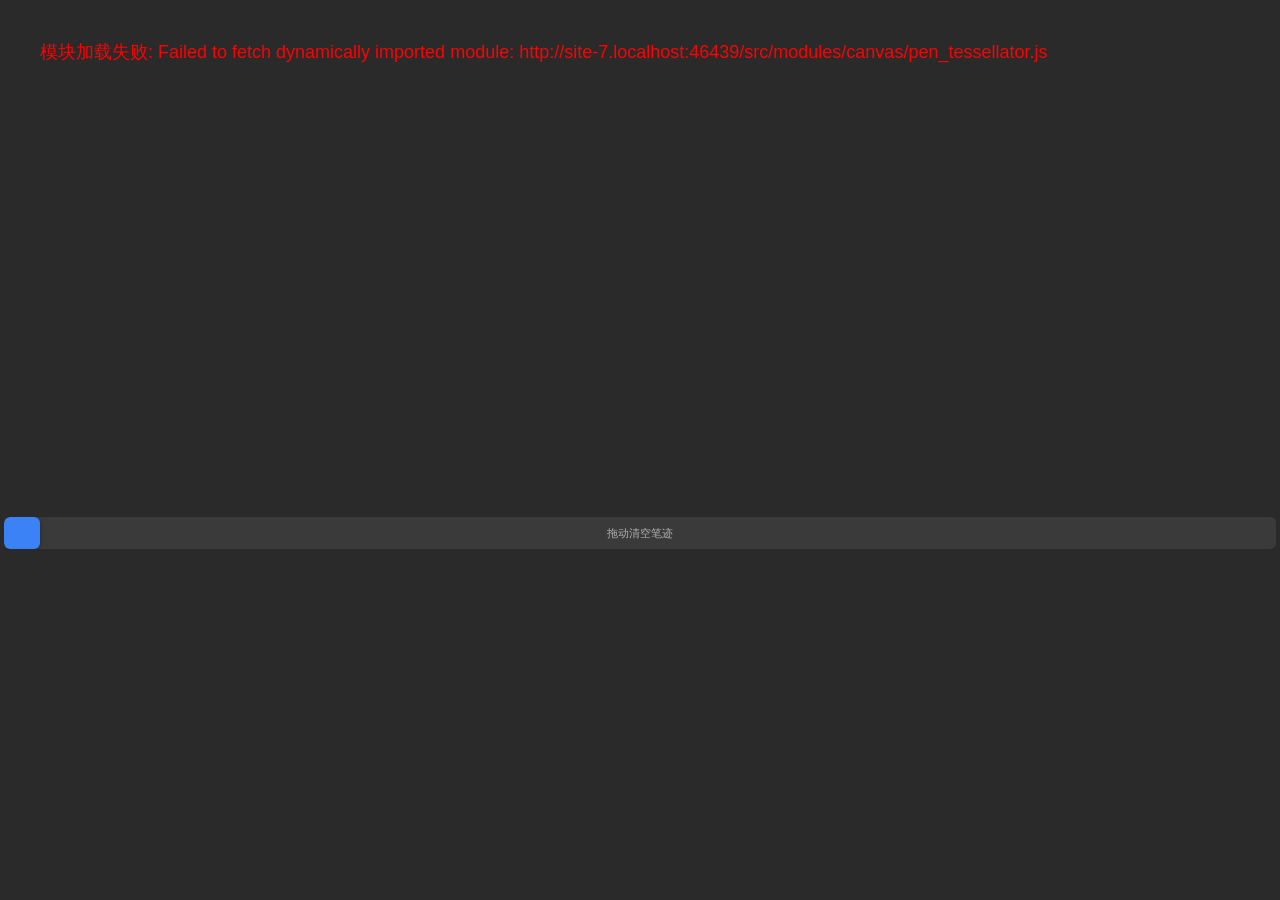
==== commit 2efbc4f7: "修复启动反馈、翻译键、阅读器语法错误及小黑板无法批注问题 - init.js：主界面初始化流程各阶段增加 app_emit_splash_progress 调用，   将启动日志（多语言、运行环境、界" ====
--- a/src/index.html
+++ b/src/index.html
@@ -225,7 +225,7 @@
                     <div class="toolbar-dr-group" id="drToolGroup" style="display:none">
                         <button class="toolbar-btn function-btn" id="drBtnMinimize">
                             <img data-icon="minimize" width="16" height="16" alt="最小化">
-                            <span data-i18n="common.minimize" style="display: none;">最小化</span>
+                            <span data-i18n="toolbar.minimize" style="display: none;">最小化</span>
                         </button>
                         <button class="toolbar-btn function-btn" id="drBtnClose">
                             <img data-icon="dismiss" width="16" height="16" alt="关闭">
